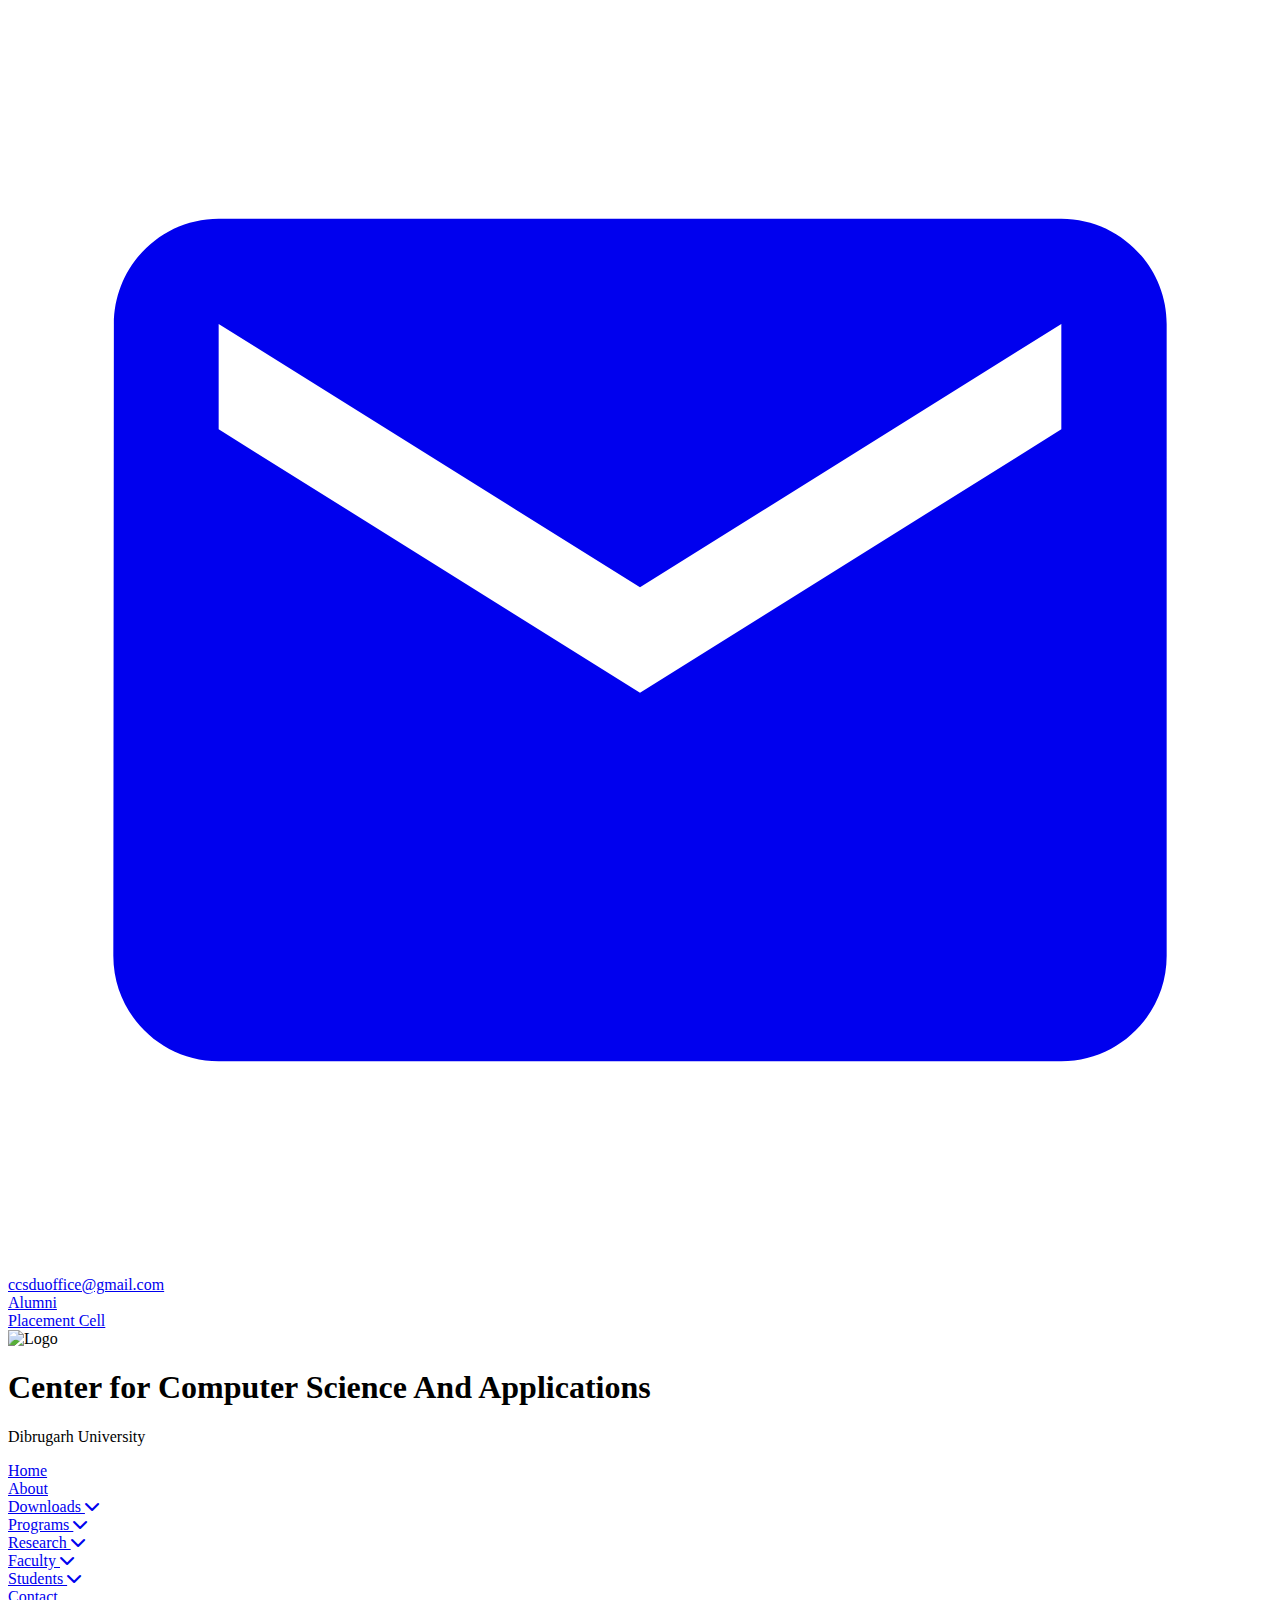
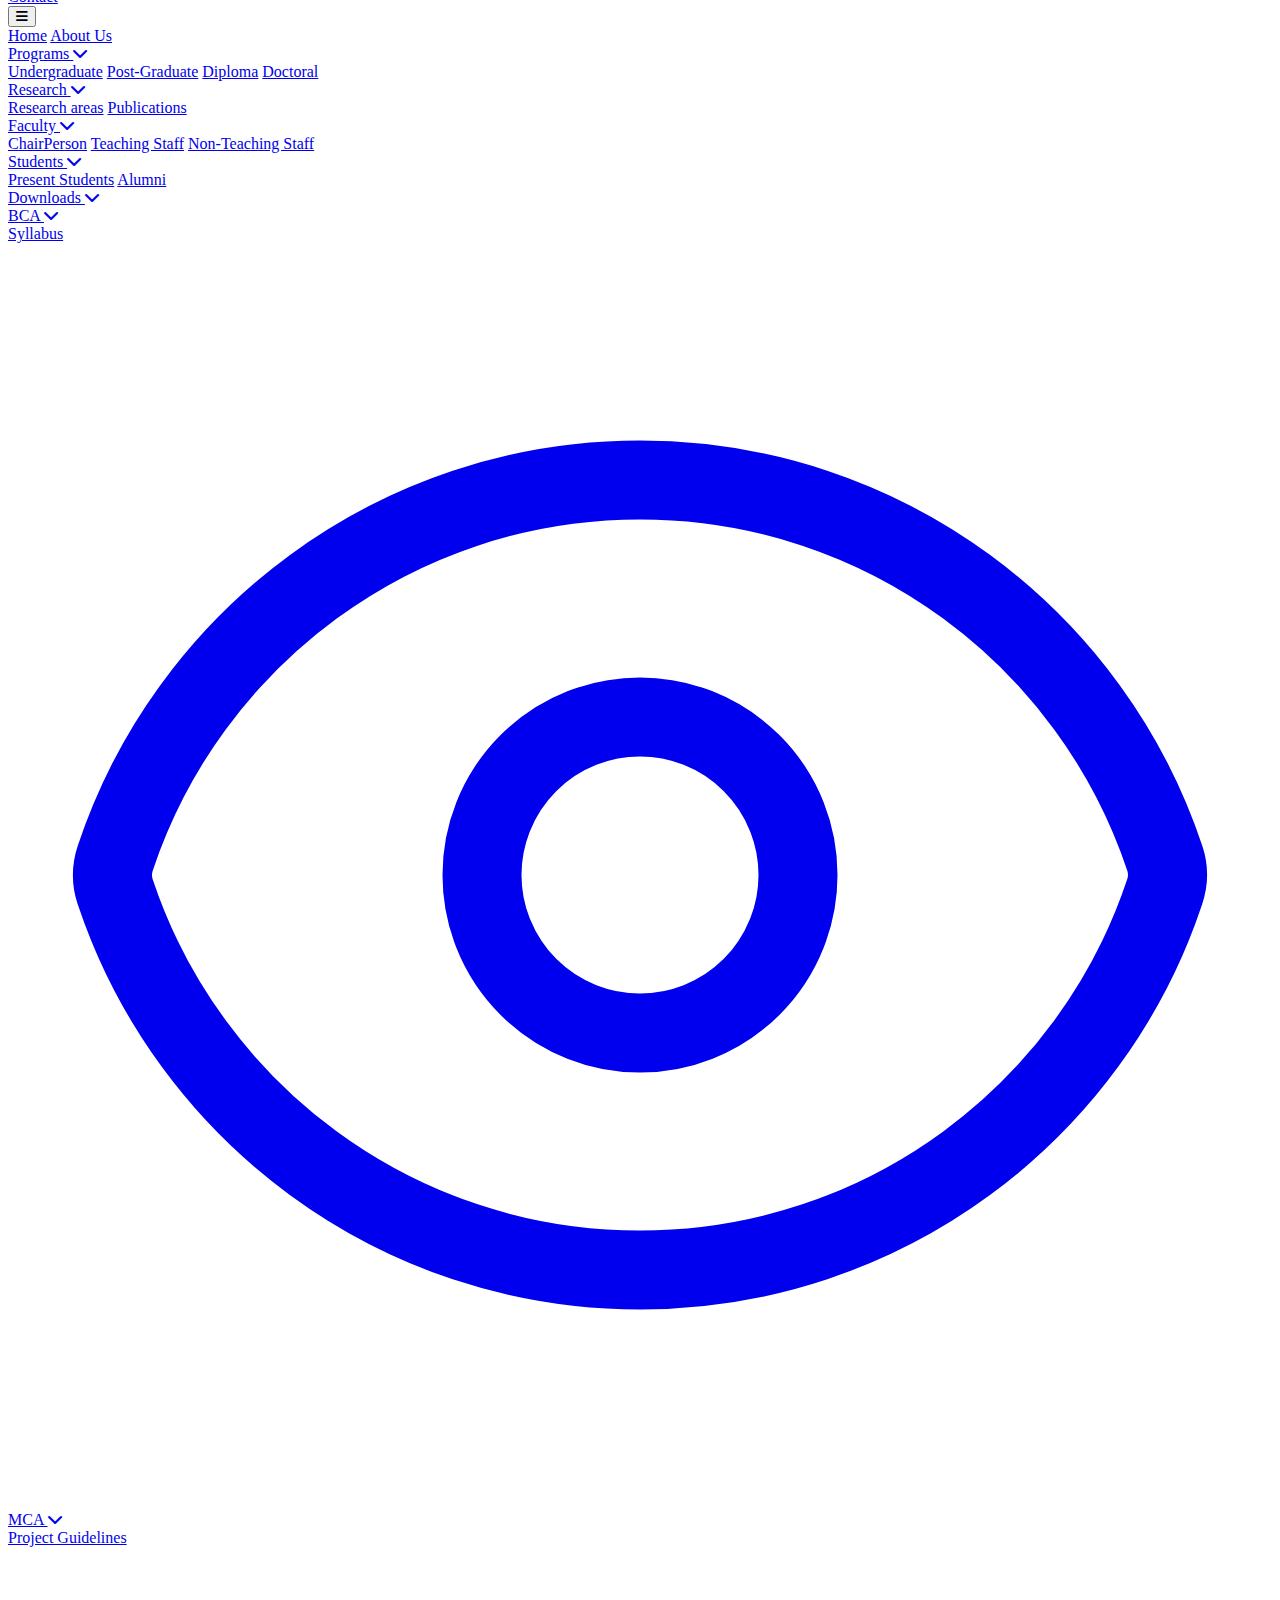
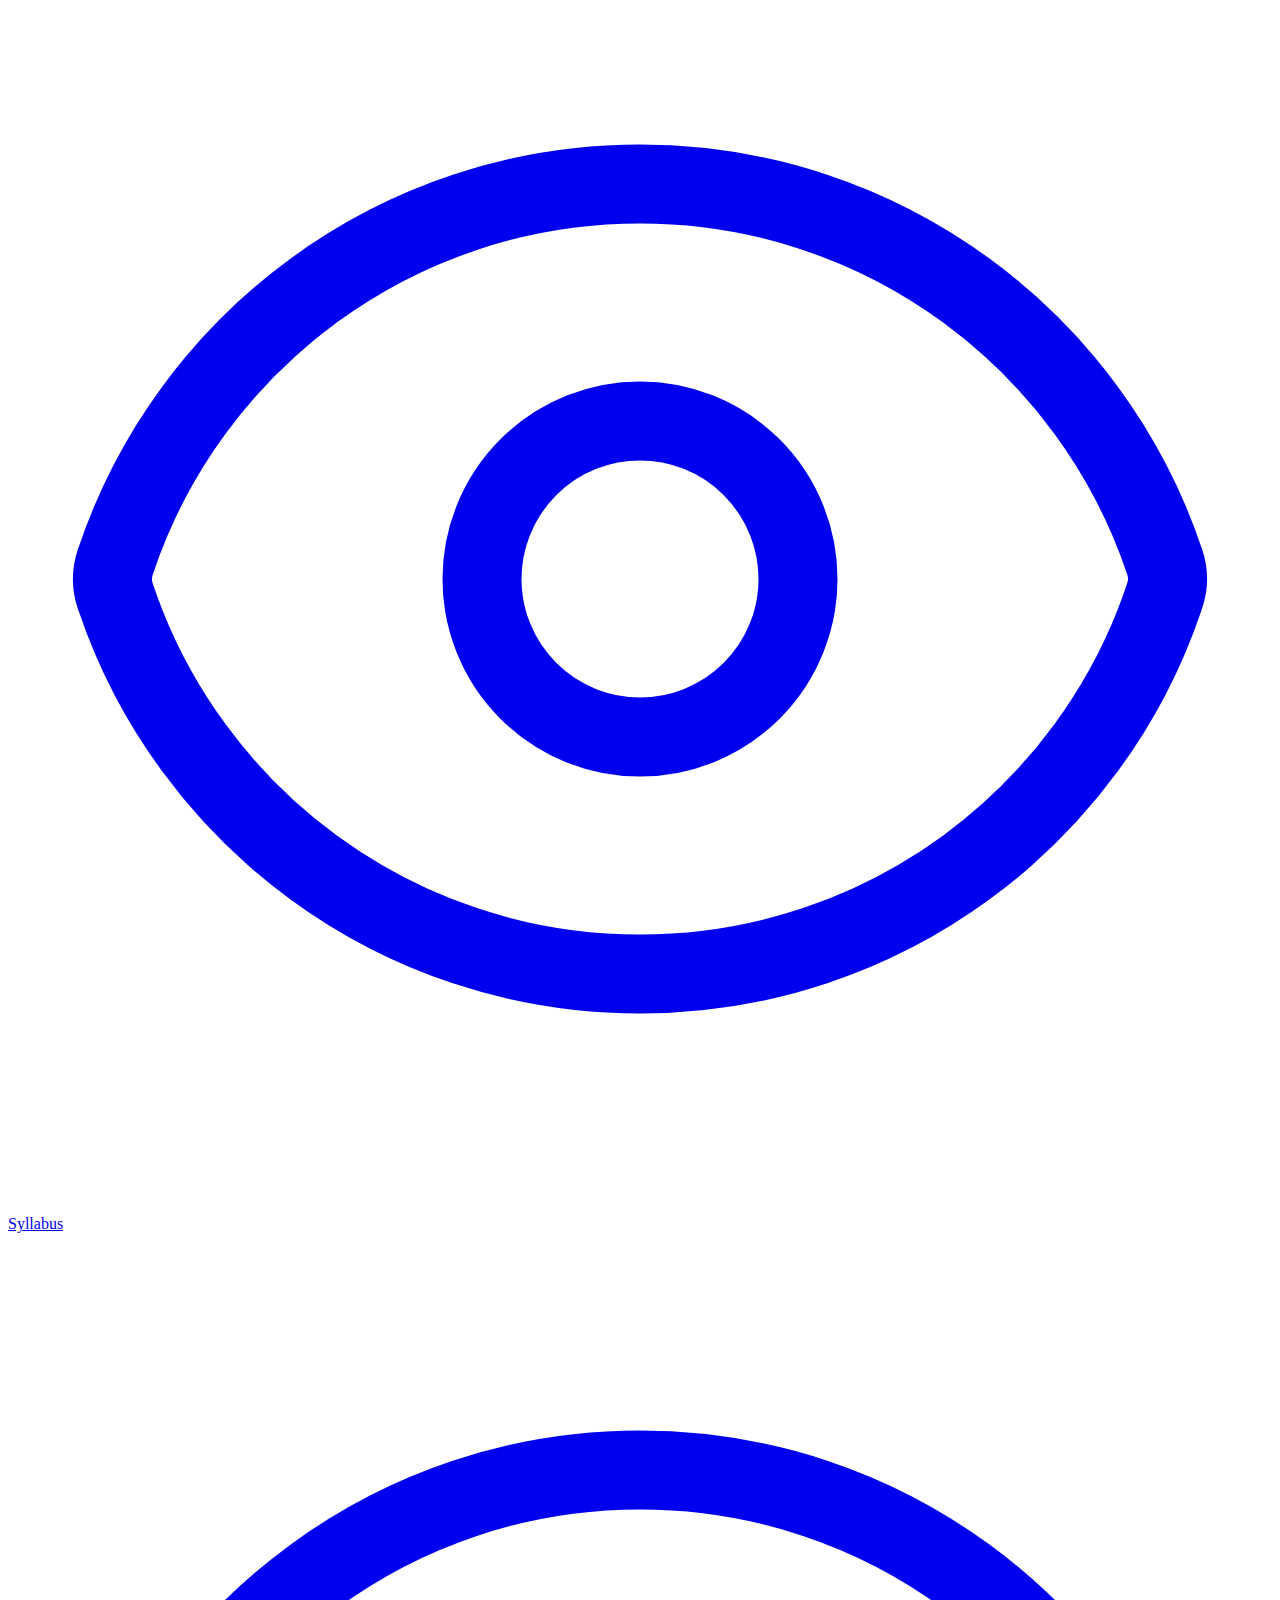
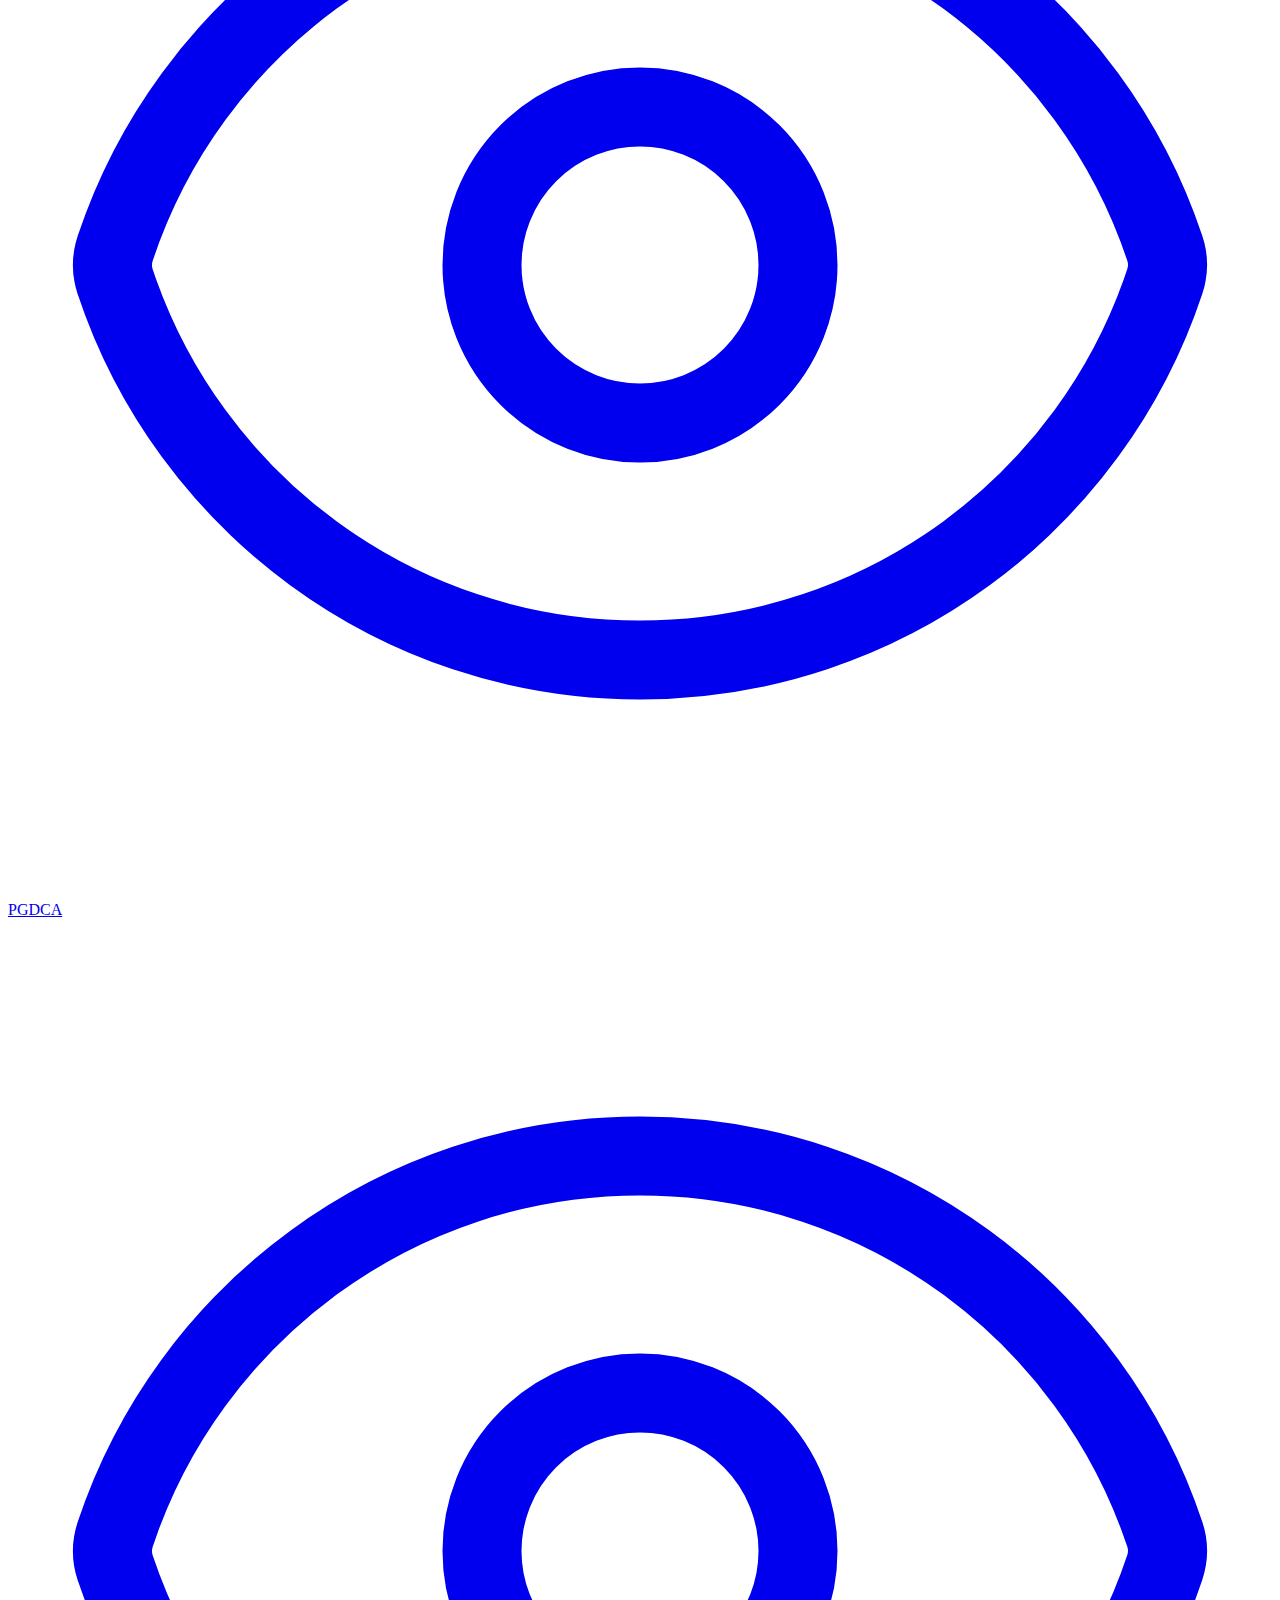
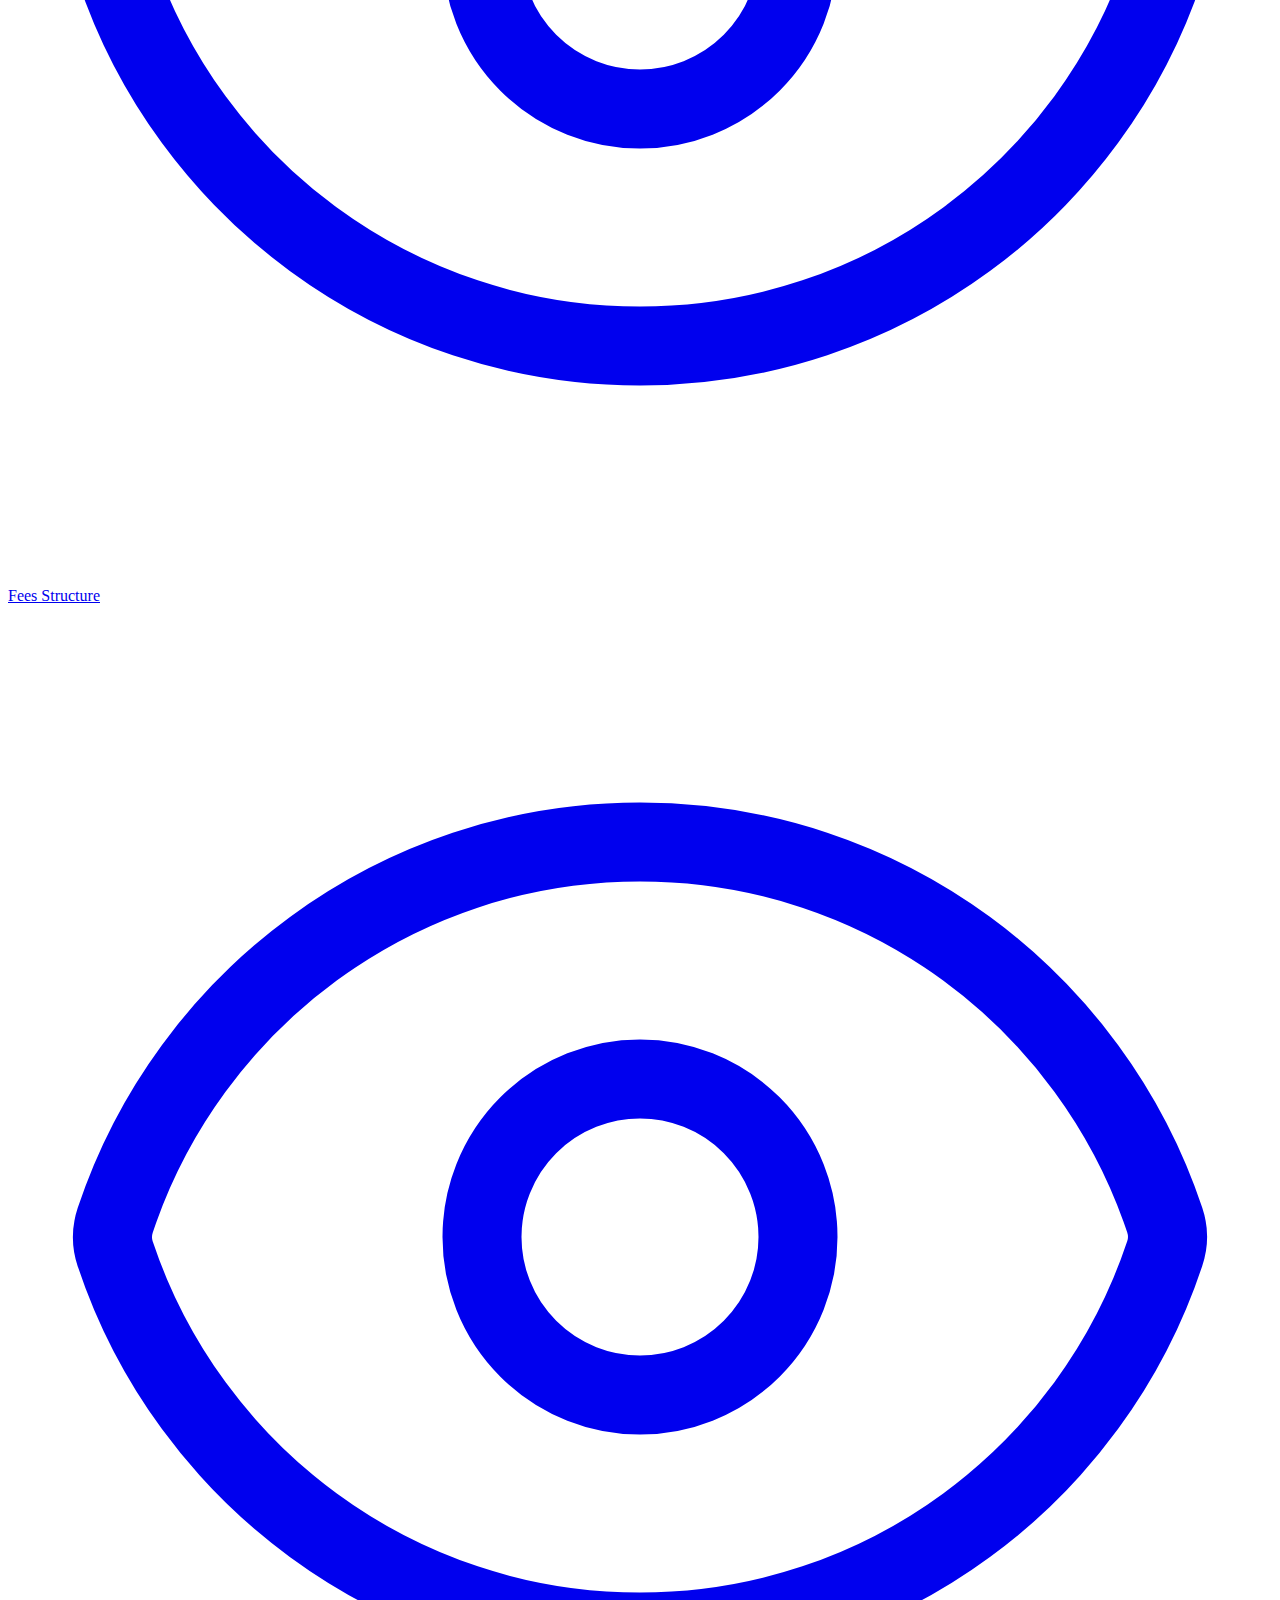
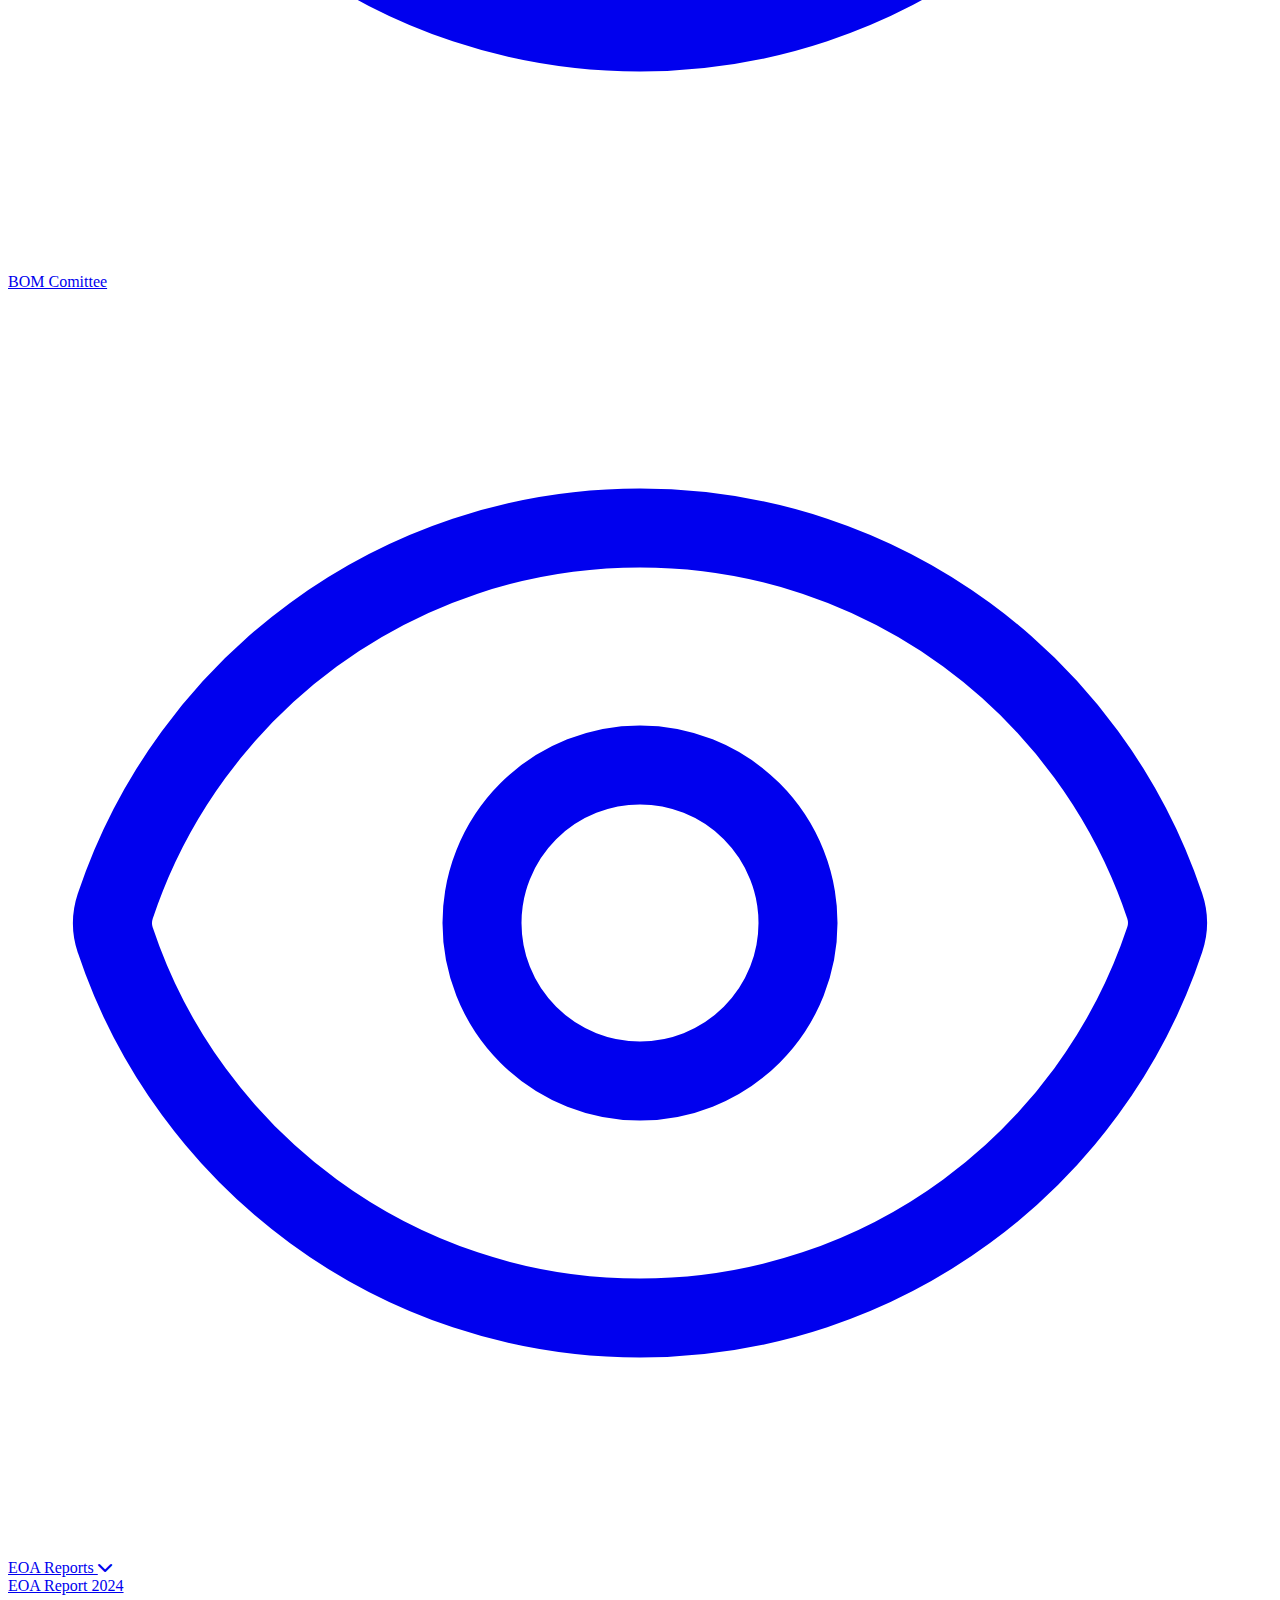
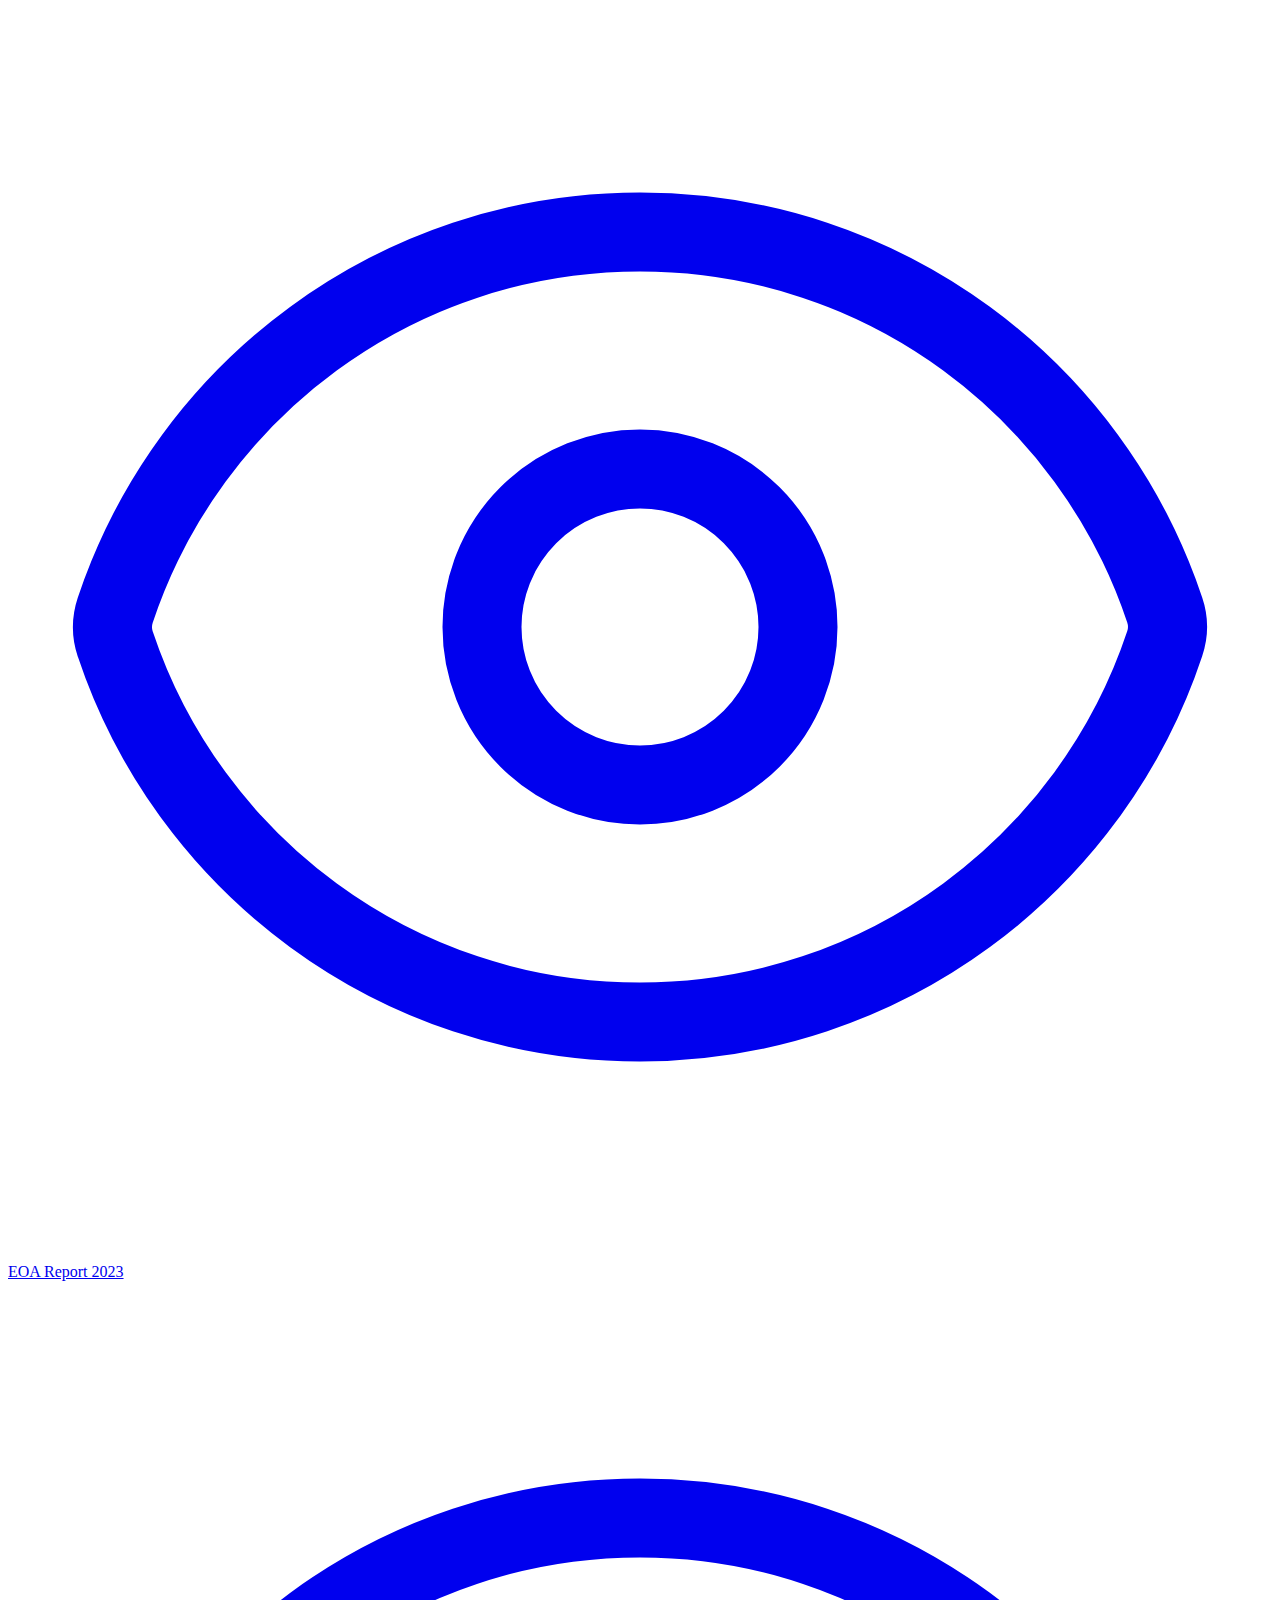
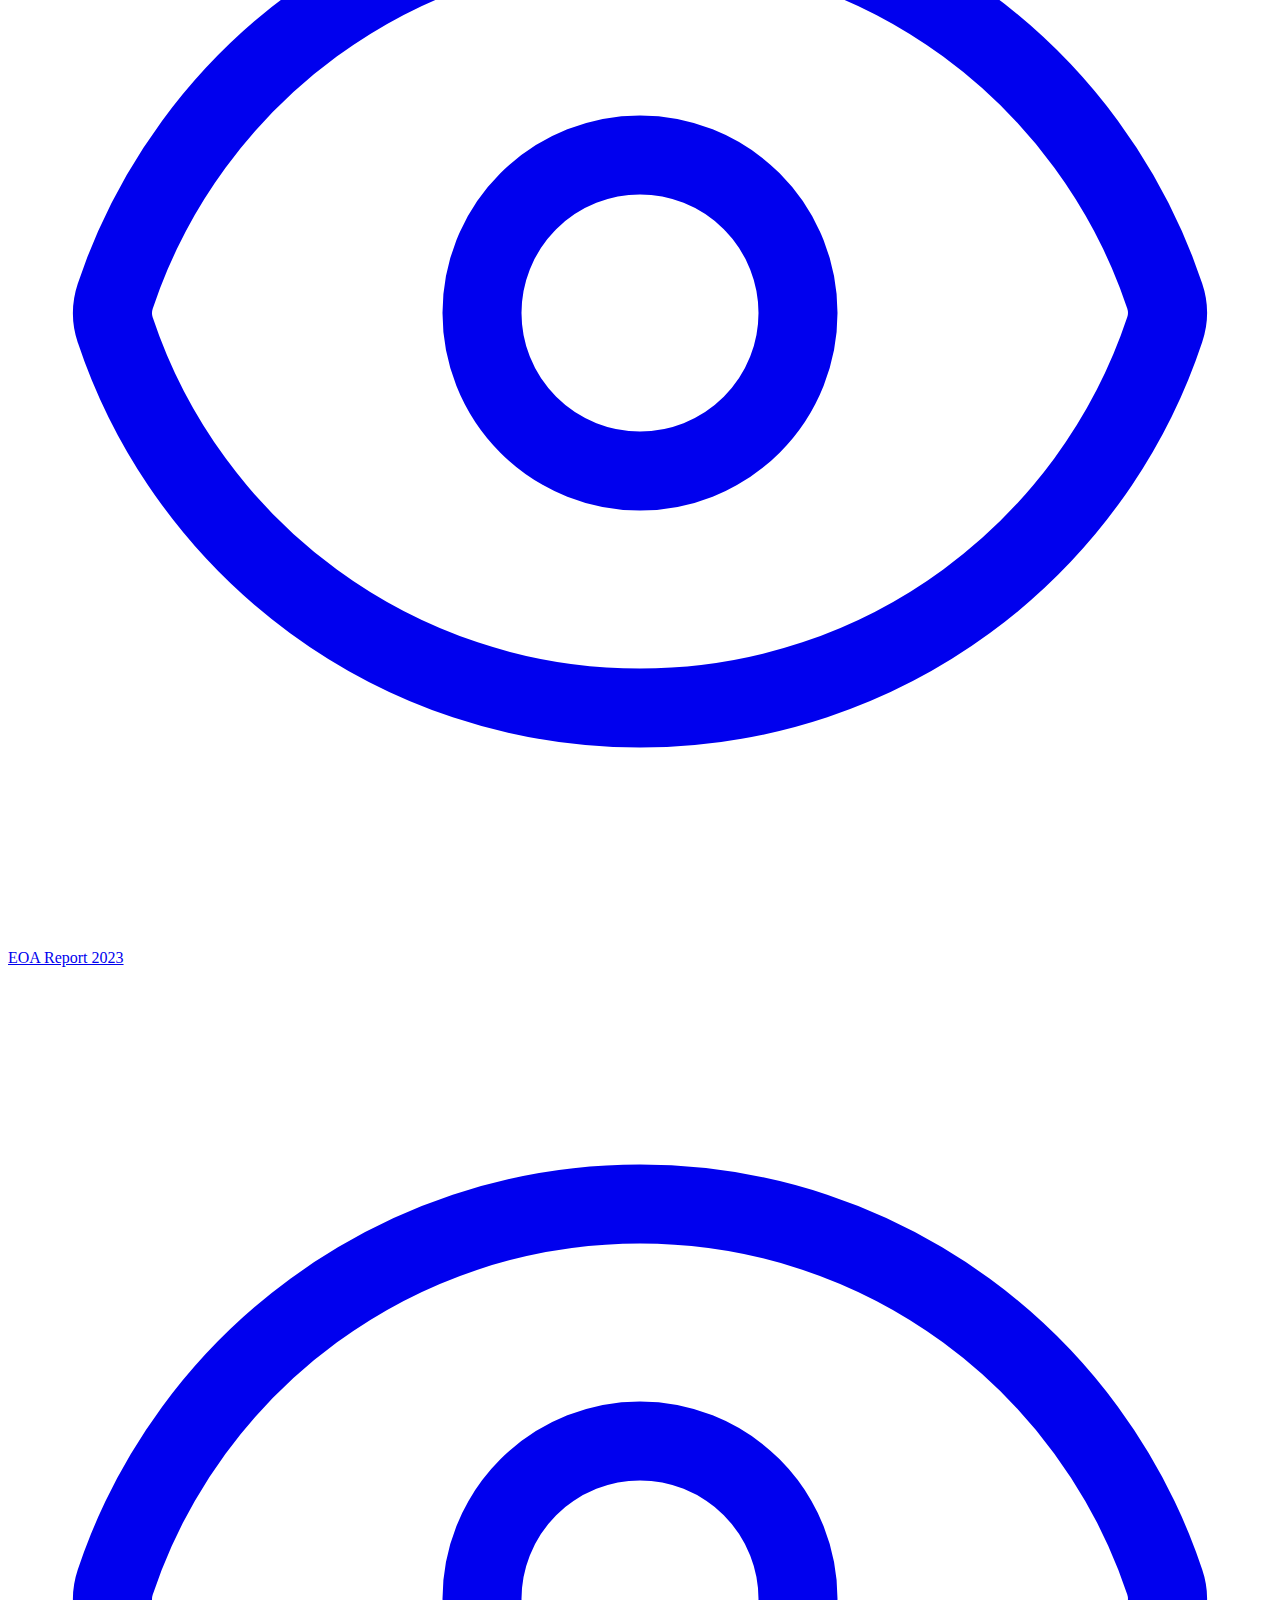
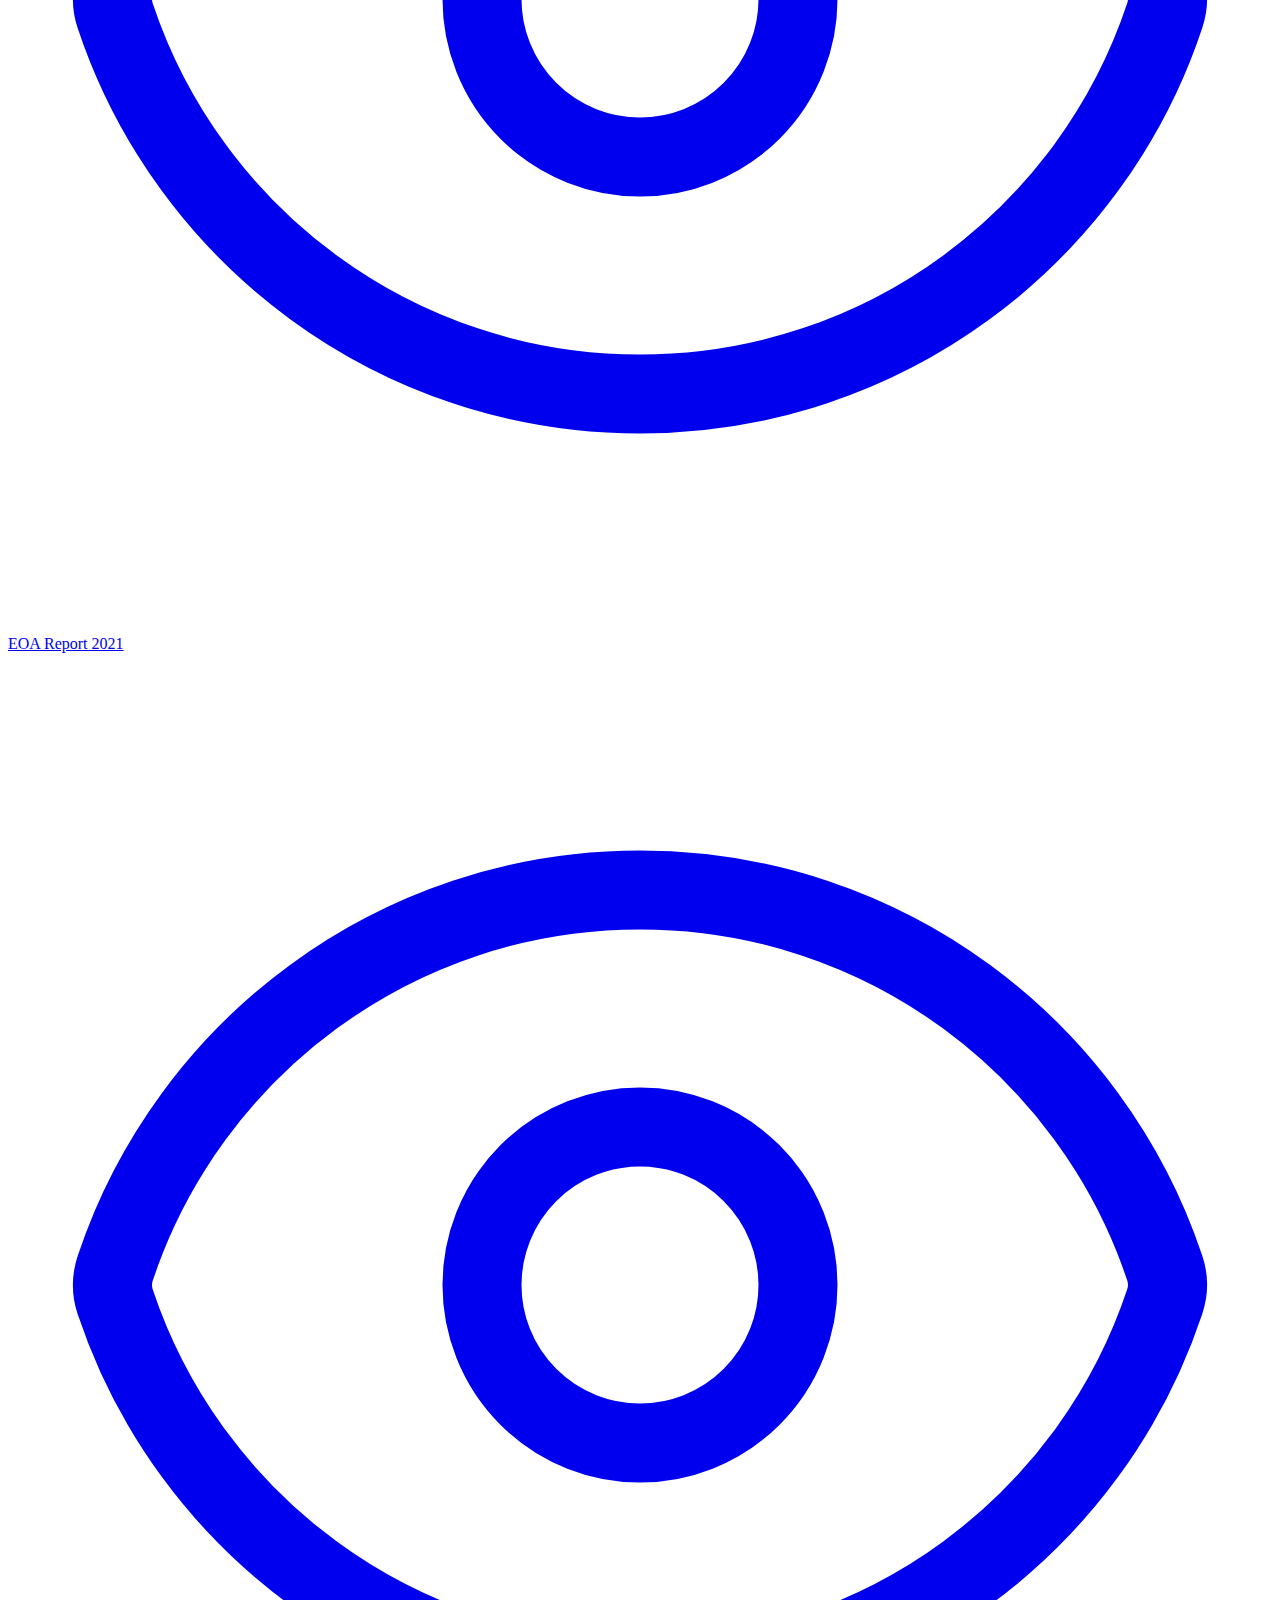
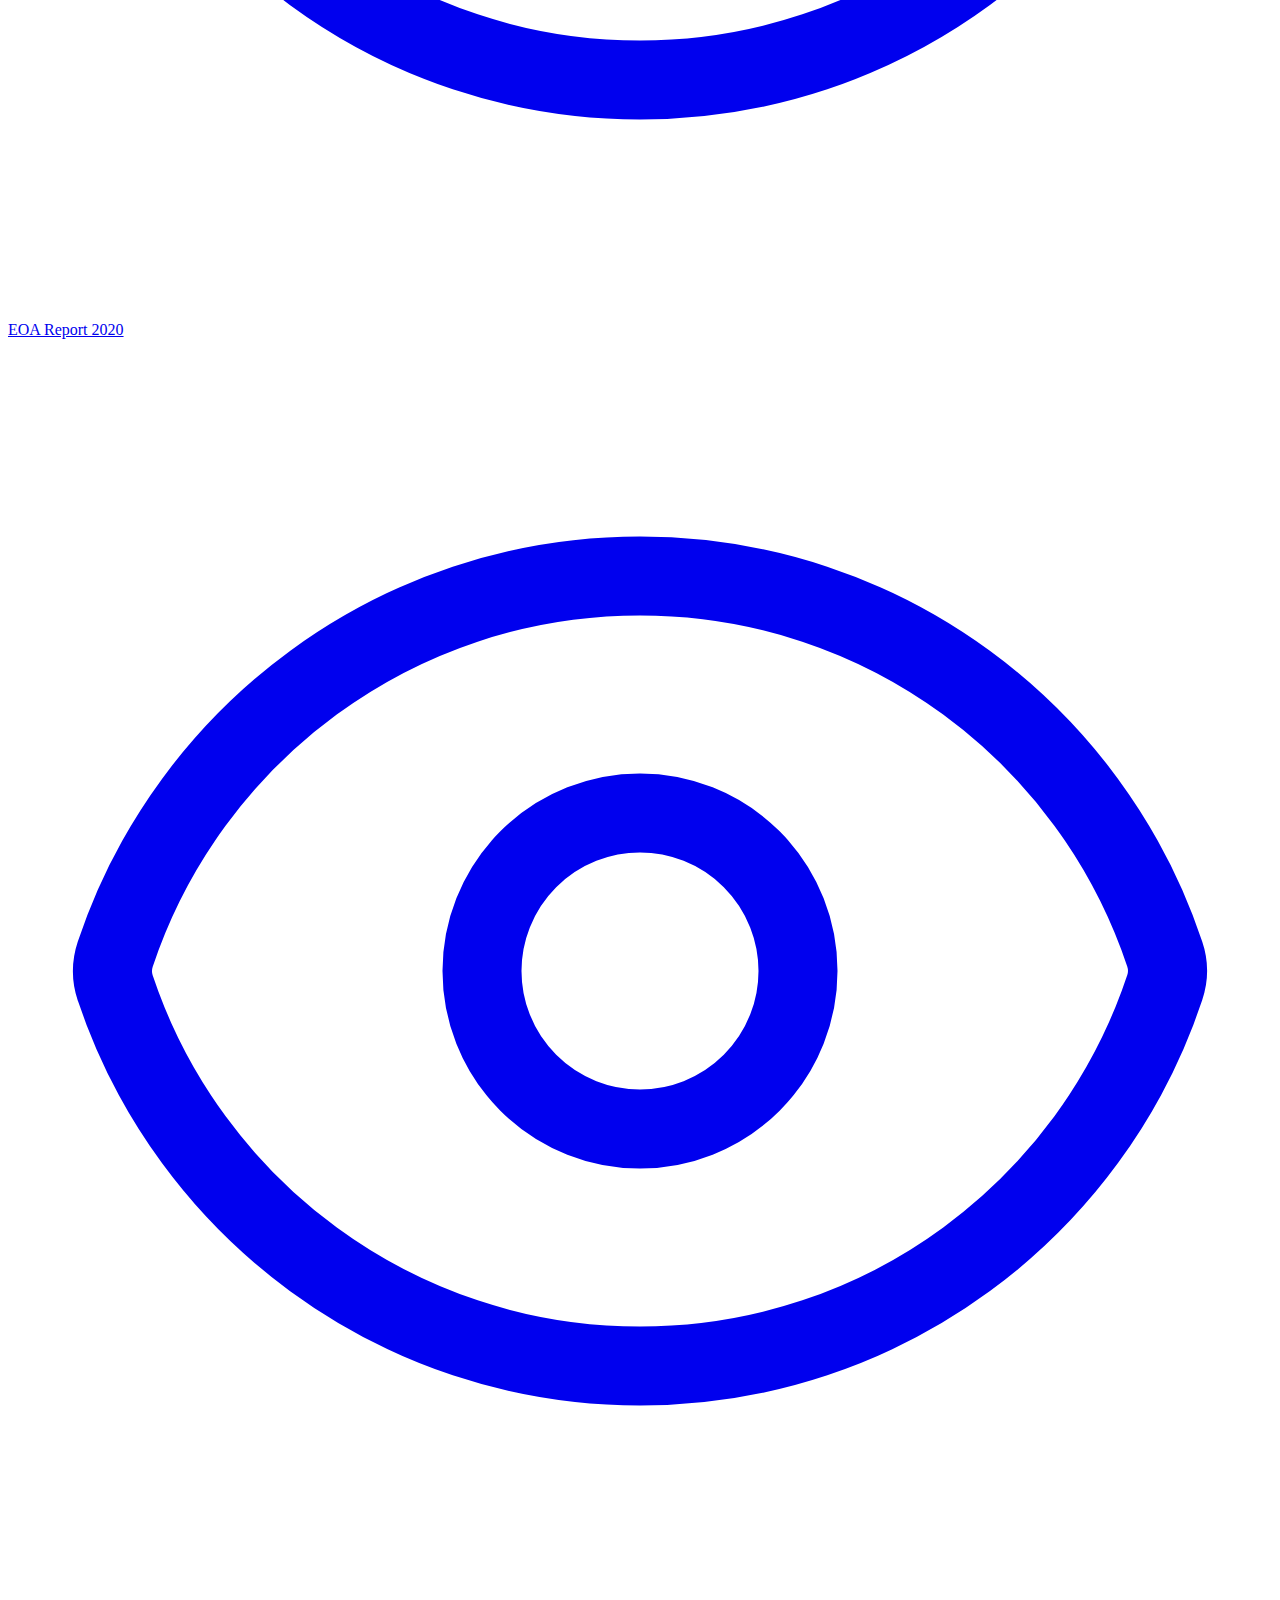
==== src/faculty.html @ a9ecc463 "fix" ====
<!DOCTYPE html>
<html lang="en">

<head>
    <meta charset="UTF-8">
    <meta name="viewport" content="width=device-width, initial-scale=1.0">
    <title>Document</title>
    <script src="tail.js"></script>
    <link rel="stylesheet" href="https://cdnjs.cloudflare.com/ajax/libs/font-awesome/6.0.0/css/all.min.css">
    <script src="https://unpkg.com/swiper/swiper-bundle.min.js"></script>
    <style>
        html {
            scroll-behavior: smooth;
        }

        .dropdown-menu {
            display: none;
            position: absolute;
            background-color: white;
            min-width: 220px;
            box-shadow: 0 8px 16px rgba(0, 0, 0, 0.1);
            z-index: 50;
            border-radius: 0.5rem;
            border: 1px solid rgba(226, 232, 240, 0.8);
            top: 100%;
            left: 0;
        }

        .nav-item:hover .dropdown-menu {
            display: block;
        }

        /* Mobile Menu Enhancements */
        @media (max-width: 768px) {

            .dropdown-menu,
            .nested-menu {
                position: static;
                box-shadow: none;
                border: none;
                background-color: rgba(30, 58, 138, 0.05);
                margin: 0.25rem 0;
                padding: 0.5rem;
            }

            .nested-dropdown .nested-menu {
                margin-left: 1rem;
            }
        }

        .nested-dropdown {
            position: relative;
        }

        .nested-dropdown:hover>.dropdown-menu {
            display: block;
        }

        .nested-menu {
            display: none;
            position: absolute;
            left: 100%;
            top: 0;
            color: #4f46e5;
            background-color: white;
            min-width: 220px;
            box-shadow: 0 8px 16px rgba(0, 0, 0, 0.1);
            border-radius: 0.5rem;
            border: 1px solid rgba(226, 232, 240, 0.8);
        }

        /* Add arrow indication for items with submenus */
        .has-submenu {
            display: flex;
            justify-content: space-between;
            align-items: center;
            width: 100%;
        }

        .dropdown-item:hover {
            background-color: #f8fafc;
        }

        .dropdown-menu a {
            transition: all 0.2s ease;
            color: #1a365d;
        }

        .dropdown-item {
            padding: 0.75rem 1rem;
            display: block;
            width: 100%;
            display: flex;
            justify-content: space-between;
            text-align: left;
            white-space: nowrap;
        }

        .dropdown-item i {
            color: #4f46e5;
        }

        /* Download Item Styles */
        .download-item {
            display: flex;
            align-items: center;
            gap: 0.5rem;
            position: relative;
            padding: 0.75rem 1rem;
            transition: all 0.2s ease;
        }

        .download-item:hover {
            background-color: #f8fafc;
        }

        .download-item i {
            color: #4f46e5;
            font-size: 1.1rem;
            transition: transform 0.2s ease;
        }

        .download-item:hover i {
            transform: translateY(-2px);
        }

        .download-progress {
            position: absolute;
            bottom: 0;
            left: 0;
            height: 2px;
            background-color: #4f46e5;
            width: 0%;
            transition: width 0.3s ease;
        }

        /* Mobile Download Menu Enhancements */
        @media (max-width: 768px) {
            .mobile-download-menu {
                background-color: rgba(30, 58, 138, 0.95);
                backdrop-filter: blur(8px);
                border-radius: 0.5rem;
                margin: 0.5rem 0;
                padding: 0.75rem;
            }

            .mobile-download-item {
                border-radius: 0.375rem;
                margin: 0.25rem 0;
                padding: 0.75rem;
                background-color: rgba(255, 255, 255, 0.1);
            }
        }
    </style>
</head>

<body>
    <header class="bg-teal-700 text-white">
        <!-- Main Header Container -->
        <div class="container mx-auto lg:px-10">
            <div class="lg:flex justify-between items-center">

                <!-- Email Section -->
                <div class="hidden lg:flex items-center text-sm font-semibold">
                    <a href="mailto:ccsduoffice@gmail.com" class="flex items-center py-2 hover:text-[#fbbf24]">
                        <svg class="inline mr-2 text-sm w-4 h-4" viewBox="0 0 24 24" xmlns="http://www.w3.org/2000/svg">
                            <path fill="none" d="M0 0h24v24H0z" />
                            <path fill="currentColor"
                                d="M20 4H4c-1.1 0-1.99.9-1.99 2L2 18c0 1.1.9 2 2 2h16c1.1 0 2-.9 2-2V6c0-1.1-.9-2-2-2zm0 4-8 5-8-5V6l8 5 8-5v2z" />
                        </svg>
                        <span class="whitespace-nowrap">ccsduoffice@gmail.com</span>
                    </a>
                </div>

                <!-- Social Media Links -->
                <div class="hidden lg:flex items-center w-auto font-semibold relative">
                    <a href="https://ccsaalumni.in/"
                    class="hover:text-[#fbbf24] transition-colors duration-200 group relative">
                    <div class="whitespace-nowrap px-4">
                        Alumni
                    </div>
                </a>
                    <a href="https://placeccsa.wordpress.com/"
                        class="hover:text-[#fbbf24] transition-colors duration-200 group relative">
                        <div class="whitespace-nowrap px-4">
                            Placement Cell
                        </div>
                    </a>
                </div>

            </div>
        </div>
    </header>
</body>

</html>
<!-- Previous header and nav code remains unchanged -->
<nav class="bg-[#1a365d] text-white">
    <div class="container mx-auto px-4">
        <div class="flex justify-between items-center py-4">
            <div class="flex items-center space-x-4 lg:space-x-4">
                <img src="https://www.duedu.in/img/du.png" alt="Logo" class="h-16">
                <div>
                    <h1 class="xl:text-lg font-semibold">Center for Computer Science And Applications</h1>
                    <p class="text-sm text-slate-300"> Dibrugarh University </p>
                </div>
            </div>
            <div class="hidden lg:flex space-x-6">
                <div class="nav-item relative">
                    <a href="index.html" class="hover:text-[#fbbf24] py-2 flex items-center">Home</a>
                </div>
                <div class="nav-item relative">
                    <a href="index.html#aboutus" class=" hover:text-[#fbbf24] py-2 inline-block flex">About</a>
                </div>

                <div class="nav-item relative inline-block group">
                    <a href="#" class="hover:text-[#fbbf24] py-2 flex items-center">
                        <i class=" mr-2"></i>
                        Downloads
                        <i class="fas fa-chevron-down ml-1 text-xs transition-transform group-hover:rotate-180"></i>
                    </a>
                    <div class="dropdown-menu download-menu">
                        <!-- BCA Downloads -->
                        <div class="nested-dropdown">
                            <a href="#" class="dropdown-item has-submenu flex">
                                <span class="flex items-center">
                                    <i class="fas fa-graduation-cap mr-2"></i>
                                    BCA
                                </span>
                                <i class="fas fa-chevron-right ml-1 text-xs"></i>
                            </a>
                            <div class="dropdown-menu nested-menu">
                                <div class="dropdown-item">
                                    <a href="https://drive.google.com/uc?export=download&id=12zZd8JUyZUx1x1ZyyKLaVapcpU4C2K0z"
                                        download="BCASyllabus.pdf" class=" text-[#1a365d]">
                                        <i class="fas fa-book"></i>
                                        <span>Syllabus</span>
                                        <div class="download-progress"></div>
                                    </a>
                                    <a href="https://drive.google.com/file/d/12zZd8JUyZUx1x1ZyyKLaVapcpU4C2K0z/view?usp=sharing"
                                        target="_blank" class="ml-2">
                                        <svg xmlns="http://www.w3.org/2000/svg" fill="none" viewBox="0 0 24 24"
                                            stroke-width="1.5" stroke="currentColor" class="size-6">
                                            <path stroke-linecap="round" stroke-linejoin="round"
                                                d="M2.036 12.322a1.012 1.012 0 0 1 0-.639C3.423 7.51 7.36 4.5 12 4.5c4.638 0 8.573 3.007 9.963 7.178.07.207.07.431 0 .639C20.577 16.49 16.64 19.5 12 19.5c-4.638 0-8.573-3.007-9.963-7.178Z" />
                                            <path stroke-linecap="round" stroke-linejoin="round"
                                                d="M15 12a3 3 0 1 1-6 0 3 3 0 0 1 6 0Z" />
                                        </svg>
                                    </a>
                                </div>
                            </div>
                        </div>
                        <div class="nested-dropdown">
                            <a href="#" class="dropdown-item has-submenu flex">
                                <span class="flex items-center">
                                    <i class="fas fa-user-graduate mr-2"></i>
                                    MCA
                                </span>
                                <i class="fas fa-chevron-right ml-1 text-xs"></i>
                            </a>
                            <div class="dropdown-menu nested-menu">
                                <div class="dropdown-item flex items-center">
                                    <a href="https://drive.google.com/uc?export=download&id=1rpFhPAGv7VeBuwh8uKyU4_-jqQIlKPZw"
                                        download="PROJECT GUIDELINES.pdf" class="text-[#1a365d]">
                                        <i class="fas fa-file-pdf"></i>
                                        <span>Project Guide</span>
                                        <div class="download-progress"></div>
                                    </a>
                                    <a href="https://drive.google.com/file/d/1r1CJNeZ5rAfd0exy2unSQaKPnq40g57w/view?usp=sharing"
                                        target="_blank" class="ml-2">
                                        <svg xmlns="http://www.w3.org/2000/svg" fill="none" viewBox="0 0 24 24"
                                            stroke-width="1.5" stroke="currentColor" class="size-6">
                                            <path stroke-linecap="round" stroke-linejoin="round"
                                                d="M2.036 12.322a1.012 1.012 0 0 1 0-.639C3.423 7.51 7.36 4.5 12 4.5c4.638 0 8.573 3.007 9.963 7.178.07.207.07.431 0 .639C20.577 16.49 16.64 19.5 12 19.5c-4.638 0-8.573-3.007-9.963-7.178Z" />
                                            <path stroke-linecap="round" stroke-linejoin="round"
                                                d="M15 12a3 3 0 1 1-6 0 3 3 0 0 1 6 0Z" />
                                        </svg>

                                    </a>
                                </div>
                                <div class="dropdown-item flex items-center">
                                    <a href="https://drive.google.com/uc?export=download&id=1r1CJNeZ5rAfd0exy2unSQaKPnq40g57w"
                                        download="MCA.pdf" class=" text-[#1a365d]">
                                        <i class="fas fa-file-pdf"></i>
                                        <span>Syllabus</span>
                                        <div class="download-progress"></div>
                                    </a>
                                    <a href="https://drive.google.com/file/d/1h0HE1eFbI4UhzJ_ctUjOrPS93QddpkZ7/view?usp=sharing"
                                        target="_blank" class="ml-2">
                                        <svg xmlns="http://www.w3.org/2000/svg" fill="none" viewBox="0 0 24 24"
                                            stroke-width="1.5" stroke="currentColor" class="size-6">
                                            <path stroke-linecap="round" stroke-linejoin="round"
                                                d="M2.036 12.322a1.012 1.012 0 0 1 0-.639C3.423 7.51 7.36 4.5 12 4.5c4.638 0 8.573 3.007 9.963 7.178.07.207.07.431 0 .639C20.577 16.49 16.64 19.5 12 19.5c-4.638 0-8.573-3.007-9.963-7.178Z" />
                                            <path stroke-linecap="round" stroke-linejoin="round"
                                                d="M15 12a3 3 0 1 1-6 0 3 3 0 0 1 6 0Z" />
                                        </svg>

                                    </a>
                                </div>
                            </div>
                        </div>
                        <div class="flex dropdown-item">
                            <a href="https://drive.google.com/uc?export=download&id=1iQa96osBOWTw6oBQ2h2UvCEQ2N2Dg4xe"
                                download="BOM committee.pdf" class=" text-[#1a365d]">
                                <i class="fas fa-file-pdf"></i>
                                <span>BOM</span>
                            </a>
                            <a href="https://drive.google.com/file/d/1iQa96osBOWTw6oBQ2h2UvCEQ2N2Dg4xe/view?usp=sharing"
                                target="_blank" class="ml-2">
                                <svg xmlns="http://www.w3.org/2000/svg" fill="none" viewBox="0 0 24 24"
                                    stroke-width="1.5" stroke="currentColor" class="size-6">
                                    <path stroke-linecap="round" stroke-linejoin="round"
                                        d="M2.036 12.322a1.012 1.012 0 0 1 0-.639C3.423 7.51 7.36 4.5 12 4.5c4.638 0 8.573 3.007 9.963 7.178.07.207.07.431 0 .639C20.577 16.49 16.64 19.5 12 19.5c-4.638 0-8.573-3.007-9.963-7.178Z" />
                                    <path stroke-linecap="round" stroke-linejoin="round"
                                        d="M15 12a3 3 0 1 1-6 0 3 3 0 0 1 6 0Z" />
                                </svg>

                            </a>
                        </div>
                        <div class="nested-dropdown dropdown-item">
                            <a href="#" class=" has-submenu flex">
                                <span class="flex items-center">
                                    <i class="fas fa-graduation-cap mr-2"></i>
                                    PGDCA
                                </span>
                                <i class="fas fa-chevron-right ml-1 text-xs"></i>
                            </a>
                            <div class="dropdown-menu nested-menu">
                                <div class="dropdown-item text-[#1a365d]">
                                    <a href="https://drive.google.com/uc?export=download&id=1xcfLYeXoXphBBE1FPHtt2hxXzmHxC6m0"
                                        download="PGDCASyllabus.pdf">
                                        <i class="fas fa-book"></i>
                                        <span>Syllabus</span>
                                        <div class="download-progress"></div>
                                    </a>
                                    <a href="https://drive.google.com/file/d/1xcfLYeXoXphBBE1FPHtt2hxXzmHxC6m0/view?usp=sharing"
                                        target="_blank" class="ml-2">
                                        <svg xmlns="http://www.w3.org/2000/svg" fill="none" viewBox="0 0 24 24"
                                            stroke-width="1.5" stroke="currentColor" class="size-6">
                                            <path stroke-linecap="round" stroke-linejoin="round"
                                                d="M2.036 12.322a1.012 1.012 0 0 1 0-.639C3.423 7.51 7.36 4.5 12 4.5c4.638 0 8.573 3.007 9.963 7.178.07.207.07.431 0 .639C20.577 16.49 16.64 19.5 12 19.5c-4.638 0-8.573-3.007-9.963-7.178Z" />
                                            <path stroke-linecap="round" stroke-linejoin="round"
                                                d="M15 12a3 3 0 1 1-6 0 3 3 0 0 1 6 0Z" />
                                        </svg>

                                    </a>
                                </div>
                            </div>
                        </div>
                        <div class="flex dropdown-item">
                            <a href="https://drive.google.com/uc?export=download&id=1h0HE1eFbI4UhzJ_ctUjOrPS93QddpkZ7"
                                download="FeeStructureCCSA.pdf" class=" text-[#1a365d]">
                                <i class="fas fa-file-pdf"></i>
                                <span>Fee Structure</span>
                            </a>
                            <a href="https://drive.google.com/file/d/1h0HE1eFbI4UhzJ_ctUjOrPS93QddpkZ7/view?usp=sharing"
                                target="_blank" class="ml-2">
                                <svg xmlns="http://www.w3.org/2000/svg" fill="none" viewBox="0 0 24 24"
                                    stroke-width="1.5" stroke="currentColor" class="size-6">
                                    <path stroke-linecap="round" stroke-linejoin="round"
                                        d="M2.036 12.322a1.012 1.012 0 0 1 0-.639C3.423 7.51 7.36 4.5 12 4.5c4.638 0 8.573 3.007 9.963 7.178.07.207.07.431 0 .639C20.577 16.49 16.64 19.5 12 19.5c-4.638 0-8.573-3.007-9.963-7.178Z" />
                                    <path stroke-linecap="round" stroke-linejoin="round"
                                        d="M15 12a3 3 0 1 1-6 0 3 3 0 0 1 6 0Z" />
                                </svg>

                            </a>
                        </div>
                        <div class="nested-dropdown">
                            <a href="#" class="dropdown-item has-submenu flex">
                                <span class="flex items-center">
                                    <i class="fas fa-chart-line mr-2"></i>
                                    EOA Reports
                                </span>
                                <i class="fas fa-chevron-right ml-1 text-xs"></i>
                            </a>
                            <div class="dropdown-menu nested-menu">
                                <div class="dropdown-item flex text-[#1a365d]">
                                    <a href="https://drive.google.com/uc?export=download&id=1F5LzMzhrfK240Ljy4sOluridoSl6fyN9"
                                        download="1735024829_EOA_Report_2024_2025.pdf">
                                        <i class="fas fa-file-pdf"></i>
                                        EOA Report 2018
                                    </a>
                                    <a href="https://drive.google.com/file/d/1F5LzMzhrfK240Ljy4sOluridoSl6fyN9/view?usp=sharing"
                                        target="_blank" class="ml-2">
                                        <svg xmlns="http://www.w3.org/2000/svg" fill="none" viewBox="0 0 24 24"
                                            stroke-width="1.5" stroke="currentColor" class="size-6">
                                            <path stroke-linecap="round" stroke-linejoin="round"
                                                d="M2.036 12.322a1.012 1.012 0 0 1 0-.639C3.423 7.51 7.36 4.5 12 4.5c4.638 0 8.573 3.007 9.963 7.178.07.207.07.431 0 .639C20.577 16.49 16.64 19.5 12 19.5c-4.638 0-8.573-3.007-9.963-7.178Z" />
                                            <path stroke-linecap="round" stroke-linejoin="round"
                                                d="M15 12a3 3 0 1 1-6 0 3 3 0 0 1 6 0Z" />
                                        </svg>

                                    </a>
                                </div>
                                <div class="dropdown-item text-[#1a365d] flex items-center">
                                    <a href="https://drive.google.com/uc?export=download&id=1oZTklVQcryJUwp7q5HCOlnD8O9TA1k9V"
                                        download="1735024819_EOA_Report__2023_24.pdf"><i class="fas fa-file-pdf"></i>
                                        EOA Report 2019
                                    </a>
                                    <a href="https://drive.google.com/file/d/1oZTklVQcryJUwp7q5HCOlnD8O9TA1k9V/view?usp=sharing"
                                        target="_blank" class="ml-2">
                                        <svg xmlns="http://www.w3.org/2000/svg" fill="none" viewBox="0 0 24 24"
                                            stroke-width="1.5" stroke="currentColor" class="size-6">
                                            <path stroke-linecap="round" stroke-linejoin="round"
                                                d="M2.036 12.322a1.012 1.012 0 0 1 0-.639C3.423 7.51 7.36 4.5 12 4.5c4.638 0 8.573 3.007 9.963 7.178.07.207.07.431 0 .639C20.577 16.49 16.64 19.5 12 19.5c-4.638 0-8.573-3.007-9.963-7.178Z" />
                                            <path stroke-linecap="round" stroke-linejoin="round"
                                                d="M15 12a3 3 0 1 1-6 0 3 3 0 0 1 6 0Z" />
                                        </svg>

                                    </a>
                                </div>
                                <div class="dropdown-item text-[#1a365d] flex items-center">
                                    <a href="https://drive.google.com/file/d/1oZTklVQcryJUwp7q5HCOlnD8O9TA1k9V/view?usp=sharing"
                                        download="1735024796_EOA_Report_2022_23.pdf">
                                        <i class="fas fa-file-pdf"></i>
                                        EOA Report 2020
                                    </a>
                                    <a href="https://drive.google.com/file/d/1TX3LviQqaLXInf3QdNw0E1-2hYiAj_5q/view?usp=sharing"
                                        target="_blank" class="ml-2">
                                        <svg xmlns="http://www.w3.org/2000/svg" fill="none" viewBox="0 0 24 24"
                                            stroke-width="1.5" stroke="currentColor" class="size-6">
                                            <path stroke-linecap="round" stroke-linejoin="round"
                                                d="M2.036 12.322a1.012 1.012 0 0 1 0-.639C3.423 7.51 7.36 4.5 12 4.5c4.638 0 8.573 3.007 9.963 7.178.07.207.07.431 0 .639C20.577 16.49 16.64 19.5 12 19.5c-4.638 0-8.573-3.007-9.963-7.178Z" />
                                            <path stroke-linecap="round" stroke-linejoin="round"
                                                d="M15 12a3 3 0 1 1-6 0 3 3 0 0 1 6 0Z" />
                                        </svg>

                                    </a>
                                </div>
                                <div class="dropdown-item text-[#1a365d] flex items-center">
                                    <a href="https://drive.google.com/uc?export=download&id=1ZaYFU8gyK5E73x9BLH8ifeZTbq6clvG8"
                                        download="1735024721_EOA_Report_2018_19.pdf"><i class="fas fa-file-pdf"></i>
                                        EOA Report 2021
                                    </a>
                                    <a href="https://drive.google.com/file/d/1ZaYFU8gyK5E73x9BLH8ifeZTbq6clvG8/view?usp=sharing"
                                        target="_blank" class="ml-2">
                                        <svg xmlns="http://www.w3.org/2000/svg" fill="none" viewBox="0 0 24 24"
                                            stroke-width="1.5" stroke="currentColor" class="size-6">
                                            <path stroke-linecap="round" stroke-linejoin="round"
                                                d="M2.036 12.322a1.012 1.012 0 0 1 0-.639C3.423 7.51 7.36 4.5 12 4.5c4.638 0 8.573 3.007 9.963 7.178.07.207.07.431 0 .639C20.577 16.49 16.64 19.5 12 19.5c-4.638 0-8.573-3.007-9.963-7.178Z" />
                                            <path stroke-linecap="round" stroke-linejoin="round"
                                                d="M15 12a3 3 0 1 1-6 0 3 3 0 0 1 6 0Z" />
                                        </svg>

                                    </a>
                                </div>

                                <div class="dropdown-item text-[#1a365d] flex items-center">
                                    <a href="https://drive.google.com/file/d/1hosWQIaCq69hWhByj0HqLAdJIBZuOZdt/view?usp=sharing"
                                        download="1735024782_EOA_Report_21_22.pdf">
                                        <i class="fas fa-file-pdf"></i>
                                        EOA Report 2022
                                    </a>
                                    <a href="https://drive.google.com/file/d/1TX3LviQqaLXInf3QdNw0E1-2hYiAj_5q/view?usp=sharing"
                                        target="_blank" class="ml-2">
                                        <svg xmlns="http://www.w3.org/2000/svg" fill="none" viewBox="0 0 24 24"
                                            stroke-width="1.5" stroke="currentColor" class="size-6">
                                            <path stroke-linecap="round" stroke-linejoin="round"
                                                d="M2.036 12.322a1.012 1.012 0 0 1 0-.639C3.423 7.51 7.36 4.5 12 4.5c4.638 0 8.573 3.007 9.963 7.178.07.207.07.431 0 .639C20.577 16.49 16.64 19.5 12 19.5c-4.638 0-8.573-3.007-9.963-7.178Z" />
                                            <path stroke-linecap="round" stroke-linejoin="round"
                                                d="M15 12a3 3 0 1 1-6 0 3 3 0 0 1 6 0Z" />
                                        </svg>

                                    </a>
                                </div>

                                <div class="dropdown-item text-[#1a365d] flex items-center">
                                    <a href="https://drive.google.com/uc?export=download&id=1WCHodZ6y_gmK7BIpSGtnLiUt0CKJP2Gz"
                                        download="1735024766_EOA_Report_2020_21.pdf"><i class="fas fa-file-pdf"></i>
                                        EOA Report 2023
                                    </a>
                                    <a href="https://drive.google.com/file/d/1WCHodZ6y_gmK7BIpSGtnLiUt0CKJP2Gz/view?usp=sharing"
                                        target="_blank" class="ml-2">
                                        <svg xmlns="http://www.w3.org/2000/svg" fill="none" viewBox="0 0 24 24"
                                            stroke-width="1.5" stroke="currentColor" class="size-6">
                                            <path stroke-linecap="round" stroke-linejoin="round"
                                                d="M2.036 12.322a1.012 1.012 0 0 1 0-.639C3.423 7.51 7.36 4.5 12 4.5c4.638 0 8.573 3.007 9.963 7.178.07.207.07.431 0 .639C20.577 16.49 16.64 19.5 12 19.5c-4.638 0-8.573-3.007-9.963-7.178Z" />
                                            <path stroke-linecap="round" stroke-linejoin="round"
                                                d="M15 12a3 3 0 1 1-6 0 3 3 0 0 1 6 0Z" />
                                        </svg>

                                    </a>
                                </div>

                                <div class="dropdown-item text-[#1a365d] flex items-center">
                                    <a href="https://drive.google.com/uc?export=download&id=1OeBRQP3McBuIUedc82uSQya9wrmN-Yey"
                                        download="1735024754_EOA_Report_2019_20.pdf"><i class="fas fa-file-pdf"></i>
                                        EOA Report 2024
                                    </a>
                                    <a href="https://drive.google.com/file/d/1OeBRQP3McBuIUedc82uSQya9wrmN-Yey/view?usp=sharing"
                                        target="_blank" class="ml-2">
                                        <svg xmlns="http://www.w3.org/2000/svg" fill="none" viewBox="0 0 24 24"
                                            stroke-width="1.5" stroke="currentColor" class="size-6">
                                            <path stroke-linecap="round" stroke-linejoin="round"
                                                d="M2.036 12.322a1.012 1.012 0 0 1 0-.639C3.423 7.51 7.36 4.5 12 4.5c4.638 0 8.573 3.007 9.963 7.178.07.207.07.431 0 .639C20.577 16.49 16.64 19.5 12 19.5c-4.638 0-8.573-3.007-9.963-7.178Z" />
                                            <path stroke-linecap="round" stroke-linejoin="round"
                                                d="M15 12a3 3 0 1 1-6 0 3 3 0 0 1 6 0Z" />
                                        </svg>

                                    </a>
                                </div>
                            </div>

                        </div>
                    </div>
                </div>
                <div class="nav-item relative inline-block flex items-center">
                    <a href="#" class="hover:text-[#fbbf24] flex items-center ">
                        Programs <i
                            class="fas fa-chevron-down ml-1 text-xs transition-transform group-hover:rotate-180"></i>
                    </a>
                    <div class="dropdown-menu">
                        <div class="nested-dropdown">
                            <a href="#" class="dropdown-item has-submenu text-[#1a365d]">
                                Under & Post-Graduate
                                <i class="fas fa-chevron-right ml-1 text-xs"></i>
                            </a>
                            <div class="dropdown-menu nested-menu">
                                <a href="undergraduate.html" class="dropdown-item text-[#1a365d]">BCA</a>
                                <a href="postgraduate.html" class="dropdown-item text-[#1a365d]">MCA</a>
                            </div>
                        </div>
                        <a href="pgdca.html" class="dropdown-item text-[#1a365d]">Diploma</a>
                        <a href="#" class="block px-4 py-2 text-[#1a365d] hover:bg-slate-100">Doctoral</a>
                    </div>
                </div>
                <div class="nav-item relative inline-block group">
                    <a href="#" class="hover:text-[#fbbf24] py-2 flex items-center">Research
                        <i class="fas fa-chevron-down ml-1 text-xs transition-transform group-hover:rotate-180"></i></a>
                    <div class="dropdown-menu">
                        <a href="#" class="block px-4 py-2 text-[#1a365d] hover:bg-slate-100">Research Areas</a>
                        <a href="#" class="block px-4 py-2 text-[#1a365d] hover:bg-slate-100">Publications</a>
                    </div>
                </div>
                <div class="nav-item relative">
                    <a href="#" class="hover:text-[#fbbf24] py-2 flex items-center">Faculty <i
                            class="fas fa-chevron-down ml-1 text-xs transition-transform group-hover:rotate-180"></i></a>
                    <div class="dropdown-menu">
                        <a href="https://dibru.ac.in/user-profile/tazid-ali"
                            class="block px-4 py-2 text-[#1a365d] hover:bg-slate-100">ChairPerson</a>
                        <a href="faculty.html" class="block px-4 py-2 text-[#1a365d] hover:bg-slate-100">Teaching
                            Staff</a>
                        <a href="#" class="block px-4 py-2 text-[#1a365d] hover:bg-slate-100">Non-Teaching Staff</a>
                    </div>
                </div>
                <div class="nav-item relative">
                    <a href="#" class="hover:text-[#fbbf24] py-2 flex items-center">Students <i
                            class="fas fa-chevron-down ml-1 text-xs transition-transform group-hover:rotate-180"></i></a>
                    <div class="dropdown-menu">
                        <a href="Present_Stu.html" class="block px-4 py-2 text-[#1a365d] hover:bg-slate-100">Present Students</a>
                        <a href="https://ccsaalumni.in/" class="block px-4 py-2 text-[#1a365d] hover:bg-slate-100">Alumni</a>
                    </div>
                </div>

                <div class="nav-item relative">
                    <a href="index.html#contact" class="hover:text-[#fbbf24] py-2 flex items-center">Contact</a>
                </div>
            </div>
            <button class="lg:hidden text-2xl" id="mobileMenuButton">
                <i class="fas fa-bars"></i>
            </button>
        </div>
        <!-- Mobile Menu -->
        <div class="lg:hidden hidden" id="mobileMenu">
            <div class="py-4 space-y-2">
                <a href="index.html" class="block py-2 hover:text-[#fbbf24]">Home</a>
                <a href="index.html#aboutus" class="block py-2 hover:text-[#fbbf24]">About Us</a>
                <div class="mobile-dropdown">
                    <a href="#" class="block py-2 hover:text-[#fbbf24] flex justify-between items-center">
                        Programs
                        <i class="fas fa-chevron-down text-xs"></i>
                    </a>
                    <div class="hidden pl-4 space-y-2 mt-2">
                        <a href="undergraduate.html"
                            class="block py-2 text-slate-300 hover:text-[#fbbf24]">Undergraduate</a>
                        <a href="postgraduate.html"
                            class="block py-2 text-slate-300 hover:text-[#fbbf24]">Post-Graduate</a>
                        <a href="pgdca.html" class="block py-2 text-slate-300 hover:text-[#fbbf24]">Diploma</a>
                        <a href="#" class="block py-2 text-slate-300 hover:text-[#fbbf24]">Doctoral</a>
                    </div>
                </div>
                <div class="mobile-dropdown">
                    <a href="#" class="block py-2 hover:text-[#fbbf24] flex justify-between items-center">
                        Research
                        <i class="fas fa-chevron-down text-xs"></i>
                    </a>
                    <div class="hidden pl-4 space-y-2 mt-2">
                        <a href="#" class="block py-2 text-slate-300 hover:text-[#fbbf24]">Research areas</a>
                        <a href="#" class="block py-2 text-slate-300 hover:text-[#fbbf24]">Publications</a>
                    </div>
                </div>
                <div class="mobile-dropdown">
                    <a href="#" class="block py-2 hover:text-[#fbbf24] flex justify-between items-center">
                        Faculty
                        <i class="fas fa-chevron-down text-xs"></i>
                    </a>
                    <div class="hidden pl-4 space-y-2 mt-2">
                        <a href="https://dibru.ac.in/user-profile/tazid-ali"
                            class="block py-2 text-slate-300 hover:text-[#fbbf24]">ChairPerson</a>
                        <a href="faculty.html" class="block py-2 text-slate-300 hover:text-[#fbbf24]">Teaching
                            Staff</a>
                        <a href="#" class="block py-2 text-slate-300 hover:text-[#fbbf24]">Non-Teaching Staff</a>
                    </div>
                </div>
                <div class="mobile-dropdown">
                    <a href="#" class="block py-2 hover:text-[#fbbf24] flex justify-between items-center">
                        Students
                        <i class="fas fa-chevron-down text-xs"></i>
                    </a>
                    <div class="hidden pl-4 space-y-2 mt-2">
                        <a href="Present_Stu.html" class="block py-2 text-slate-300 hover:text-[#fbbf24]">Present Students</a>
                        <a href="https://ccsaalumni.in/" class="block py-2 text-slate-300 hover:text-[#fbbf24]">Alumni</a>
                    </div>
                </div>
                <div class="mobile-dropdown">
                    <a href="#" class="block py-2 hover:text-[#fbbf24] flex justify-between items-center">
                        Downloads
                        <i class="fas fa-chevron-down text-xs"></i>
                    </a>
                    <div class="hidden pl-4 space-y-2 mt-2">
                        <div class="mobile-dropdown">
                            <a href="#" class="block py-2 hover:text-[#fbbf24] flex justify-between items-center">
                                BCA
                                <i class="fas fa-chevron-down text-xs"></i>
                            </a>
                            <div class="hidden pl-4 flex justify-between space-y-2 mt-2">
                                <a href="https://drive.google.com/uc?export=download&id=12zZd8JUyZUx1x1ZyyKLaVapcpU4C2K0z"
                                    download="BCASyllabus.pdf"
                                    class="block py-2 text-slate-300 hover:text-[#fbbf24]">Syllabus
                                    <a href="https://drive.google.com/file/d/12zZd8JUyZUx1x1ZyyKLaVapcpU4C2K0z/view?usp=sharing"
                                        target="_blank" class="ml-2">
                                        <svg xmlns="http://www.w3.org/2000/svg" fill="none" viewBox="0 0 24 24"
                                            stroke-width="1.5" stroke="currentColor" class="size-6">
                                            <path stroke-linecap="round" stroke-linejoin="round"
                                                d="M2.036 12.322a1.012 1.012 0 0 1 0-.639C3.423 7.51 7.36 4.5 12 4.5c4.638 0 8.573 3.007 9.963 7.178.07.207.07.431 0 .639C20.577 16.49 16.64 19.5 12 19.5c-4.638 0-8.573-3.007-9.963-7.178Z" />
                                            <path stroke-linecap="round" stroke-linejoin="round"
                                                d="M15 12a3 3 0 1 1-6 0 3 3 0 0 1 6 0Z" />
                                        </svg>
                                    </a></a>
                            </div>
                        </div>
                        <div class="mobile-dropdown">
                            <a href="#" class="block py-2 hover:text-[#fbbf24] flex justify-between items-center">
                                MCA
                                <i class="fas fa-chevron-down text-xs"></i>
                            </a>
                            <div class="hidden pl-4  space-y-2 mt-2">
                                <div class="flex justify-between">
                                    <a href="https://drive.google.com/uc?export=download&id=1rpFhPAGv7VeBuwh8uKyU4_-jqQIlKPZw"
                                        download="PROJECT GUIDELINES.pdf"
                                        class="block py-2 text-slate-300 hover:text-[#fbbf24]">Project Guidelines
                                    </a>
                                    <a href="https://drive.google.com/file/d/1r1CJNeZ5rAfd0exy2unSQaKPnq40g57w/view?usp=sharing"
                                        target="_blank" class="ml-2">
                                        <svg xmlns="http://www.w3.org/2000/svg" fill="none" viewBox="0 0 24 24"
                                            stroke-width="1.5" stroke="currentColor" class="size-6">
                                            <path stroke-linecap="round" stroke-linejoin="round"
                                                d="M2.036 12.322a1.012 1.012 0 0 1 0-.639C3.423 7.51 7.36 4.5 12 4.5c4.638 0 8.573 3.007 9.963 7.178.07.207.07.431 0 .639C20.577 16.49 16.64 19.5 12 19.5c-4.638 0-8.573-3.007-9.963-7.178Z" />
                                            <path stroke-linecap="round" stroke-linejoin="round"
                                                d="M15 12a3 3 0 1 1-6 0 3 3 0 0 1 6 0Z" />
                                        </svg>

                                    </a>
                                </div>
                                <div class="flex justify-between">
                                    <a href="https://drive.google.com/uc?export=download&id=1r1CJNeZ5rAfd0exy2unSQaKPnq40g57w"
                                        download="MCA.pdf"
                                        class="block py-2 text-slate-300 hover:text-[#fbbf24]">Syllabus
                                    </a>
                                    <a href="https://drive.google.com/file/d/1h0HE1eFbI4UhzJ_ctUjOrPS93QddpkZ7/view?usp=sharing"
                                        target="_blank" class="ml-2">
                                        <svg xmlns="http://www.w3.org/2000/svg" fill="none" viewBox="0 0 24 24"
                                            stroke-width="1.5" stroke="currentColor" class="size-6">
                                            <path stroke-linecap="round" stroke-linejoin="round"
                                                d="M2.036 12.322a1.012 1.012 0 0 1 0-.639C3.423 7.51 7.36 4.5 12 4.5c4.638 0 8.573 3.007 9.963 7.178.07.207.07.431 0 .639C20.577 16.49 16.64 19.5 12 19.5c-4.638 0-8.573-3.007-9.963-7.178Z" />
                                            <path stroke-linecap="round" stroke-linejoin="round"
                                                d="M15 12a3 3 0 1 1-6 0 3 3 0 0 1 6 0Z" />
                                        </svg>
                                    </a>
                                </div>
                            </div>
                        </div>
                        <div class="flex justify-between">
                            <a href="https://drive.google.com/uc?export=download&id=1xcfLYeXoXphBBE1FPHtt2hxXzmHxC6m0"
                                download="PGDCASyllabus.pdf"
                                class="block py-2 text-slate-300 hover:text-[#fbbf24]">PGDCA
                                <a href="https://drive.google.com/file/d/1xcfLYeXoXphBBE1FPHtt2hxXzmHxC6m0/view?usp=sharing"
                                    target="_blank" class="ml-2">
                                    <svg xmlns="http://www.w3.org/2000/svg" fill="none" viewBox="0 0 24 24"
                                        stroke-width="1.5" stroke="currentColor" class="size-6">
                                        <path stroke-linecap="round" stroke-linejoin="round"
                                            d="M2.036 12.322a1.012 1.012 0 0 1 0-.639C3.423 7.51 7.36 4.5 12 4.5c4.638 0 8.573 3.007 9.963 7.178.07.207.07.431 0 .639C20.577 16.49 16.64 19.5 12 19.5c-4.638 0-8.573-3.007-9.963-7.178Z" />
                                        <path stroke-linecap="round" stroke-linejoin="round"
                                            d="M15 12a3 3 0 1 1-6 0 3 3 0 0 1 6 0Z" />
                                    </svg>

                                </a></a>
                        </div>
                        <div class="flex justify-between">
                            <a href="https://drive.google.com/uc?export=download&id=1h0HE1eFbI4UhzJ_ctUjOrPS93QddpkZ7"
                                download="FeeStructureCCSA.pdf"
                                class="block py-2 text-slate-300 hover:text-[#fbbf24]">Fees Structure</a>
                            <a href="https://drive.google.com/file/d/1h0HE1eFbI4UhzJ_ctUjOrPS93QddpkZ7/view?usp=sharing"
                                target="_blank" class="ml-2">
                                <svg xmlns="http://www.w3.org/2000/svg" fill="none" viewBox="0 0 24 24"
                                    stroke-width="1.5" stroke="currentColor" class="size-6">
                                    <path stroke-linecap="round" stroke-linejoin="round"
                                        d="M2.036 12.322a1.012 1.012 0 0 1 0-.639C3.423 7.51 7.36 4.5 12 4.5c4.638 0 8.573 3.007 9.963 7.178.07.207.07.431 0 .639C20.577 16.49 16.64 19.5 12 19.5c-4.638 0-8.573-3.007-9.963-7.178Z" />
                                    <path stroke-linecap="round" stroke-linejoin="round"
                                        d="M15 12a3 3 0 1 1-6 0 3 3 0 0 1 6 0Z" />
                                </svg>

                            </a>
                        </div>
                        <div class="flex justify-between">
                            <a href="https://drive.google.com/uc?export=download&id=1iQa96osBOWTw6oBQ2h2UvCEQ2N2Dg4xe"
                                download="BOM committee.pdf" class="block py-2 text-slate-300 hover:text-[#fbbf24]">BOM
                                Comittee</a>
                            <a href="https://drive.google.com/file/d/1iQa96osBOWTw6oBQ2h2UvCEQ2N2Dg4xe/view?usp=sharing"
                                target="_blank" class="ml-2">
                                <svg xmlns="http://www.w3.org/2000/svg" fill="none" viewBox="0 0 24 24"
                                    stroke-width="1.5" stroke="currentColor" class="size-6">
                                    <path stroke-linecap="round" stroke-linejoin="round"
                                        d="M2.036 12.322a1.012 1.012 0 0 1 0-.639C3.423 7.51 7.36 4.5 12 4.5c4.638 0 8.573 3.007 9.963 7.178.07.207.07.431 0 .639C20.577 16.49 16.64 19.5 12 19.5c-4.638 0-8.573-3.007-9.963-7.178Z" />
                                    <path stroke-linecap="round" stroke-linejoin="round"
                                        d="M15 12a3 3 0 1 1-6 0 3 3 0 0 1 6 0Z" />
                                </svg>

                            </a>
                        </div>
                        <div class="mobile-dropdown">
                            <a href="#" class="block py-2 hover:text-[#fbbf24] flex justify-between items-center">
                                EOA Reports
                                <i class="fas fa-chevron-down text-xs"></i>
                            </a>
                            <div class="hidden pl-4 space-y-2 mt-2">
                                <div class="flex justify-between">
                                    <a href="https://drive.google.com/uc?export=download&id=1OeBRQP3McBuIUedc82uSQya9wrmN-Yey"
                                        download="1735024829_EOA_Report_2024_2025.pdf"
                                        class="block py-2 text-slate-300 hover:text-[#fbbf24]">
                                        EOA Report 2024
                                    </a>
                                    <a href="https://drive.google.com/file/d/1OeBRQP3McBuIUedc82uSQya9wrmN-Yey/view?usp=sharing"
                                        target="_blank" class="ml-2">
                                        <svg xmlns="http://www.w3.org/2000/svg" fill="none" viewBox="0 0 24 24"
                                            stroke-width="1.5" stroke="currentColor" class="size-6">
                                            <path stroke-linecap="round" stroke-linejoin="round"
                                                d="M2.036 12.322a1.012 1.012 0 0 1 0-.639C3.423 7.51 7.36 4.5 12 4.5c4.638 0 8.573 3.007 9.963 7.178.07.207.07.431 0 .639C20.577 16.49 16.64 19.5 12 19.5c-4.638 0-8.573-3.007-9.963-7.178Z" />
                                            <path stroke-linecap="round" stroke-linejoin="round"
                                                d="M15 12a3 3 0 1 1-6 0 3 3 0 0 1 6 0Z" />
                                        </svg>

                                    </a>
                                </div>
                                <div class="flex justify-between">
                                    <a href="https://drive.google.com/uc?export=download&id=1WCHodZ6y_gmK7BIpSGtnLiUt0CKJP2Gz"
                                        download="1735024819_EOA_Report__2023_24.pdf"
                                        class="block py-2 text-slate-300 hover:text-[#fbbf24]">
                                        EOA Report 2023
                                    </a>
                                    <a href="https://drive.google.com/file/d/1WCHodZ6y_gmK7BIpSGtnLiUt0CKJP2Gz/view?usp=sharing"
                                        target="_blank" class="ml-2">
                                        <svg xmlns="http://www.w3.org/2000/svg" fill="none" viewBox="0 0 24 24"
                                            stroke-width="1.5" stroke="currentColor" class="size-6">
                                            <path stroke-linecap="round" stroke-linejoin="round"
                                                d="M2.036 12.322a1.012 1.012 0 0 1 0-.639C3.423 7.51 7.36 4.5 12 4.5c4.638 0 8.573 3.007 9.963 7.178.07.207.07.431 0 .639C20.577 16.49 16.64 19.5 12 19.5c-4.638 0-8.573-3.007-9.963-7.178Z" />
                                            <path stroke-linecap="round" stroke-linejoin="round"
                                                d="M15 12a3 3 0 1 1-6 0 3 3 0 0 1 6 0Z" />
                                        </svg>

                                    </a>
                                </div>
                                <div class="flex justify-between">
                                    <a href="https://drive.google.com/uc?export=download&id=1WCHodZ6y_gmK7BIpSGtnLiUt0CKJP2Gz"
                                        download="1735024819_EOA_Report__2023_24.pdf"
                                        class="block py-2 text-slate-300 hover:text-[#fbbf24]">
                                        EOA Report 2023
                                    </a>
                                    <a href="https://drive.google.com/file/d/1WCHodZ6y_gmK7BIpSGtnLiUt0CKJP2Gz/view?usp=sharing"
                                        target="_blank" class="ml-2">
                                        <svg xmlns="http://www.w3.org/2000/svg" fill="none" viewBox="0 0 24 24"
                                            stroke-width="1.5" stroke="currentColor" class="size-6">
                                            <path stroke-linecap="round" stroke-linejoin="round"
                                                d="M2.036 12.322a1.012 1.012 0 0 1 0-.639C3.423 7.51 7.36 4.5 12 4.5c4.638 0 8.573 3.007 9.963 7.178.07.207.07.431 0 .639C20.577 16.49 16.64 19.5 12 19.5c-4.638 0-8.573-3.007-9.963-7.178Z" />
                                            <path stroke-linecap="round" stroke-linejoin="round"
                                                d="M15 12a3 3 0 1 1-6 0 3 3 0 0 1 6 0Z" />
                                        </svg>

                                    </a>
                                </div>
                                <div class="flex justify-between">
                                    <a href="https://drive.google.com/uc?export=download&id=1ZaYFU8gyK5E73x9BLH8ifeZTbq6clvG8"
                                        download="1735024782_EOA_Report_21_22.pdf"
                                        class="block py-2 text-slate-300 hover:text-[#fbbf24]">
                                        EOA Report 2021
                                    </a>
                                    <a href="https://drive.google.com/file/d/1ZaYFU8gyK5E73x9BLH8ifeZTbq6clvG8/view?usp=sharing"
                                        target="_blank" class="ml-2">
                                        <svg xmlns="http://www.w3.org/2000/svg" fill="none" viewBox="0 0 24 24"
                                            stroke-width="1.5" stroke="currentColor" class="size-6">
                                            <path stroke-linecap="round" stroke-linejoin="round"
                                                d="M2.036 12.322a1.012 1.012 0 0 1 0-.639C3.423 7.51 7.36 4.5 12 4.5c4.638 0 8.573 3.007 9.963 7.178.07.207.07.431 0 .639C20.577 16.49 16.64 19.5 12 19.5c-4.638 0-8.573-3.007-9.963-7.178Z" />
                                            <path stroke-linecap="round" stroke-linejoin="round"
                                                d="M15 12a3 3 0 1 1-6 0 3 3 0 0 1 6 0Z" />
                                        </svg>

                                    </a>
                                </div>
                                <div class="flex justify-between">
                                    <a href="https://drive.google.com/uc?export=download&id=1TX3LviQqaLXInf3QdNw0E1-2hYiAj_5q"
                                        download="1735024766_EOA_Report_2020_21.pdf"
                                        class="block py-2 text-slate-300 hover:text-[#fbbf24]">
                                        EOA Report 2020
                                    </a>
                                    <a href="https://drive.google.com/file/d/1TX3LviQqaLXInf3QdNw0E1-2hYiAj_5q/view?usp=sharing"
                                        target="_blank" class="ml-2">
                                        <svg xmlns="http://www.w3.org/2000/svg" fill="none" viewBox="0 0 24 24"
                                            stroke-width="1.5" stroke="currentColor" class="size-6">
                                            <path stroke-linecap="round" stroke-linejoin="round"
                                                d="M2.036 12.322a1.012 1.012 0 0 1 0-.639C3.423 7.51 7.36 4.5 12 4.5c4.638 0 8.573 3.007 9.963 7.178.07.207.07.431 0 .639C20.577 16.49 16.64 19.5 12 19.5c-4.638 0-8.573-3.007-9.963-7.178Z" />
                                            <path stroke-linecap="round" stroke-linejoin="round"
                                                d="M15 12a3 3 0 1 1-6 0 3 3 0 0 1 6 0Z" />
                                        </svg>

                                    </a>
                                </div>
                                <div class="flex justify-between">
                                    <a href="https://drive.google.com/uc?export=download&id=1oZTklVQcryJUwp7q5HCOlnD8O9TA1k9V"
                                        download="1735024754_EOA_Report_2019_20.pdf"
                                        class="block py-2 text-slate-300 hover:text-[#fbbf24]">
                                        EOA Report 2019
                                    </a>
                                    <a href="https://drive.google.com/file/d/1oZTklVQcryJUwp7q5HCOlnD8O9TA1k9V/view?usp=sharing"
                                        target="_blank" class="ml-2">
                                        <svg xmlns="http://www.w3.org/2000/svg" fill="none" viewBox="0 0 24 24"
                                            stroke-width="1.5" stroke="currentColor" class="size-6">
                                            <path stroke-linecap="round" stroke-linejoin="round"
                                                d="M2.036 12.322a1.012 1.012 0 0 1 0-.639C3.423 7.51 7.36 4.5 12 4.5c4.638 0 8.573 3.007 9.963 7.178.07.207.07.431 0 .639C20.577 16.49 16.64 19.5 12 19.5c-4.638 0-8.573-3.007-9.963-7.178Z" />
                                            <path stroke-linecap="round" stroke-linejoin="round"
                                                d="M15 12a3 3 0 1 1-6 0 3 3 0 0 1 6 0Z" />
                                        </svg>

                                    </a>
                                </div>
                                <div class="flex justify-between">
                                    <a href="https://drive.google.com/uc?export=download&id=1F5LzMzhrfK240Ljy4sOluridoSl6fyN9"
                                        download="1735024721_EOA_Report_2018_19.pdf"
                                        class="block py-2 text-slate-300 hover:text-[#fbbf24]">
                                        EOA Report 2018
                                    </a>
                                    <a href="https://drive.google.com/file/d/1F5LzMzhrfK240Ljy4sOluridoSl6fyN9/view?usp=sharing"
                                        target="_blank" class="ml-2">
                                        <svg xmlns="http://www.w3.org/2000/svg" fill="none" viewBox="0 0 24 24"
                                            stroke-width="1.5" stroke="currentColor" class="size-6">
                                            <path stroke-linecap="round" stroke-linejoin="round"
                                                d="M2.036 12.322a1.012 1.012 0 0 1 0-.639C3.423 7.51 7.36 4.5 12 4.5c4.638 0 8.573 3.007 9.963 7.178.07.207.07.431 0 .639C20.577 16.49 16.64 19.5 12 19.5c-4.638 0-8.573-3.007-9.963-7.178Z" />
                                            <path stroke-linecap="round" stroke-linejoin="round"
                                                d="M15 12a3 3 0 1 1-6 0 3 3 0 0 1 6 0Z" />
                                        </svg>

                                    </a>
                                </div>

                            </div>
                        </div>
                    </div>
                </div>
                <a href=" index.html#contact" class="block py-2 hover:text-[#fbbf24]">Contact</a>
                <!-- ... Similar structure for other mobile menu items ... -->
            </div>
        </div>
    </div>
    </div>
</nav>
<div class="flex flex-col justify-center items-center md:flex-row min-h-[100vh] bg-pattern">
    <!-- Sidebar -->

    <!-- Main content -->
    <div class="w-full md:w-3/4 px-4 py-8">
        <div class="grid grid-cols-1 md:grid-cols-2 lg:grid-cols-2 gap-6">
            <!-- Card 1 -->
            <div class="relative h-64 md:h-64 group">
                <div class="absolute bottom-0 left-0 w-24 h-12 pb-1 bg-green-400 rounded-b-xl
                         flex items-end justify-center text-sm text-white font-medium
                         transition-all duration-300 transform -translate-y-5 group-hover:translate-y-4">
                    <a href="https://dibru.ac.in/user-profile/utpala-borgohain" target="_blank" rel="noopener noreferrer">View details</a>
                </div>
                <div class="absolute flex items-center p-2 top-5 w-full h-56 bg-gray-200 rounded-xl 
                         transition-all duration-300 hover:shadow-lg cursor-pointer">
                    <div class="w-2/5 px-2 border-r border-slate-400 flex justify-center items-center h-full">
                        <div class="h-36 w-36 bg-indigo-400 rounded-full p-1">
                            <img src="https://erp.dibru.work/media-library/staff/sj2Z0O1slmkpyxCR7FdzBDs5U9GjeWjKuM7IBssn.png"
                                class="w-full h-full rounded-full object-cover"></img>
                        </div>
                    </div>
                    <div class="w-full flex pl-2 flex-col gap-2">
                        <div class="text-md lg:text-xl font-semibold">Dr. Utpala Borgohain</div>
                        <div class=" lg:text-lg bg-green-100 font-medium p-2">Assistant Professor</div>
                        <div class="text-indigo-400 text-xs lg:text-sm">Wireless communication network and Artificial
                            Intelligence, Cognitive Radio Network, Cooperative Game Theory</div>
                    </div>
                </div>
            </div>

            <!-- Card 2 -->
            <div class="relative h-64 group">
                <div class="absolute bottom-0 left-0 w-24 h-12 pb-1 bg-green-400 rounded-b-xl
                         flex items-end justify-center text-sm text-white font-medium
                         transition-all duration-300 transform -translate-y-5 group-hover:translate-y-4">
                    <a href="https://dibru.ac.in/user-profile/rizwan-rehman" target="_blank" rel="noopener noreferrer">View details</a>
                </div>
                <div class="absolute flex items-center p-2 top-5 w-full h-56 bg-gray-200 rounded-xl 
                         transition-all duration-300 hover:shadow-lg cursor-pointer">
                    <div class="w-2/5 px-2 border-r border-slate-400 flex justify-center items-center h-full">
                        <div class="h-36 w-36 bg-indigo-400 rounded-full p-1">
                            <img src="https://erp.dibru.work/media-library/staff/uhdGgGL9gh5LwhUW4QV0o6K04UDDWsIGEJcBH0oU.png"
                                class="w-full rounded-full h-full object-cover"></image>
                        </div>
                    </div>
                    <div class="w-full flex pl-2 flex-col gap-2">
                        <div class="text-md lg:text-xl font-semibold">Dr. Rizwan Rehman</div>
                        <div class=" lg:text-lg bg-green-100 font-medium p-2">Assistant Professor</div>
                        <div id="dynamicText" class="text-indigo-400 text-xs md:text-sm">
                            Deep Learning (NLP, Computer Vision and Computational Biology), Programming
                            (C/C++/Java/Python/R/MERN/PHP), Data Structures
                        </div>
                    </div>
                </div>
            </div>

            <div class="relative h-64 group">
                <div class="absolute bottom-0 left-0 w-24 h-12 pb-1 bg-green-400 rounded-b-xl
                         flex items-end justify-center text-sm text-white font-medium
                         transition-all duration-300 transform -translate-y-5 group-hover:translate-y-4">
                    <a href="https://dibru.ac.in/user-profile/toralima-bora" target="_blank" rel="noopener noreferrer">View details</a>
                </div>
                <div class="absolute flex items-center p-2 top-5 w-full h-56 bg-gray-200 rounded-xl 
                         transition-all duration-300 hover:shadow-lg cursor-pointer">
                    <div class="w-2/5 px-2 border-r border-slate-400 flex justify-center items-center h-full">
                        <div class="h-36 w-36 bg-indigo-400 rounded-full p-1">
                            <img src="https://erp.dibru.work/media-library/staff/Wyh0od9HyPZ1inzyv8dFS8UHCmwPCHzVj40viQZd.png"
                                class="w-full h-full rounded-full object-cover"></img>
                        </div>
                    </div>
                    <div class="w-full flex pl-2 flex-col gap-2">
                        <div class="text-md lg:text-xl font-semibold">Dr. Toralima Bora</div>
                        <div class="lg:text-lg bg-green-100 font-medium p-2">Assistant Professor</div>
                        <div class="text-indigo-400 text-xs md:text-sm">Fuzzy Mathematics, Numerical Methods, C
                            Programming, Matlab</div>
                    </div>
                </div>
            </div>
            <div class="relative h-64 group">
                <div class="absolute bottom-0 left-0 w-24 h-12 pb-1 bg-green-400 rounded-b-xl
                         flex items-end justify-center text-sm text-white font-medium
                         transition-all duration-300 transform -translate-y-5 group-hover:translate-y-4">
                    <a href="https://dibru.ac.in/user-profile/ujjal-saikia" target="_blank" rel="noopener noreferrer">View details</a>
                </div>
                <div class="absolute flex items-center p-2 top-5 w-full h-56 bg-gray-200 rounded-xl 
                         transition-all duration-300 hover:shadow-lg cursor-pointer">
                    <div class="w-2/5 px-2 border-r border-slate-400 flex justify-center items-center h-full">
                        <div class="h-36 w-36 bg-indigo-400 rounded-full p-1">
                            <img src="https://erp.dibru.work/media-library/staff/9inBJ2Udzt0YCp9DY92xcXFdHL7PLeQ6WJLY2QKg.png"
                                class="w-full h-full rounded-full object-cover"></img>
                        </div>
                    </div>
                    <div class="w-full flex pl-2 flex-col gap-2">
                        <div class="text-md lg:text-xl font-semibold">Dr. Ujjal Saikia</div>
                        <div class="lg:text-lg bg-green-100 font-medium p-2">Assistant Professor</div>
                        <div class="text-indigo-400 text-xs lg:text-sm">Data Analytics, Statistical Methods, Web
                            Technologies, RDBMS, Mobile Technologies, R Programming</div>
                    </div>
                </div>
            </div>
            <div class="relative h-64 group">
                <div class="absolute bottom-0 left-0 w-24 h-12 pb-1 bg-green-400 rounded-b-xl
                         flex items-end justify-center text-sm text-white font-medium
                         transition-all duration-300 transform -translate-y-5 group-hover:translate-y-4">
                    <a href="https://dibru.ac.in/user-profile/kimasha-borah" target="_blank" rel="noopener noreferrer">View details</a>
                </div>
                <div class="absolute flex items-center p-2 top-5 w-full h-56 bg-gray-200 rounded-xl 
                         transition-all duration-300 hover:shadow-lg cursor-pointer">
                    <div class="w-2/5 px-2 border-r border-slate-400 flex justify-center items-center h-full">
                        <div class="h-36 w-36 bg-indigo-400 rounded-full p-1">
                            <img src="https://erp.dibru.work/media-library/staff/U4mquF8hTiPkfIGsay0ygDE2FwcyxhEkKePf3mAB.png"
                                class="w-full h-full rounded-full object-cover"></img>
                        </div>
                    </div>
                    <div class="w-full flex pl-2 flex-col gap-2">
                        <div class="lg:text-xl font-semibold">Ms. Kimasha Borah</div>
                        <div class="text-md lg:text-lg bg-green-100 font-medium p-2">Assistant Professor</div>
                        <div class="text-indigo-400 text-xs lg:text-sm">Network Analysis , Social Network Analysis ,
                            Microprocessor , Digital System and Design</div>
                    </div>
                </div>
            </div>
            <div class="relative h-64 group">
                <div class="absolute bottom-0 left-0 w-24 h-12 pb-1 bg-green-400 rounded-b-xl
                         flex items-end justify-center text-sm text-white font-medium
                         transition-all duration-300 transform -translate-y-5 group-hover:translate-y-4">
                    <a href="https://dibru.ac.in/user-profile/pranjal-kumar-bora" target="_blank" rel="noopener noreferrer">View details</a>
                </div>
                <div class="absolute flex items-center p-2 top-5 w-full h-56 bg-gray-200 rounded-xl 
                         transition-all duration-300 hover:shadow-lg cursor-pointer">
                    <div class="w-2/5 px-2 border-r border-slate-400 flex justify-center items-center h-full">
                        <div class="h-36 w-36 bg-indigo-400 rounded-full p-1">
                            <img src="	https://erp.dibru.work/media-library/staff/vVoEEIQjUFnC1MZQYEUTrtcwSg37cX7WYwKQvrbE.png"
                                class="w-full h-full rounded-full object-cover"></img>
                        </div>
                    </div>
                    <div class="w-full flex pl-2 flex-col gap-2">
                        <div class="text-md lg:text-xl font-semibold">Dr. Pranjal Kumar Bora</div>
                        <div class="lg:text-lg bg-green-100 font-medium p-2">Assistant Professor</div>
                        <div class="text-indigo-400 text-xs lg:text-sm">Machnie Learning, Computational Biology, Graph
                            theory, Complex Network</div>
                    </div>
                </div>
            </div>
            <div class="relative h-64 group">
                <div class="absolute bottom-0 left-0 w-24 h-12 pb-1 bg-green-400 rounded-b-xl
                         flex items-end justify-center text-sm text-white font-medium
                         transition-all duration-300 transform -translate-y-5 group-hover:translate-y-4">
                    <a href="https://dibru.ac.in/user-profile/ankumon-sarmah" target="_blank" rel="noopener noreferrer">View details</a>
                </div>
                <div class="absolute flex items-center p-2 top-5 w-full h-56 bg-gray-200 rounded-xl 
                         transition-all duration-300 hover:shadow-lg cursor-pointer">
                    <div class="w-2/5 px-2 border-r border-slate-400 flex justify-center items-center h-full">
                        <div class="h-36 w-36 bg-indigo-400 rounded-full p-1">
                            <img src="https://erp.dibru.work/media-library/staff/6TNcXOg6UuHghb0NCpeWYffwugk6Px8N83QiHtHp.png"
                                class="w-full h-full rounded-full object-cover"></img>
                        </div>
                    </div>
                    <div class="w-full flex pl-2 flex-col gap-2">
                        <div class="text-md lg:text-xl font-semibold">Mr. Ankumon Sarmah</div>
                        <div class=" lg:text-lg bg-green-100 font-medium p-2">Assistant Professor</div>
                        <div class="text-indigo-400 text-xs lg:text-sm">NLP, Speech Processing, Machine Learning</div>
                    </div>
                </div>
            </div>
            <div class="relative h-64 group">
                <div class="absolute bottom-0 left-0 w-24 h-12 pb-1 bg-green-400 rounded-b-xl
                         flex items-end justify-center text-sm text-white font-medium
                         transition-all duration-300 transform -translate-y-5 group-hover:translate-y-4">
                    <a href="https://dibru.ac.in/user-profile/kankana-dutta" target="_blank" rel="noopener noreferrer">View details</a>
                </div>
                <div class="absolute flex items-center p-2 top-5 w-full h-56 bg-gray-200 rounded-xl 
                         transition-all duration-300 hover:shadow-lg cursor-pointer">
                    <div class="w-2/5 px-2 border-r border-slate-400 flex justify-center items-center h-full">
                        <div class="h-36 w-36 bg-indigo-400 rounded-full p-1">
                            <img src="https://erp.dibru.work/media-library/staff/8kleNUe0ajfrxoY0MB4v1WSjHrtFApiwJfe1h0E1.png"
                                class="w-full h-full rounded-full object-cover"></img>
                        </div>
                    </div>
                    <div class="w-full flex pl-2 flex-col gap-2">
                        <div class="text-md lg:text-xl font-semibold">Ms. Kankana Dutta</div>
                        <div class=" lg:text-lg bg-green-100 font-medium p-2">Assistant Professor</div>
                        <div class="text-indigo-400 text-xs  text:text-sm">Machine Learning, Speech Processing</div>
                    </div>
                </div>
            </div>
            <div class="relative h-64 group">
                <div class="absolute bottom-0 left-0 w-24 h-12 pb-1 bg-green-400 rounded-b-xl
                         flex items-end justify-center text-sm text-white font-medium
                         transition-all duration-300 transform -translate-y-5 group-hover:translate-y-4">
                    <a href="https://dibru.ac.in/user-profile/sumpi-saikia" target="_blank" rel="noopener noreferrer">View details</a>
                </div>
                <div class="absolute flex items-center p-2 top-5 w-full h-56 bg-gray-200 rounded-xl 
                         transition-all duration-300 hover:shadow-lg cursor-pointer">
                    <div class="w-2/5 px-2 border-r border-slate-400 flex justify-center items-center h-full">
                        <div class="h-36 w-36 bg-indigo-400 rounded-full p-1">
                            <img src="https://erp.dibru.work/media-library/staff/1quSjPrHSlfJG6WnTaPC8fF3ZBI7SwKYEeaA3syd.png"
                                class="w-full h-full rounded-full object-cover"></img>
                        </div>
                    </div>
                    <div class="w-full flex pl-2 flex-col gap-2">
                        <div class="text-md lg:text-xl font-semibold">Dr. Sumpi Saikia</div>
                        <div class="lg:text-lg bg-green-100 font-medium p-2">Assistant Professor</div>
                        <div class="text-indigo-400 text-xs lg:text-sm">Machine learning, Image processing</div>
                    </div>
                </div>
            </div>
            <div class="relative h-64 group">
                <div class="absolute bottom-0 left-0 w-24 h-12 pb-1 bg-green-400 rounded-b-xl
                         flex items-end justify-center text-sm text-white font-medium
                         transition-all duration-300 transform -translate-y-5 group-hover:translate-y-4">
                    <a href="https://dibru.ac.in/user-profile/pinakshi-konwar" target="_blank" rel="noopener noreferrer">View details</a>
                </div>
                <div class="absolute flex items-center p-2 top-5 w-full h-56 bg-gray-200 rounded-xl 
                         transition-all duration-300 hover:shadow-lg cursor-pointer">
                    <div class="w-2/5 px-2 border-r border-slate-400 flex justify-center items-center h-full">
                        <div class="h-36 w-36 bg-indigo-400 rounded-full p-1">
                            <img src="https://erp.dibru.work/media-library/staff/hXmzeN86ASlYbfw24sPSOeA9qXMn6kLrtJtPMU74.png"
                                class="w-full h-full rounded-full object-cover"></img>
                        </div>
                    </div>
                    <div class="w-full flex pl-2 flex-col gap-2">
                        <div class="text-md lg:text-xl font-semibold">Ms. Pinakshi Konwar</div>
                        <div class="text-indigo-400 text-xs text-sm">Machine learning</div>
                    </div>
                </div>
            </div>
            <div class="relative h-64 group">
                <div class="absolute bottom-0 left-0 w-24 h-12 pb-1 bg-green-400 rounded-b-xl
                         flex items-end justify-center text-sm text-white font-medium
                         transition-all duration-300 transform -translate-y-5 group-hover:translate-y-4">
                    <a href="https://dibru.ac.in/user-profile/gunjan-malakar" target="_blank" rel="noopener noreferrer">View details</a>
                </div>
                <div class="absolute flex items-center p-2 top-5 w-full h-56 bg-gray-200 rounded-xl 
                         transition-all duration-300 hover:shadow-lg cursor-pointer">
                    <div class="w-2/5 px-2 border-r border-slate-400 flex justify-center items-center h-full">
                        <div class="h-36 w-36 bg-indigo-400 rounded-full p-1">
                            <img src="https://erp.dibru.work/media-library/staff/FG6Zr2S2sSbhzL5IALnxMkflrKcL4p0iYstXNemu.png"
                                class="w-full h-full rounded-full object-cover"></img>
                        </div>
                    </div>
                    <div class="w-full flex pl-2 flex-col gap-2">
                        <div class="text-md lg:text-xl font-semibold">Mr. Gunjan Malakar</div>
                        <div class="text-indigo-400 text-xs lg:text-sm">Computer Networking, Database Management
                            Systems, Object Oriented Programming Paradigmn, Datamining and Machine Learning,</div>
                    </div>
                </div>
            </div>
            <!-- Card 3 -->
        </div>
    </div>
</div>
<footer class="bg-slate-900 text-white py-12">
    <div class="container mx-auto px-4">
        <div class="grid md:grid-cols-4 gap-8">
            <div>
                <h3 class="text-lg font-semibold mb-4">Quick Links</h3>
                <ul class="space-y-2">
                    <li><a href="index.html#aboutus" class="hover:text-[#fbbf24]">About Us</a></li>
                    <li><a href="index.html#programs" class="hover:text-[#fbbf24]">Programs</a></li>
                    <li><a href="#" class="hover:text-[#fbbf24]">Research</a></li>
                    <li><a href="index.html#contact" class="hover:text-[#fbbf24]">Contact</a></li>
                </ul>
            </div>
            <div>
                <h3 class="text-lg font-semibold mb-4">Important Links</h3>
                <ul class="space-y-2">
                    <li><a href="https://erp.dibru.work/dibru/student/login" class="hover:text-[#fbbf24]">Student
                            Portal</a></li>
                    <li><a href="https://dibru.ac.in/library" class="hover:text-[#fbbf24]">Library</a></li>
                    <li><a href="https://dibru.ac.in/" class="hover:text-[#fbbf24]">Dibrugarh University</a></li>
                    <li><a href="https://ccsaalumni.in/" class="hover:text-[#fbbf24]">Alumni</a></li>
                    <li><a href="#" class="hover:text-[#fbbf24]">Anazori</a></li>
                </ul>
            </div>
            <div>
                <h3 class="text-lg font-semibold mb-4">Social</h3>
                <div class="flex space-x-4">
                    <a href="#" class="hover:text-[#fbbf24]"><i class="fab fa-facebook"></i></a>
                    <a href="#" class="hover:text-[#fbbf24]"><i class="fab fa-linkedin"></i></a>
                    <a href="#" class="hover:text-[#fbbf24]"><i class="fab fa-instagram"></i></a>
                </div>
            </div>
            <div>
                <h3 class="text-lg font-semibold mb-4">Weather Updates</h3>
                <div class="bg-slate-800 rounded-lg p-4 w-full h-[200px] flex flex-col justify-between weather-widget">
                    <!-- Current Weather - Fixed Height -->
                    <div class="flex items-center justify-between">
                        <div class="flex items-center">
                            <span id="current-icon" class="text-3xl mr-2 w-8">--</span>
                            <span id="current-temp" class="text-2xl min-w-[60px]">--°C</span>
                        </div>
                        <span id="current-time" class="text-sm text-slate-400 min-w-[60px]">--:--</span>
                    </div>

                    <!-- Weather Forecast - Fixed Height Container -->
                    <div class="h-24 overflow-hidden my-2">
                        <div id="hourly-forecast" class="grid grid-cols-4 gap-2 h-full">
                            <!-- Forecast slots will be populated by JS -->
                        </div>
                    </div>

                    <div class="flex items-center justify-between">
                        <p class="text-slate-300 text-sm">Dibrugarh, Assam</p>
                        <span class="text-xs text-slate-400">Live Updates</span>
                    </div>
                </div>
            </div>
        </div>
        <div class="border-t border-slate-700 mt-8 pt-8 text-center leading-loose">
            <p class="text-base">&copy; 2025 <b>Center for Computer Science and Applications</b>. All rights reserved.</p>
            <p class="text-base">Powered by <a href="https://dssdu.in/index.html" target="_blank"><span class="text-yellow-200 font-semibold">Digital Solution Cell, Dibrugarh University</span></a></p>
        </div>
    </div>
</footer>

<script src="https://cdnjs.cloudflare.com/ajax/libs/leaflet/1.9.4/leaflet.js"></script>
<script>
    const swiper = new Swiper('.mySwiper', {
        direction: 'vertical', // Makes the slider vertical
        slidesPerView: 1,
        spaceBetween: 20,
        loop: true,
        navigation: false,
        pagination: {
            el: '.swiper-pagination',
            clickable: true,
        },
        autoplay: {
            delay: 3000, // Time in milliseconds between slide transitions
            disableOnInteraction: false, // Continue autoplay even after user interaction
        },
        breakpoints: {
            640: {
                slidesPerView: 2,
                spaceBetween: 20,
            },
            768: {
                slidesPerView: 3,
                spaceBetween: 30,
            },
            1024: {
                slidesPerView: 4,
                spaceBetween: 40,
            },
        },
    });
</script>
<script>
    // Mobile menu toggle
    const mobileMenuButton = document.getElementById('mobileMenuButton');
    const mobileMenu = document.getElementById('mobileMenu');
    const mobileDropdowns = document.querySelectorAll('.mobile-dropdown');

    mobileMenuButton.addEventListener('click', () => {
        mobileMenu.classList.toggle('hidden');
    });

    mobileDropdowns.forEach(dropdown => {
        const link = dropdown.querySelector('a');
        const content = dropdown.querySelector('div');

        link.addEventListener('click', (e) => {
            e.preventDefault();
            content.classList.toggle('hidden');
            const icon = link.querySelector('i.fa-chevron-down');
            icon.style.transform = content.classList.contains('hidden') ? 'rotate(0deg)' : 'rotate(180deg)';
        });
    });

    // Enhanced download handling
    document.querySelectorAll('.download-item').forEach(item => {
        item.addEventListener('click', async (e) => {
            e.preventDefault();
            const progress = item.querySelector('.download-progress');
            const link = item.getAttribute('href');
            const filename = item.dataset.filename;

            try {
                const response = await fetch(link);
                const reader = response.body.getReader();
                const contentLength = +response.headers.get('Content-Length');

                let receivedLength = 0;
                const chunks = [];

                while (true) {
                    const { done, value } = await reader.read();

                    if (done) break;

                    chunks.push(value);
                    receivedLength += value.length;

                    const percentComplete = (receivedLength / contentLength) * 100;
                    progress.style.width = percentComplete + '%';
                }

                const blob = new Blob(chunks);
                const url = window.URL.createObjectURL(blob);
                const a = document.createElement('a');
                a.href = url;
                a.download = filename;
                document.body.appendChild(a);
                a.click();
                window.URL.revokeObjectURL(url);
                document.body.removeChild(a);

                // Reset progress after successful download
                setTimeout(() => {
                    progress.style.width = '0%';
                }, 1000);

            } catch (error) {
                console.error('Download failed:', error);
                progress.style.backgroundColor = '#ef4444';
            }
        });
    });


</script>
<script src="script.js"></script>
</body>

</html>
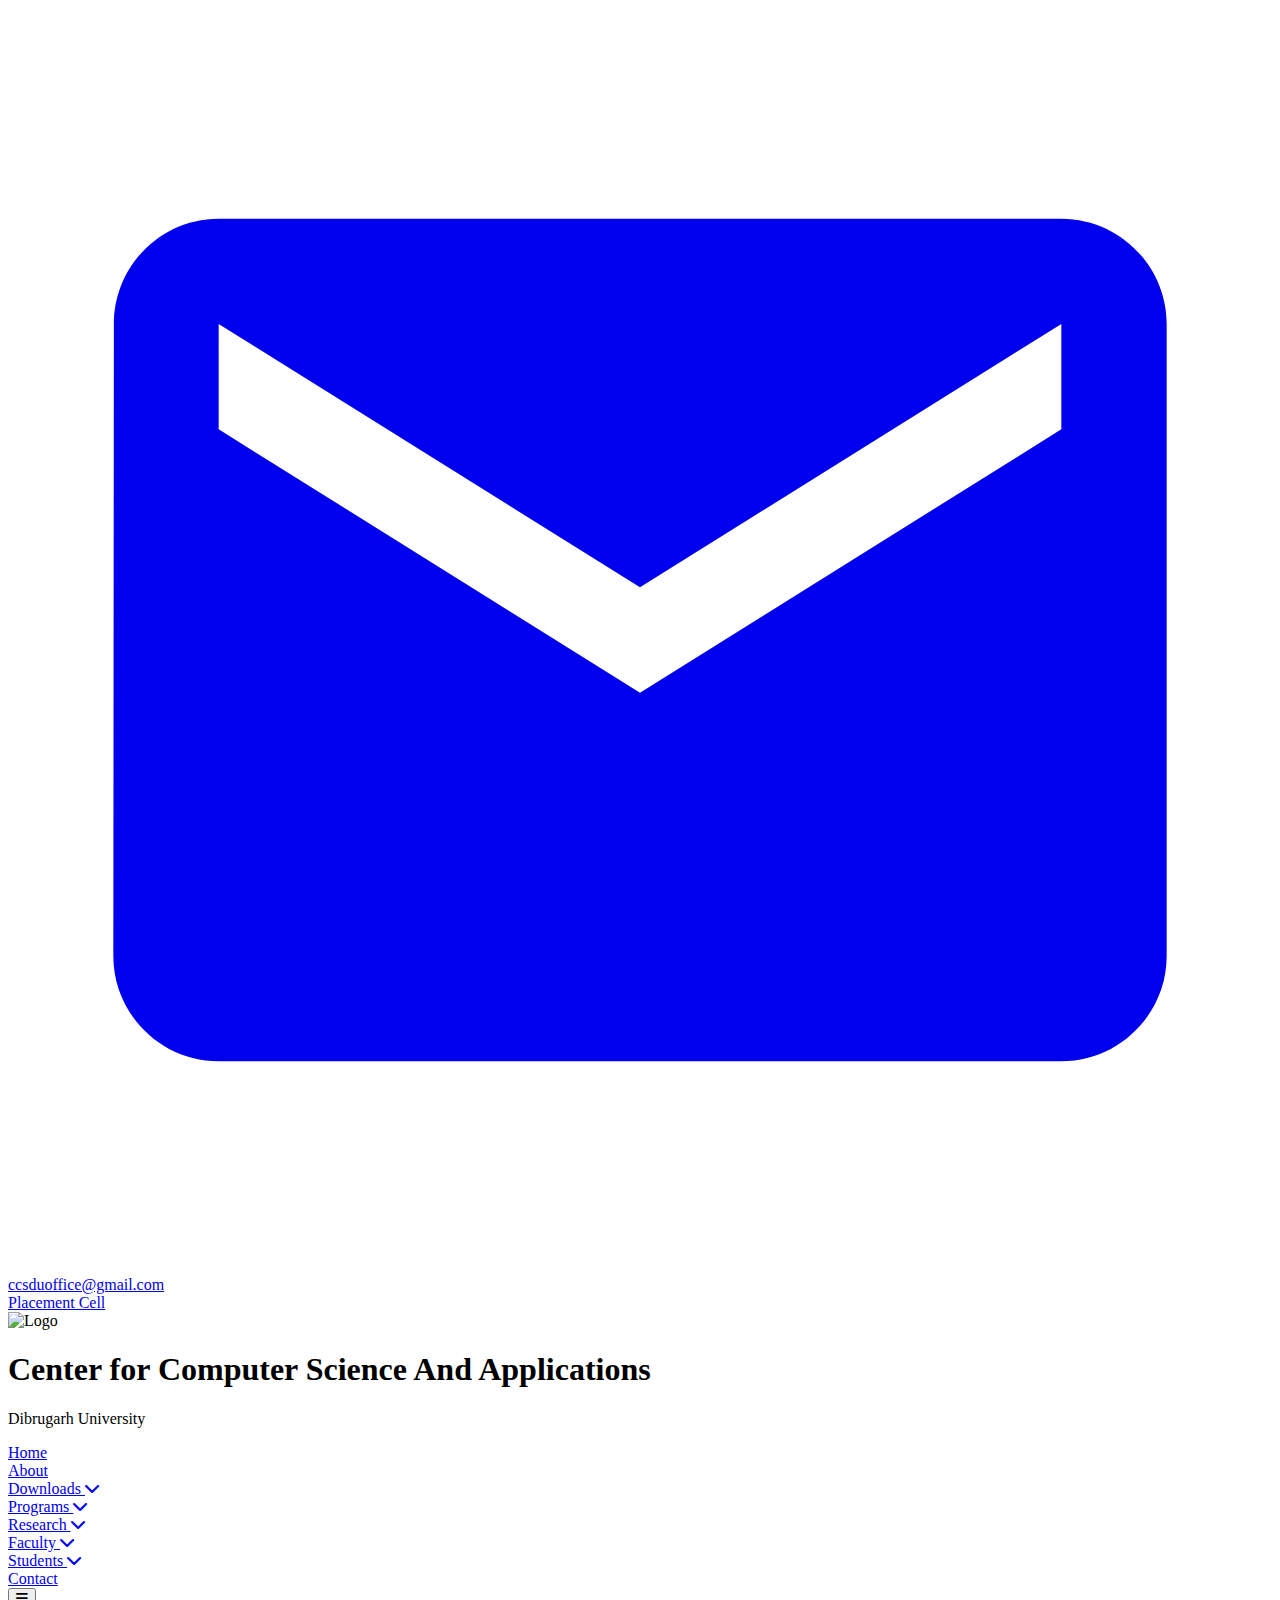
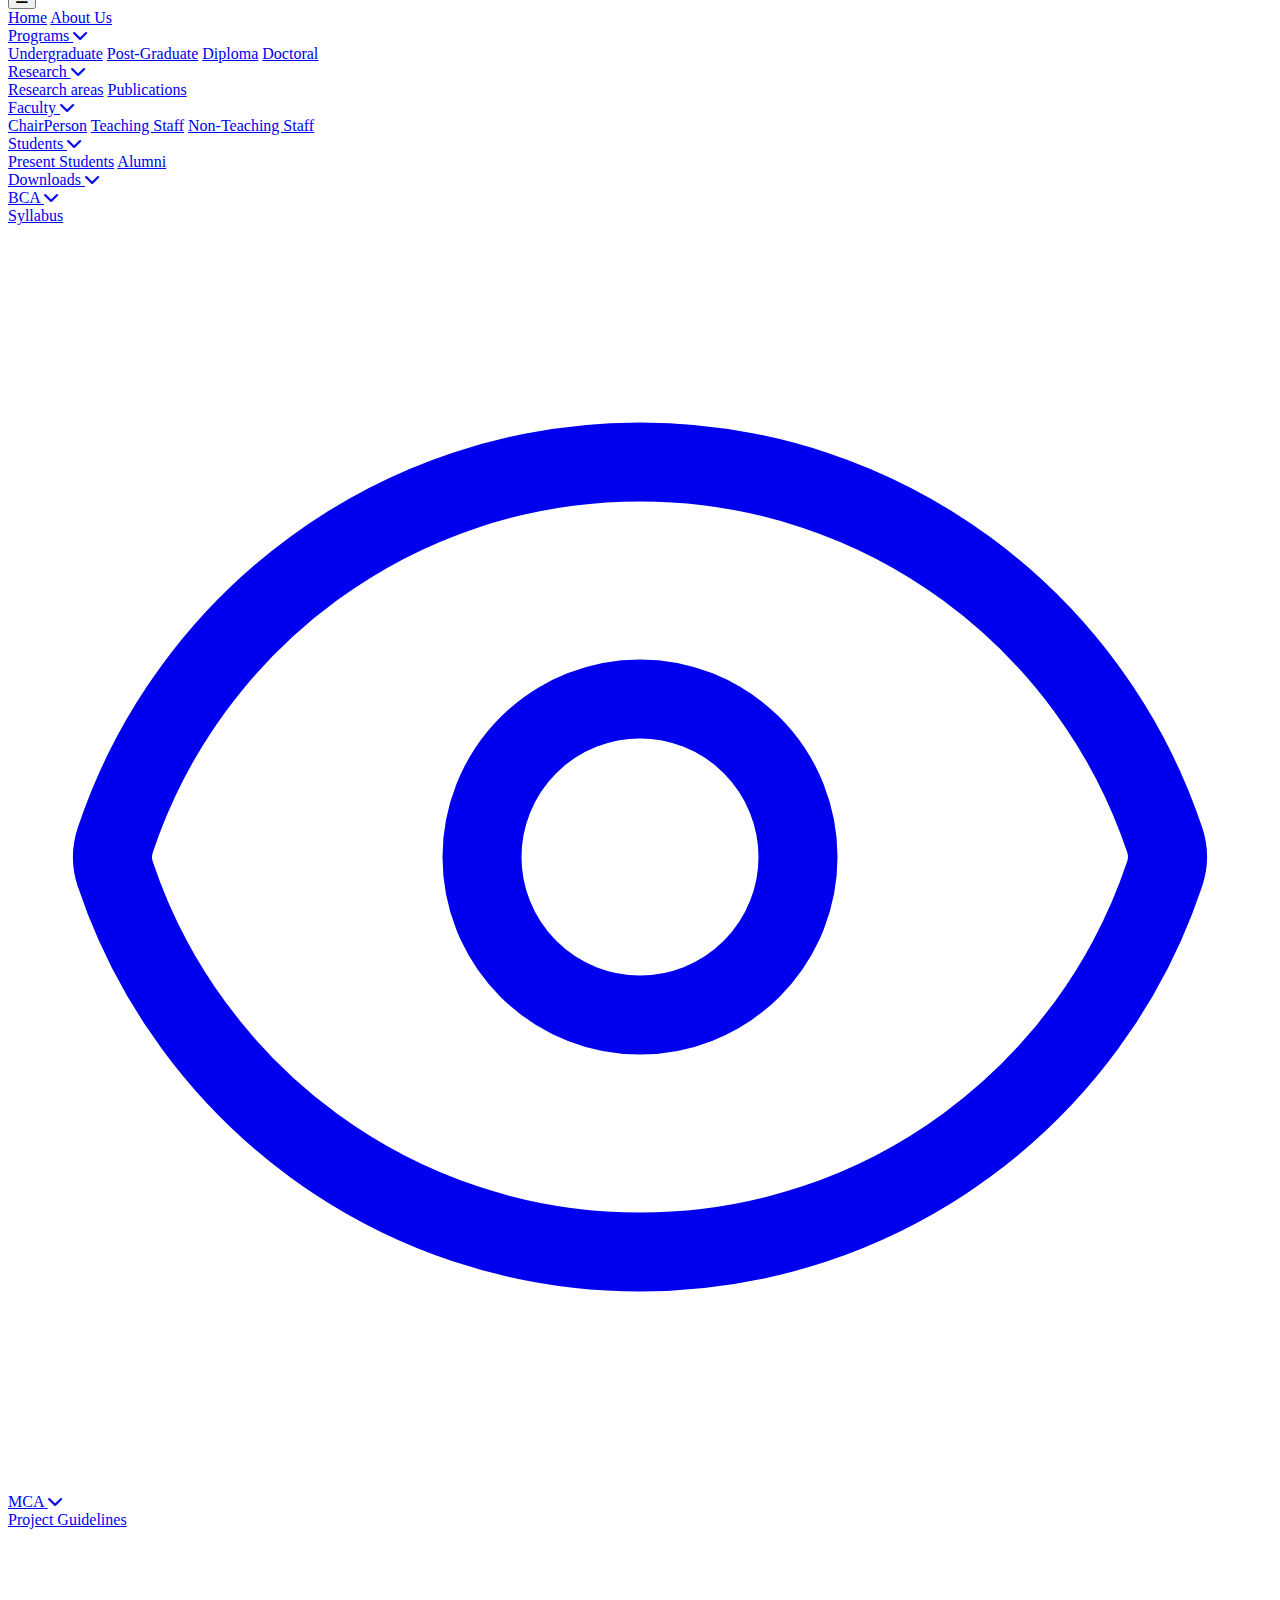
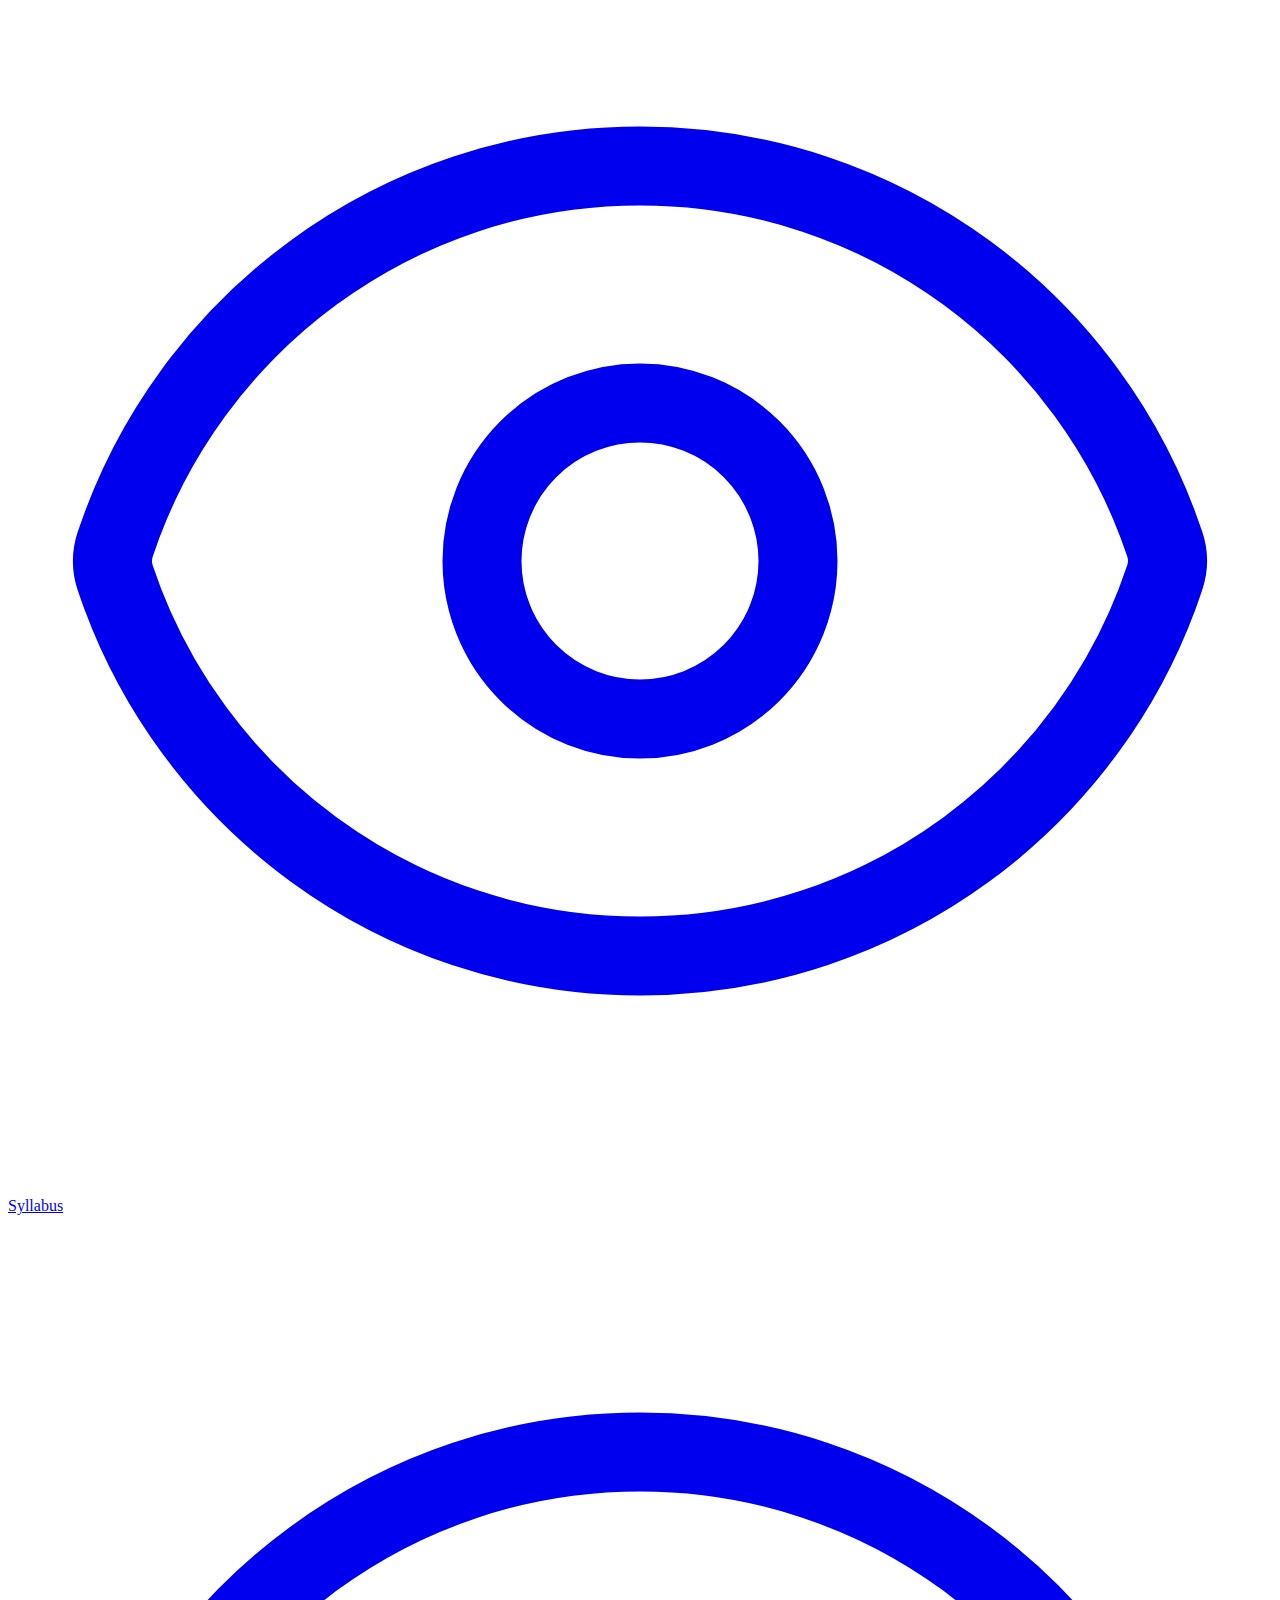
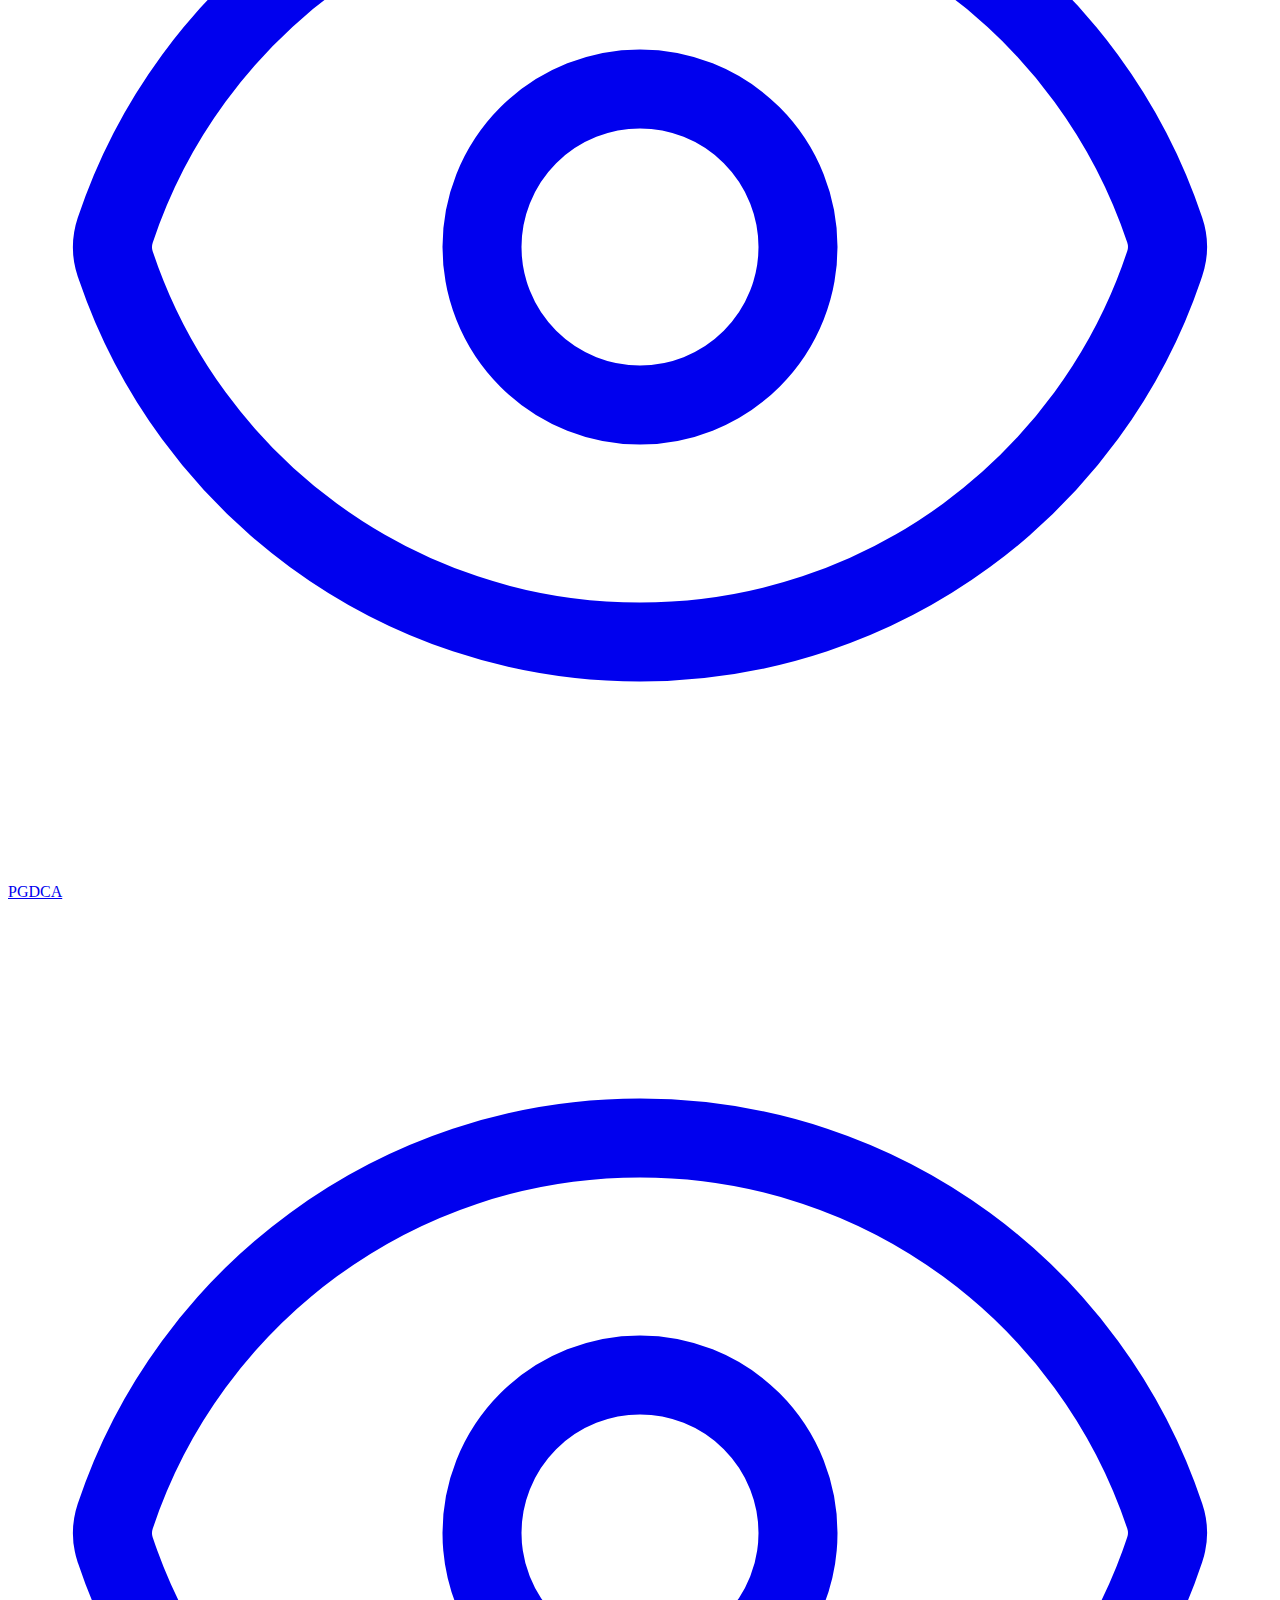
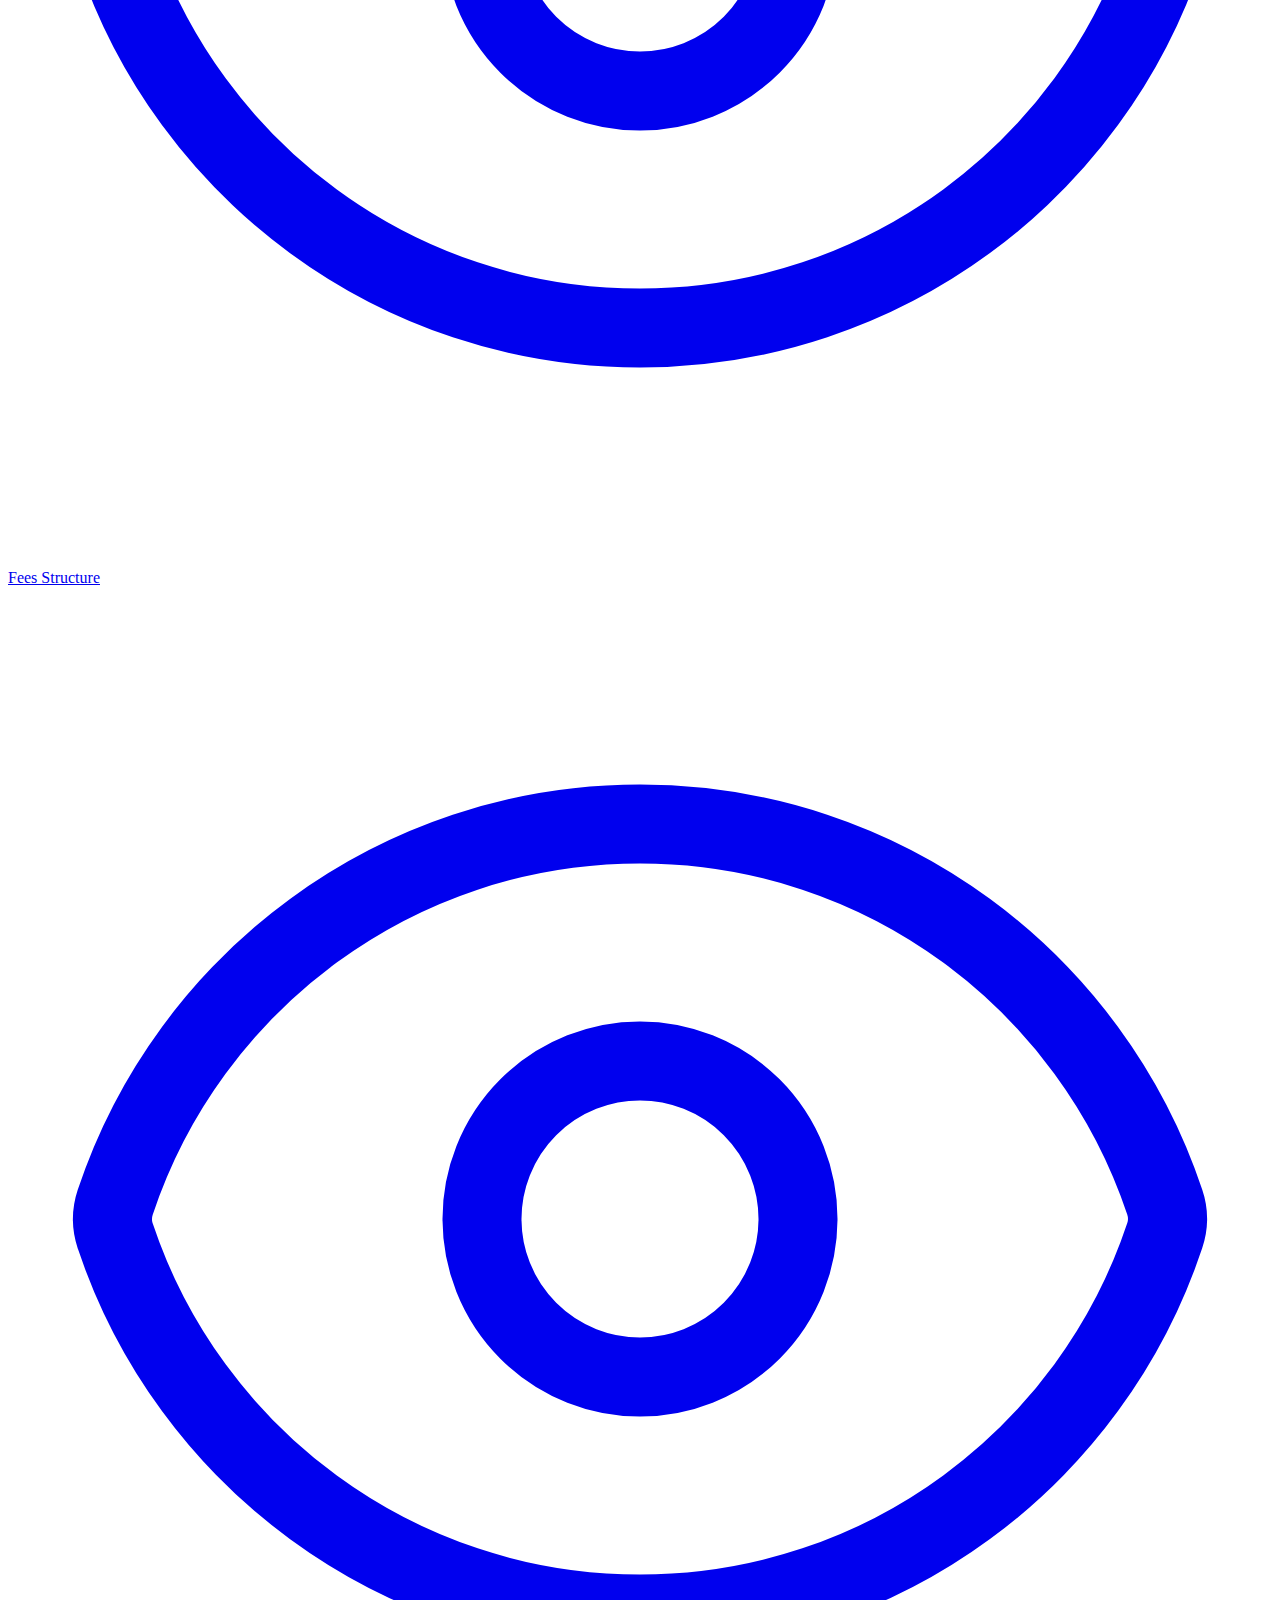
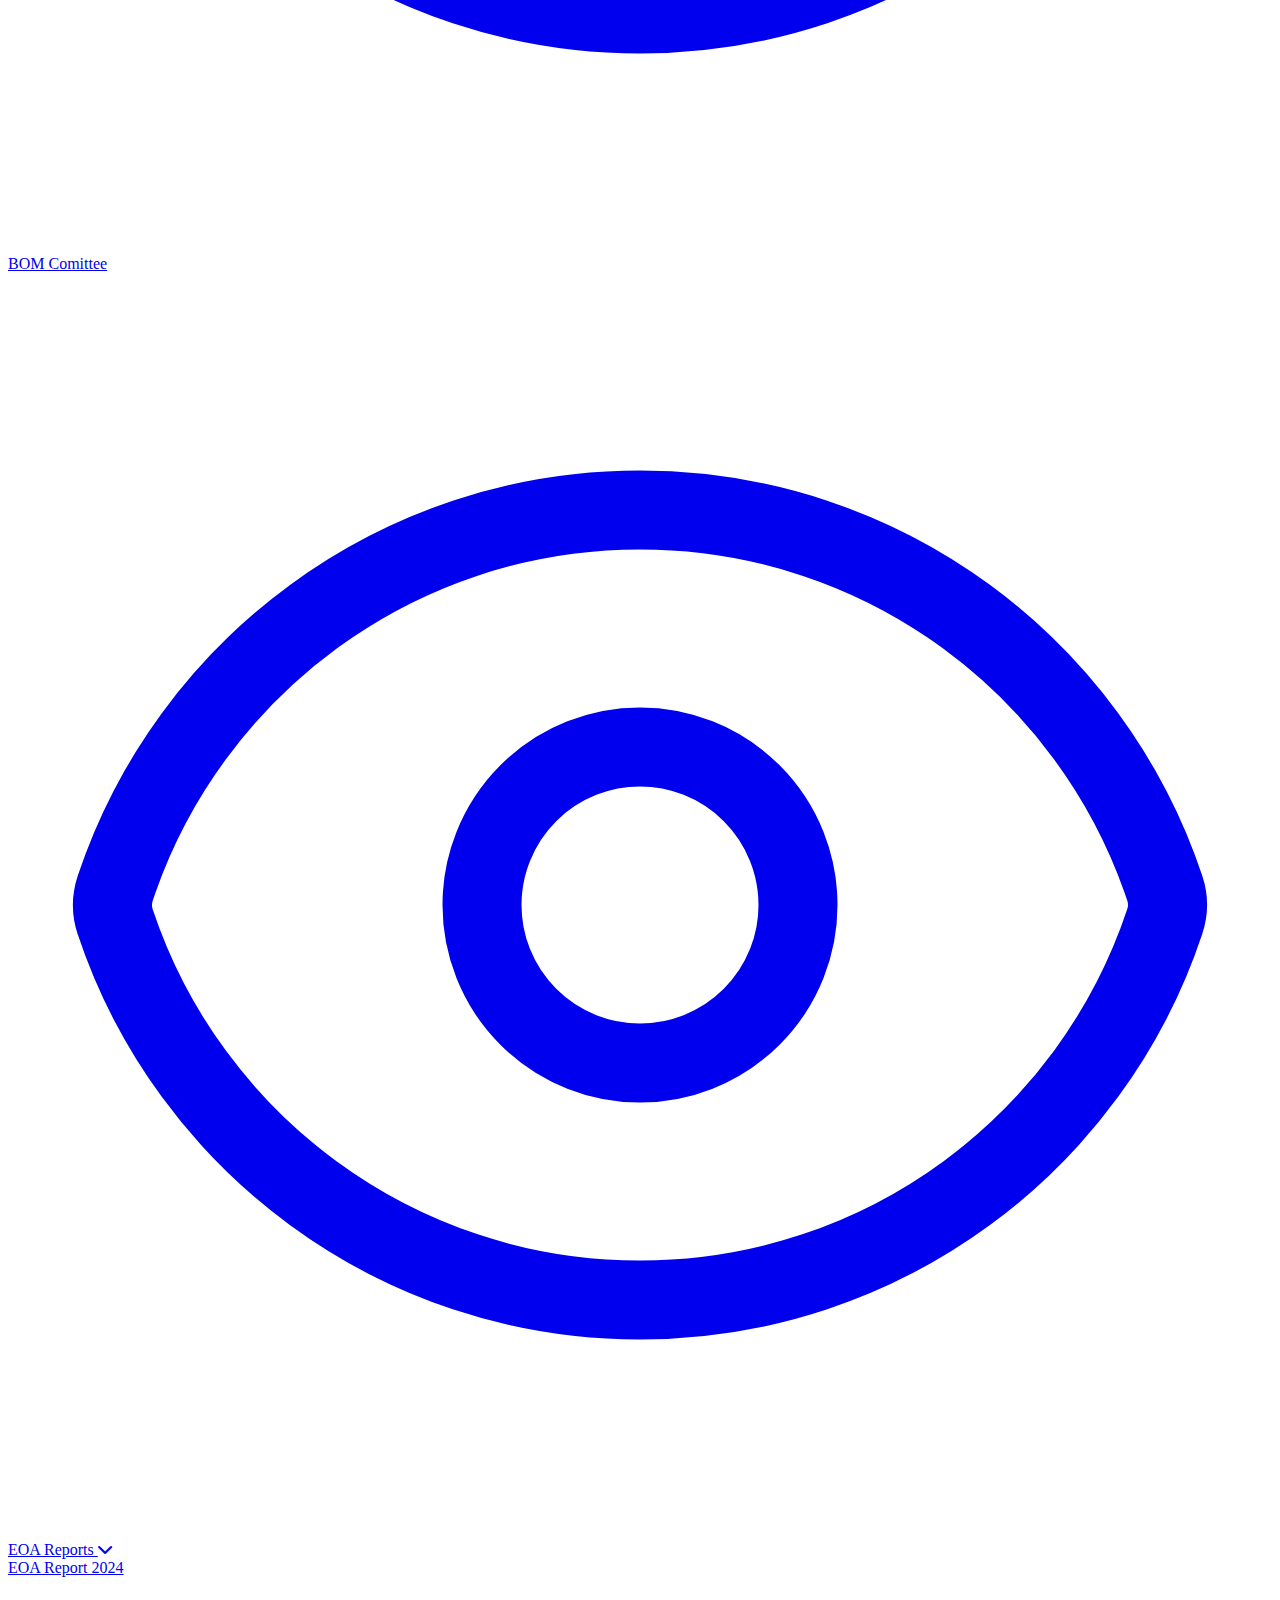
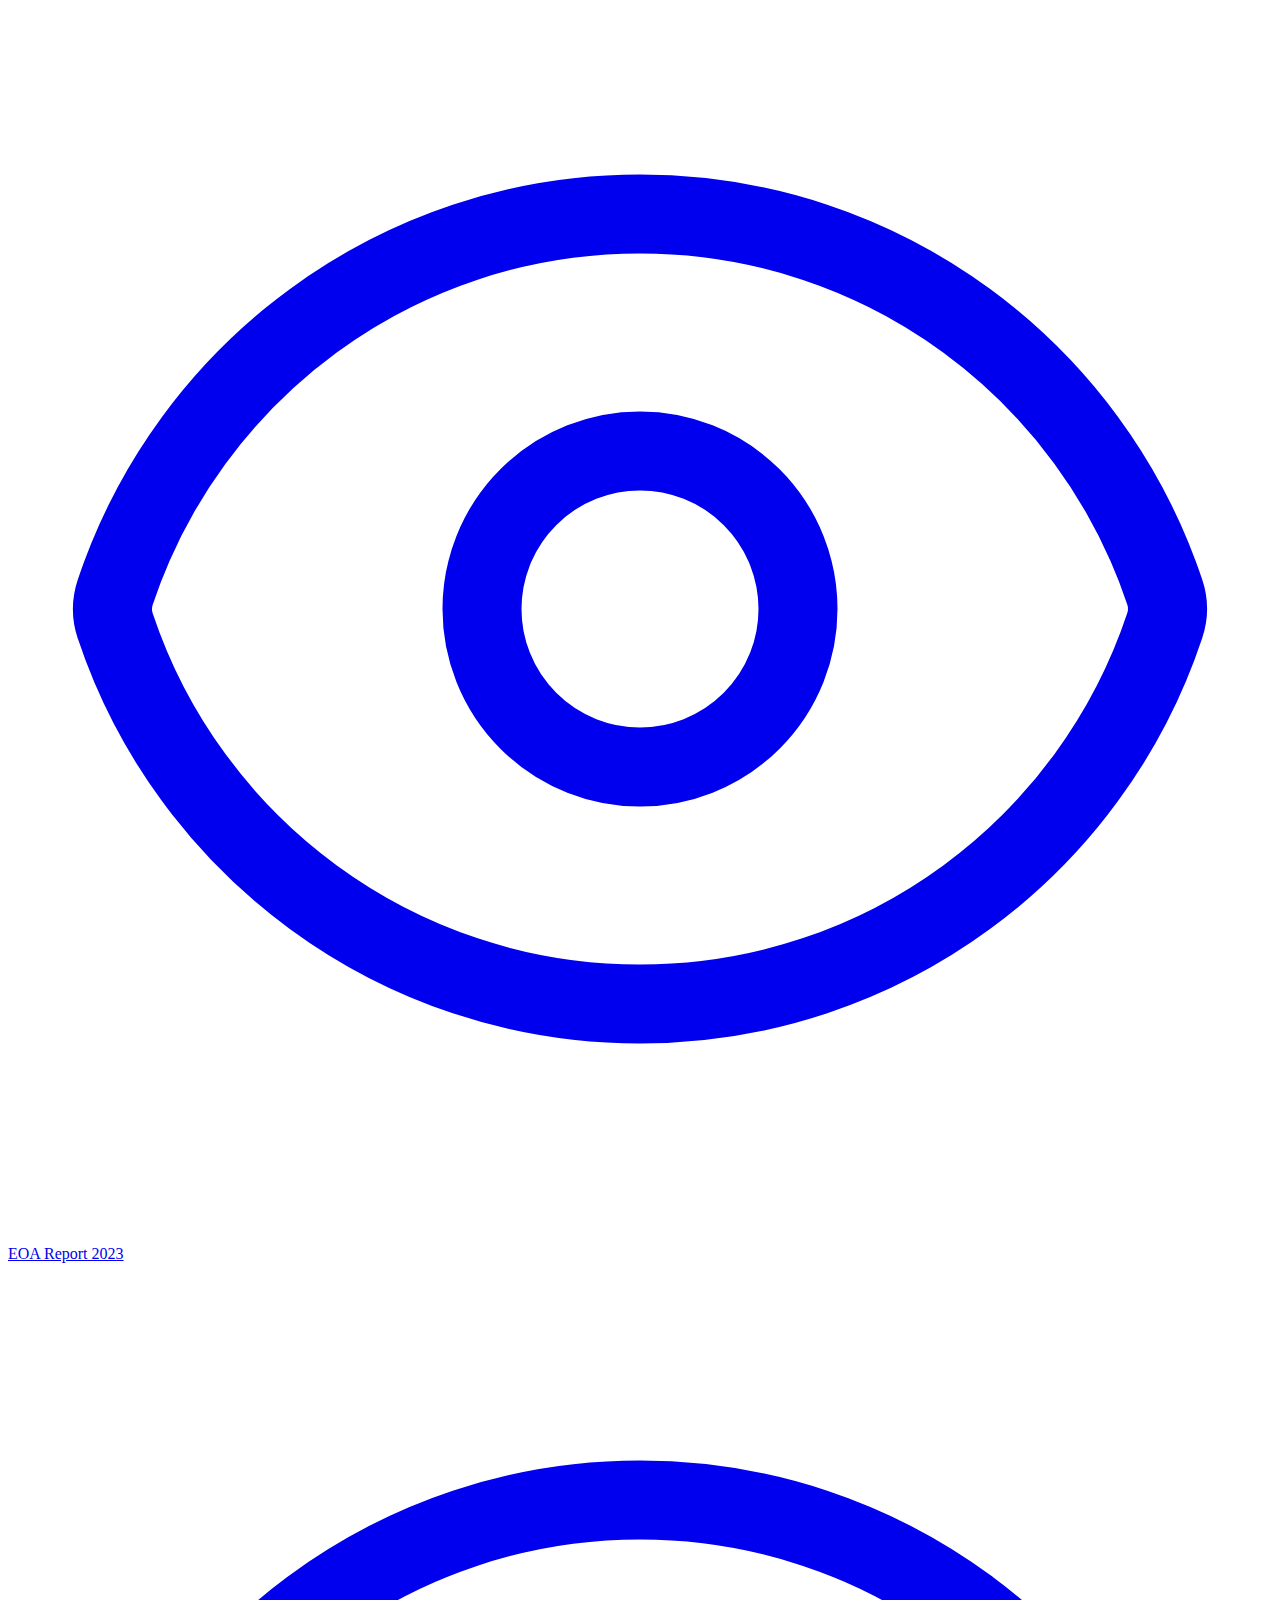
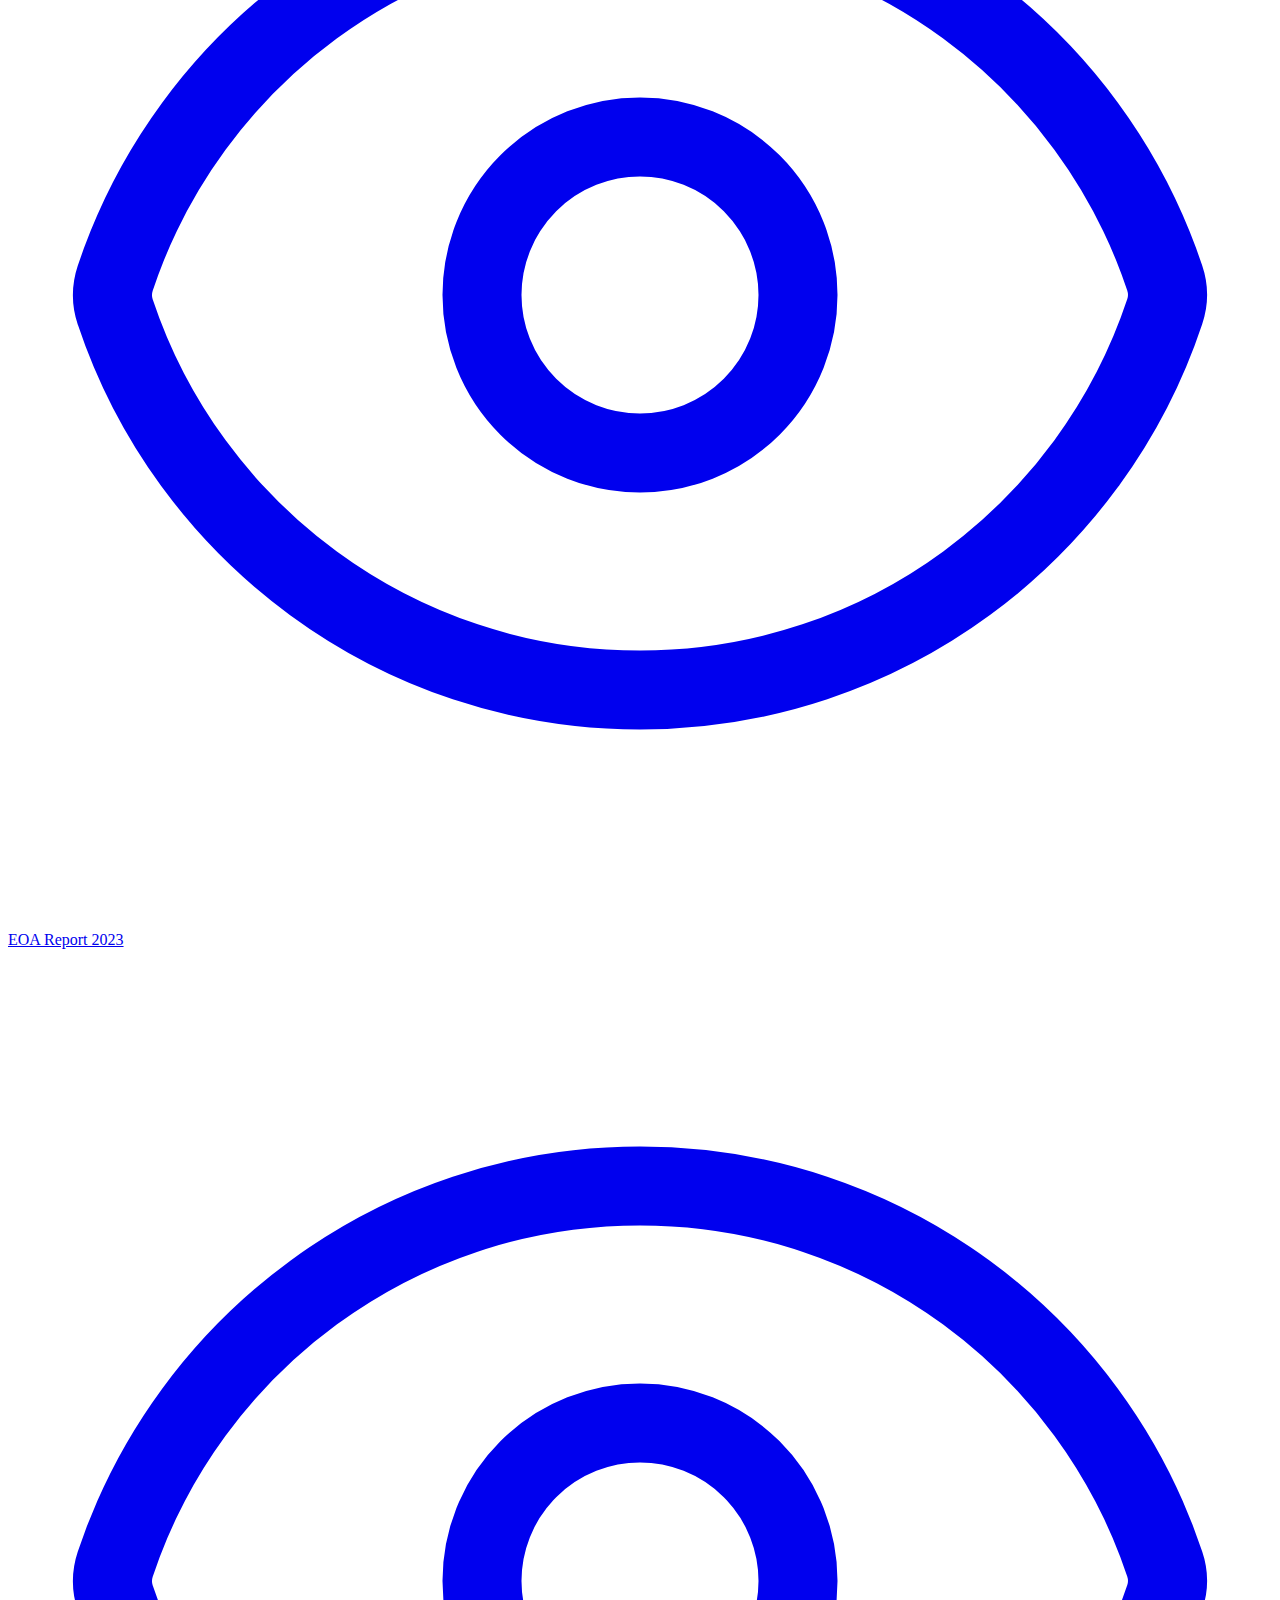
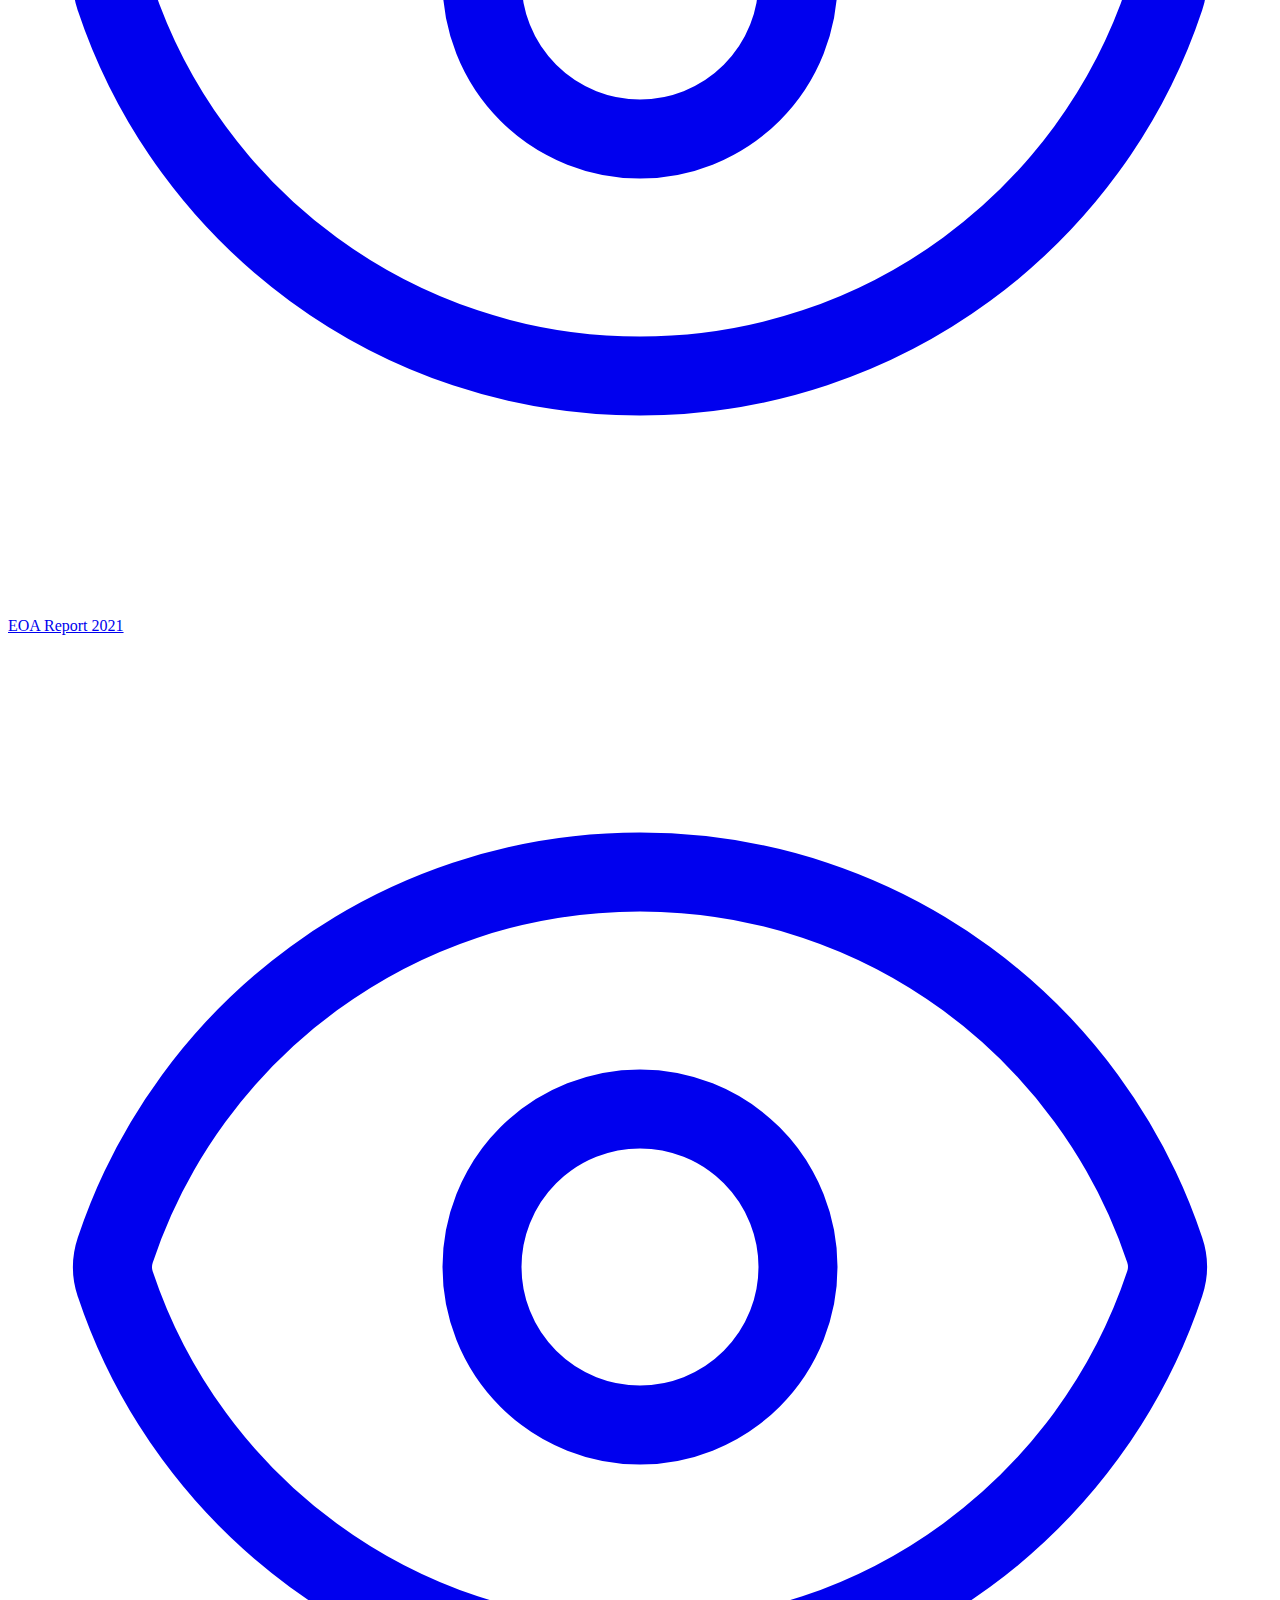
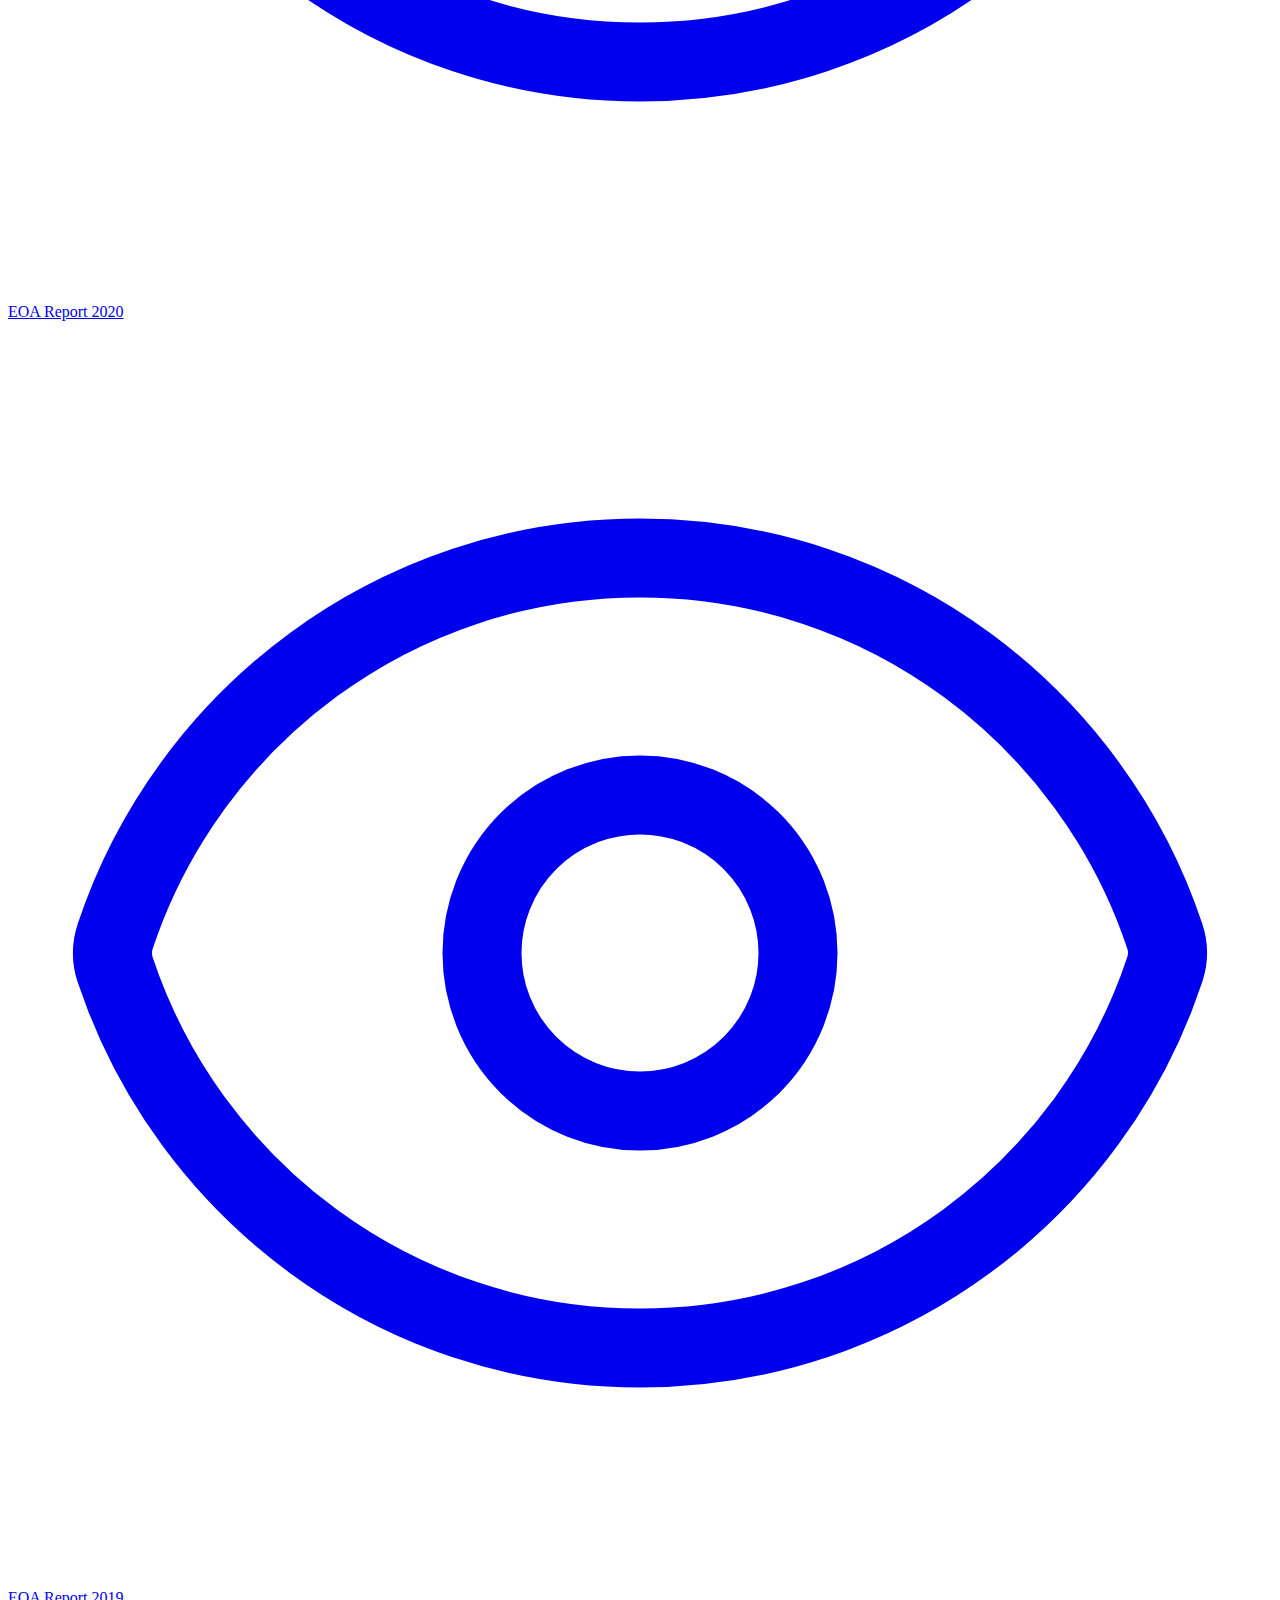
==== commit db2617e5: "almost finished" ====
--- a/src/faculty.html
+++ b/src/faculty.html
@@ -174,12 +174,6 @@
 
                 <!-- Social Media Links -->
                 <div class="hidden lg:flex items-center w-auto font-semibold relative">
-                    <a href="https://ccsaalumni.in/"
-                    class="hover:text-[#fbbf24] transition-colors duration-200 group relative">
-                    <div class="whitespace-nowrap px-4">
-                        Alumni
-                    </div>
-                </a>
                     <a href="https://placeccsa.wordpress.com/"
                         class="hover:text-[#fbbf24] transition-colors duration-200 group relative">
                         <div class="whitespace-nowrap px-4">
@@ -547,13 +541,13 @@
                     <a href="#" class="hover:text-[#fbbf24] py-2 flex items-center">Students <i
                             class="fas fa-chevron-down ml-1 text-xs transition-transform group-hover:rotate-180"></i></a>
                     <div class="dropdown-menu">
-                        <a href="Present_Stu.html" class="block px-4 py-2 text-[#1a365d] hover:bg-slate-100">Present Students</a>
+                        <a href="#" class="block px-4 py-2 text-[#1a365d] hover:bg-slate-100">Present Students</a>
                         <a href="https://ccsaalumni.in/" class="block px-4 py-2 text-[#1a365d] hover:bg-slate-100">Alumni</a>
                     </div>
                 </div>
 
                 <div class="nav-item relative">
-                    <a href="index.html#contact" class="hover:text-[#fbbf24] py-2 flex items-center">Contact</a>
+                    <a href="#contact" class="hover:text-[#fbbf24] py-2 flex items-center">Contact</a>
                 </div>
             </div>
             <button class="lg:hidden text-2xl" id="mobileMenuButton">
@@ -608,7 +602,7 @@
                         <i class="fas fa-chevron-down text-xs"></i>
                     </a>
                     <div class="hidden pl-4 space-y-2 mt-2">
-                        <a href="Present_Stu.html" class="block py-2 text-slate-300 hover:text-[#fbbf24]">Present Students</a>
+                        <a href="#" class="block py-2 text-slate-300 hover:text-[#fbbf24]">Present Students</a>
                         <a href="https://ccsaalumni.in/" class="block py-2 text-slate-300 hover:text-[#fbbf24]">Alumni</a>
                     </div>
                 </div>
@@ -883,7 +877,7 @@
                 <div class="absolute bottom-0 left-0 w-24 h-12 pb-1 bg-green-400 rounded-b-xl
                          flex items-end justify-center text-sm text-white font-medium
                          transition-all duration-300 transform -translate-y-5 group-hover:translate-y-4">
-                    <a href="https://dibru.ac.in/user-profile/utpala-borgohain" target="_blank" rel="noopener noreferrer">View details</a>
+                    <a href="https://dibru.ac.in/user-profile/utpala-borgohain">View details</a>
                 </div>
                 <div class="absolute flex items-center p-2 top-5 w-full h-56 bg-gray-200 rounded-xl 
                          transition-all duration-300 hover:shadow-lg cursor-pointer">
@@ -907,7 +901,7 @@
                 <div class="absolute bottom-0 left-0 w-24 h-12 pb-1 bg-green-400 rounded-b-xl
                          flex items-end justify-center text-sm text-white font-medium
                          transition-all duration-300 transform -translate-y-5 group-hover:translate-y-4">
-                    <a href="https://dibru.ac.in/user-profile/rizwan-rehman" target="_blank" rel="noopener noreferrer">View details</a>
+                    <a href="https://dibru.ac.in/user-profile/rizwan-rehman">View details</a>
                 </div>
                 <div class="absolute flex items-center p-2 top-5 w-full h-56 bg-gray-200 rounded-xl 
                          transition-all duration-300 hover:shadow-lg cursor-pointer">
@@ -932,7 +926,7 @@
                 <div class="absolute bottom-0 left-0 w-24 h-12 pb-1 bg-green-400 rounded-b-xl
                          flex items-end justify-center text-sm text-white font-medium
                          transition-all duration-300 transform -translate-y-5 group-hover:translate-y-4">
-                    <a href="https://dibru.ac.in/user-profile/toralima-bora" target="_blank" rel="noopener noreferrer">View details</a>
+                    <a href="https://dibru.ac.in/user-profile/toralima-bora">View details</a>
                 </div>
                 <div class="absolute flex items-center p-2 top-5 w-full h-56 bg-gray-200 rounded-xl 
                          transition-all duration-300 hover:shadow-lg cursor-pointer">
@@ -954,7 +948,7 @@
                 <div class="absolute bottom-0 left-0 w-24 h-12 pb-1 bg-green-400 rounded-b-xl
                          flex items-end justify-center text-sm text-white font-medium
                          transition-all duration-300 transform -translate-y-5 group-hover:translate-y-4">
-                    <a href="https://dibru.ac.in/user-profile/ujjal-saikia" target="_blank" rel="noopener noreferrer">View details</a>
+                    <a href="https://dibru.ac.in/user-profile/ujjal-saikia">View details</a>
                 </div>
                 <div class="absolute flex items-center p-2 top-5 w-full h-56 bg-gray-200 rounded-xl 
                          transition-all duration-300 hover:shadow-lg cursor-pointer">
@@ -976,7 +970,7 @@
                 <div class="absolute bottom-0 left-0 w-24 h-12 pb-1 bg-green-400 rounded-b-xl
                          flex items-end justify-center text-sm text-white font-medium
                          transition-all duration-300 transform -translate-y-5 group-hover:translate-y-4">
-                    <a href="https://dibru.ac.in/user-profile/kimasha-borah" target="_blank" rel="noopener noreferrer">View details</a>
+                    <a href="https://dibru.ac.in/user-profile/kimasha-borah">View details</a>
                 </div>
                 <div class="absolute flex items-center p-2 top-5 w-full h-56 bg-gray-200 rounded-xl 
                          transition-all duration-300 hover:shadow-lg cursor-pointer">
@@ -998,7 +992,7 @@
                 <div class="absolute bottom-0 left-0 w-24 h-12 pb-1 bg-green-400 rounded-b-xl
                          flex items-end justify-center text-sm text-white font-medium
                          transition-all duration-300 transform -translate-y-5 group-hover:translate-y-4">
-                    <a href="https://dibru.ac.in/user-profile/pranjal-kumar-bora" target="_blank" rel="noopener noreferrer">View details</a>
+                    <a href="https://dibru.ac.in/user-profile/pranjal-kumar-bora">View details</a>
                 </div>
                 <div class="absolute flex items-center p-2 top-5 w-full h-56 bg-gray-200 rounded-xl 
                          transition-all duration-300 hover:shadow-lg cursor-pointer">
@@ -1020,7 +1014,7 @@
                 <div class="absolute bottom-0 left-0 w-24 h-12 pb-1 bg-green-400 rounded-b-xl
                          flex items-end justify-center text-sm text-white font-medium
                          transition-all duration-300 transform -translate-y-5 group-hover:translate-y-4">
-                    <a href="https://dibru.ac.in/user-profile/ankumon-sarmah" target="_blank" rel="noopener noreferrer">View details</a>
+                    <a href="https://dibru.ac.in/user-profile/ankumon-sarmah">View details</a>
                 </div>
                 <div class="absolute flex items-center p-2 top-5 w-full h-56 bg-gray-200 rounded-xl 
                          transition-all duration-300 hover:shadow-lg cursor-pointer">
@@ -1041,7 +1035,7 @@
                 <div class="absolute bottom-0 left-0 w-24 h-12 pb-1 bg-green-400 rounded-b-xl
                          flex items-end justify-center text-sm text-white font-medium
                          transition-all duration-300 transform -translate-y-5 group-hover:translate-y-4">
-                    <a href="https://dibru.ac.in/user-profile/kankana-dutta" target="_blank" rel="noopener noreferrer">View details</a>
+                    <a href="https://dibru.ac.in/user-profile/kankana-dutta">View details</a>
                 </div>
                 <div class="absolute flex items-center p-2 top-5 w-full h-56 bg-gray-200 rounded-xl 
                          transition-all duration-300 hover:shadow-lg cursor-pointer">
@@ -1062,7 +1056,7 @@
                 <div class="absolute bottom-0 left-0 w-24 h-12 pb-1 bg-green-400 rounded-b-xl
                          flex items-end justify-center text-sm text-white font-medium
                          transition-all duration-300 transform -translate-y-5 group-hover:translate-y-4">
-                    <a href="https://dibru.ac.in/user-profile/sumpi-saikia" target="_blank" rel="noopener noreferrer">View details</a>
+                    <a href="https://dibru.ac.in/user-profile/sumpi-saikia">View details</a>
                 </div>
                 <div class="absolute flex items-center p-2 top-5 w-full h-56 bg-gray-200 rounded-xl 
                          transition-all duration-300 hover:shadow-lg cursor-pointer">
@@ -1083,7 +1077,7 @@
                 <div class="absolute bottom-0 left-0 w-24 h-12 pb-1 bg-green-400 rounded-b-xl
                          flex items-end justify-center text-sm text-white font-medium
                          transition-all duration-300 transform -translate-y-5 group-hover:translate-y-4">
-                    <a href="https://dibru.ac.in/user-profile/pinakshi-konwar" target="_blank" rel="noopener noreferrer">View details</a>
+                    <a href="https://dibru.ac.in/user-profile/pinakshi-konwar">View details</a>
                 </div>
                 <div class="absolute flex items-center p-2 top-5 w-full h-56 bg-gray-200 rounded-xl 
                          transition-all duration-300 hover:shadow-lg cursor-pointer">
@@ -1103,7 +1097,7 @@
                 <div class="absolute bottom-0 left-0 w-24 h-12 pb-1 bg-green-400 rounded-b-xl
                          flex items-end justify-center text-sm text-white font-medium
                          transition-all duration-300 transform -translate-y-5 group-hover:translate-y-4">
-                    <a href="https://dibru.ac.in/user-profile/gunjan-malakar" target="_blank" rel="noopener noreferrer">View details</a>
+                    <a href="https://dibru.ac.in/user-profile/gunjan-malakar">View details</a>
                 </div>
                 <div class="absolute flex items-center p-2 top-5 w-full h-56 bg-gray-200 rounded-xl 
                          transition-all duration-300 hover:shadow-lg cursor-pointer">
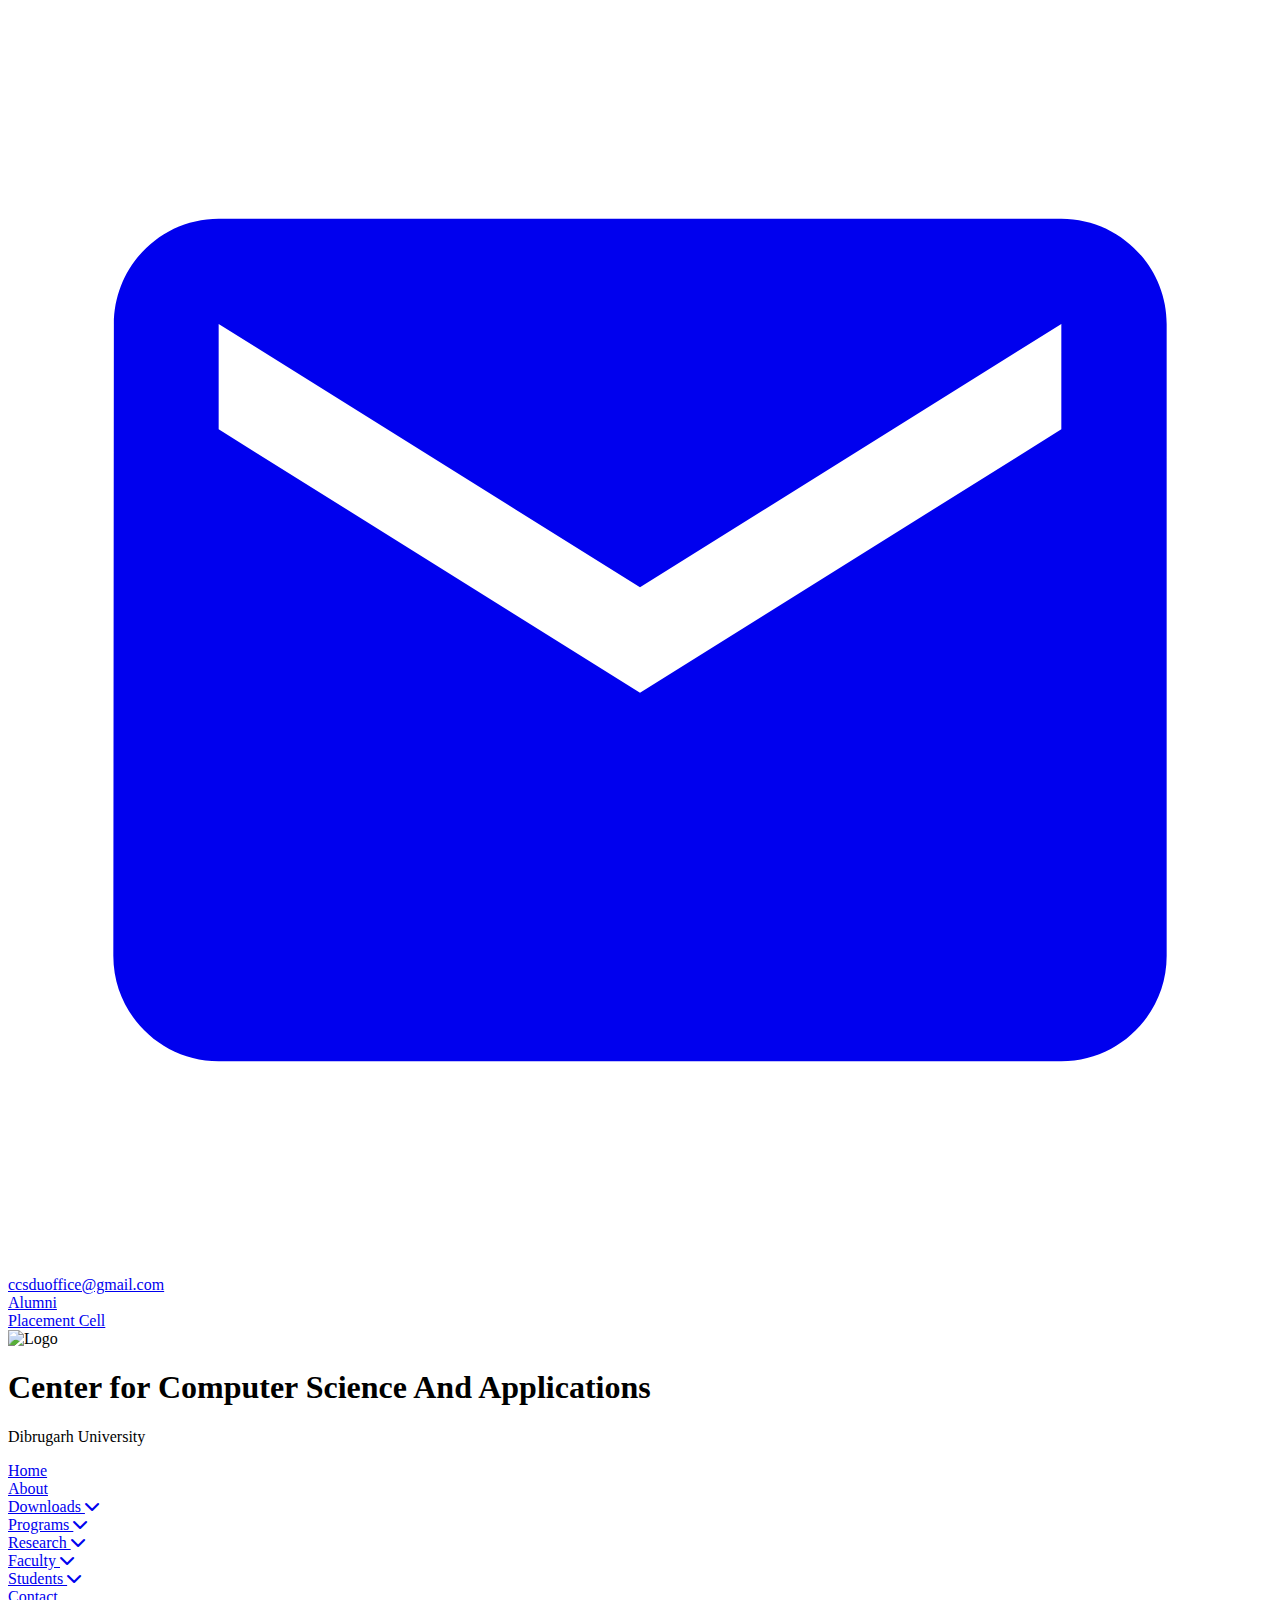
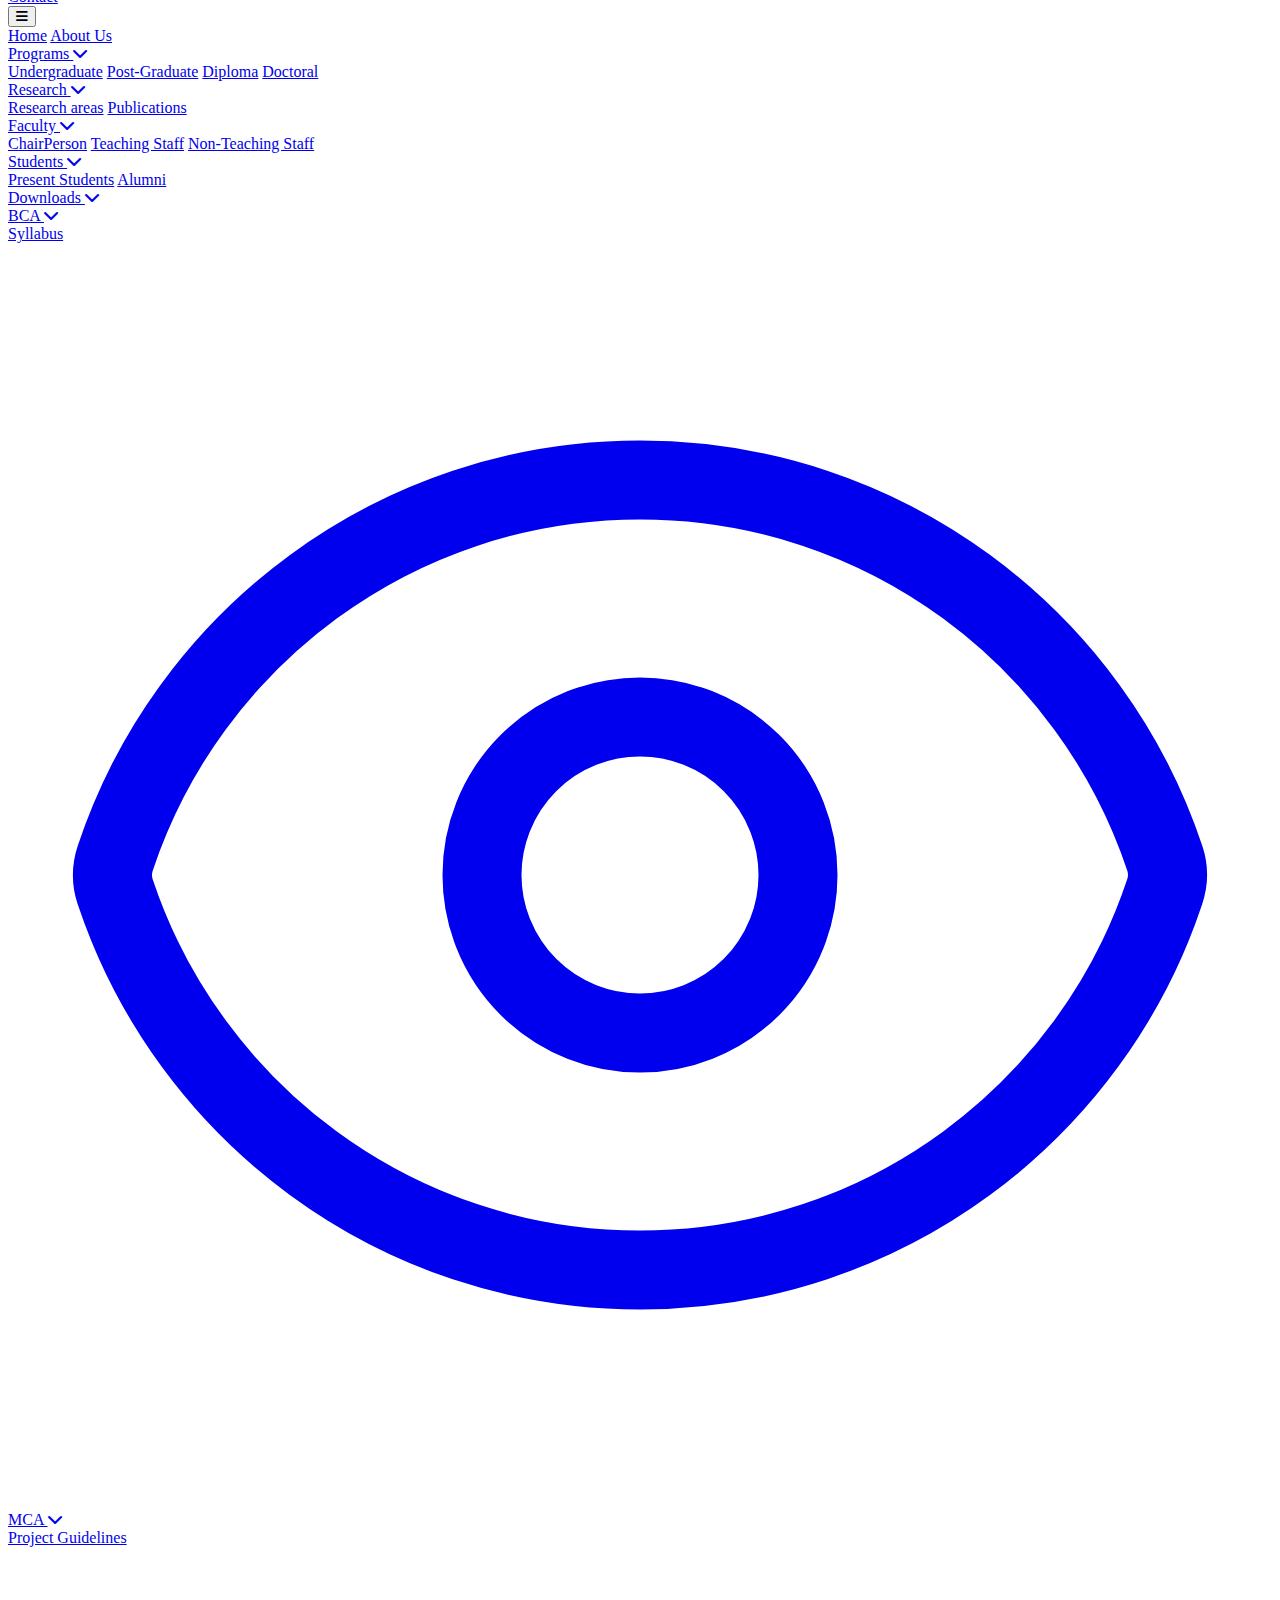
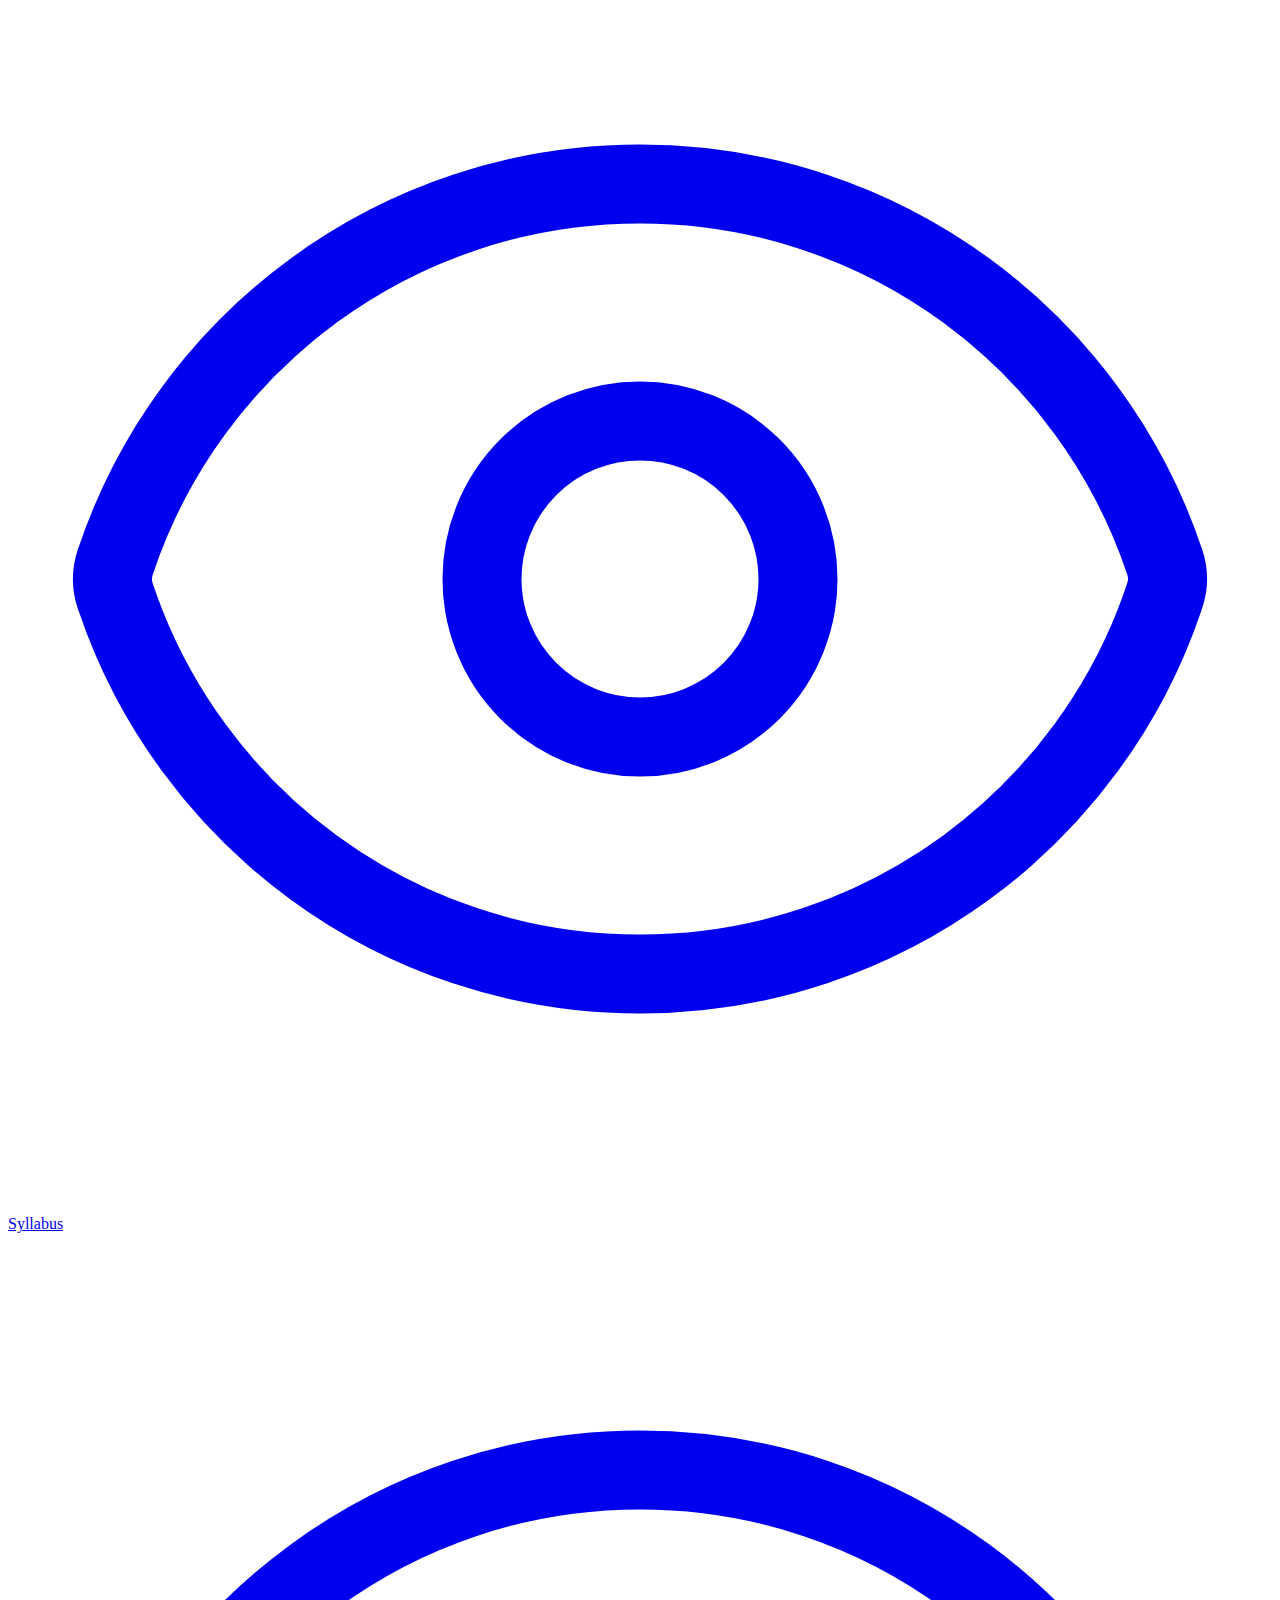
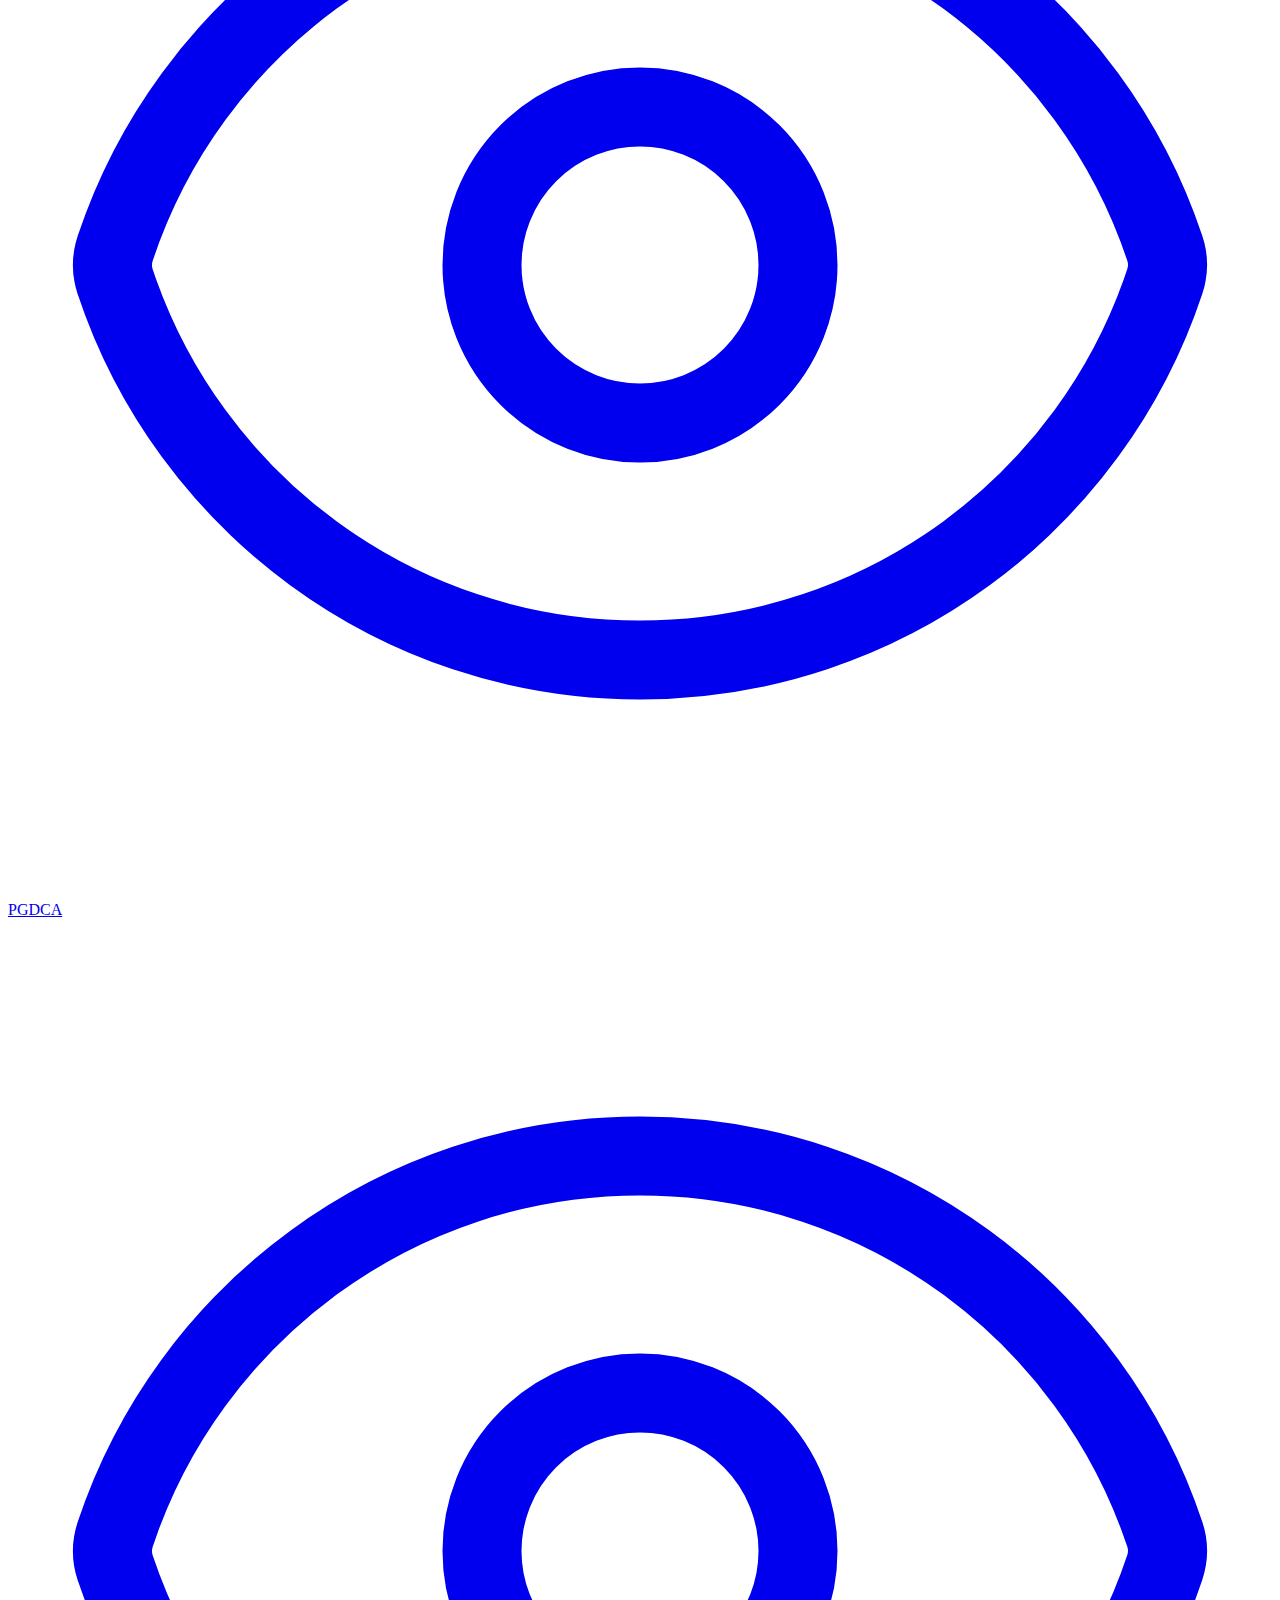
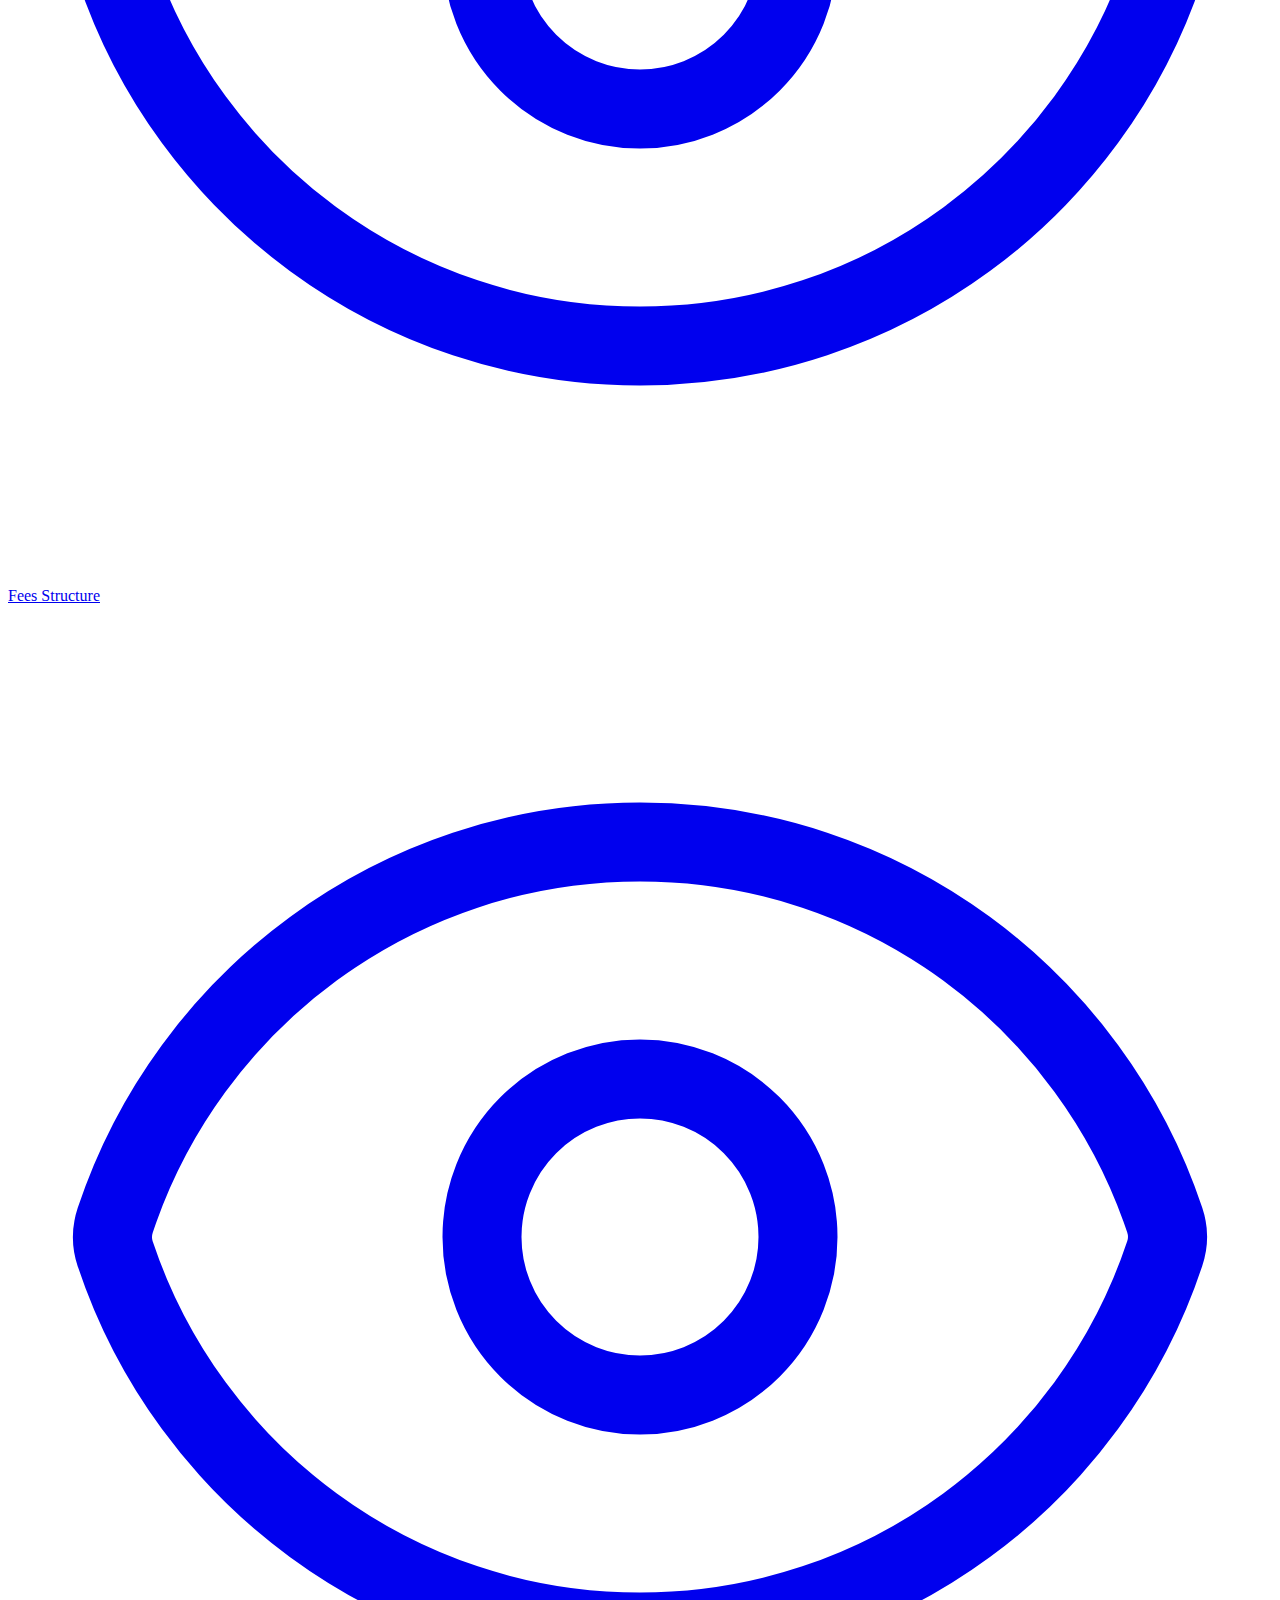
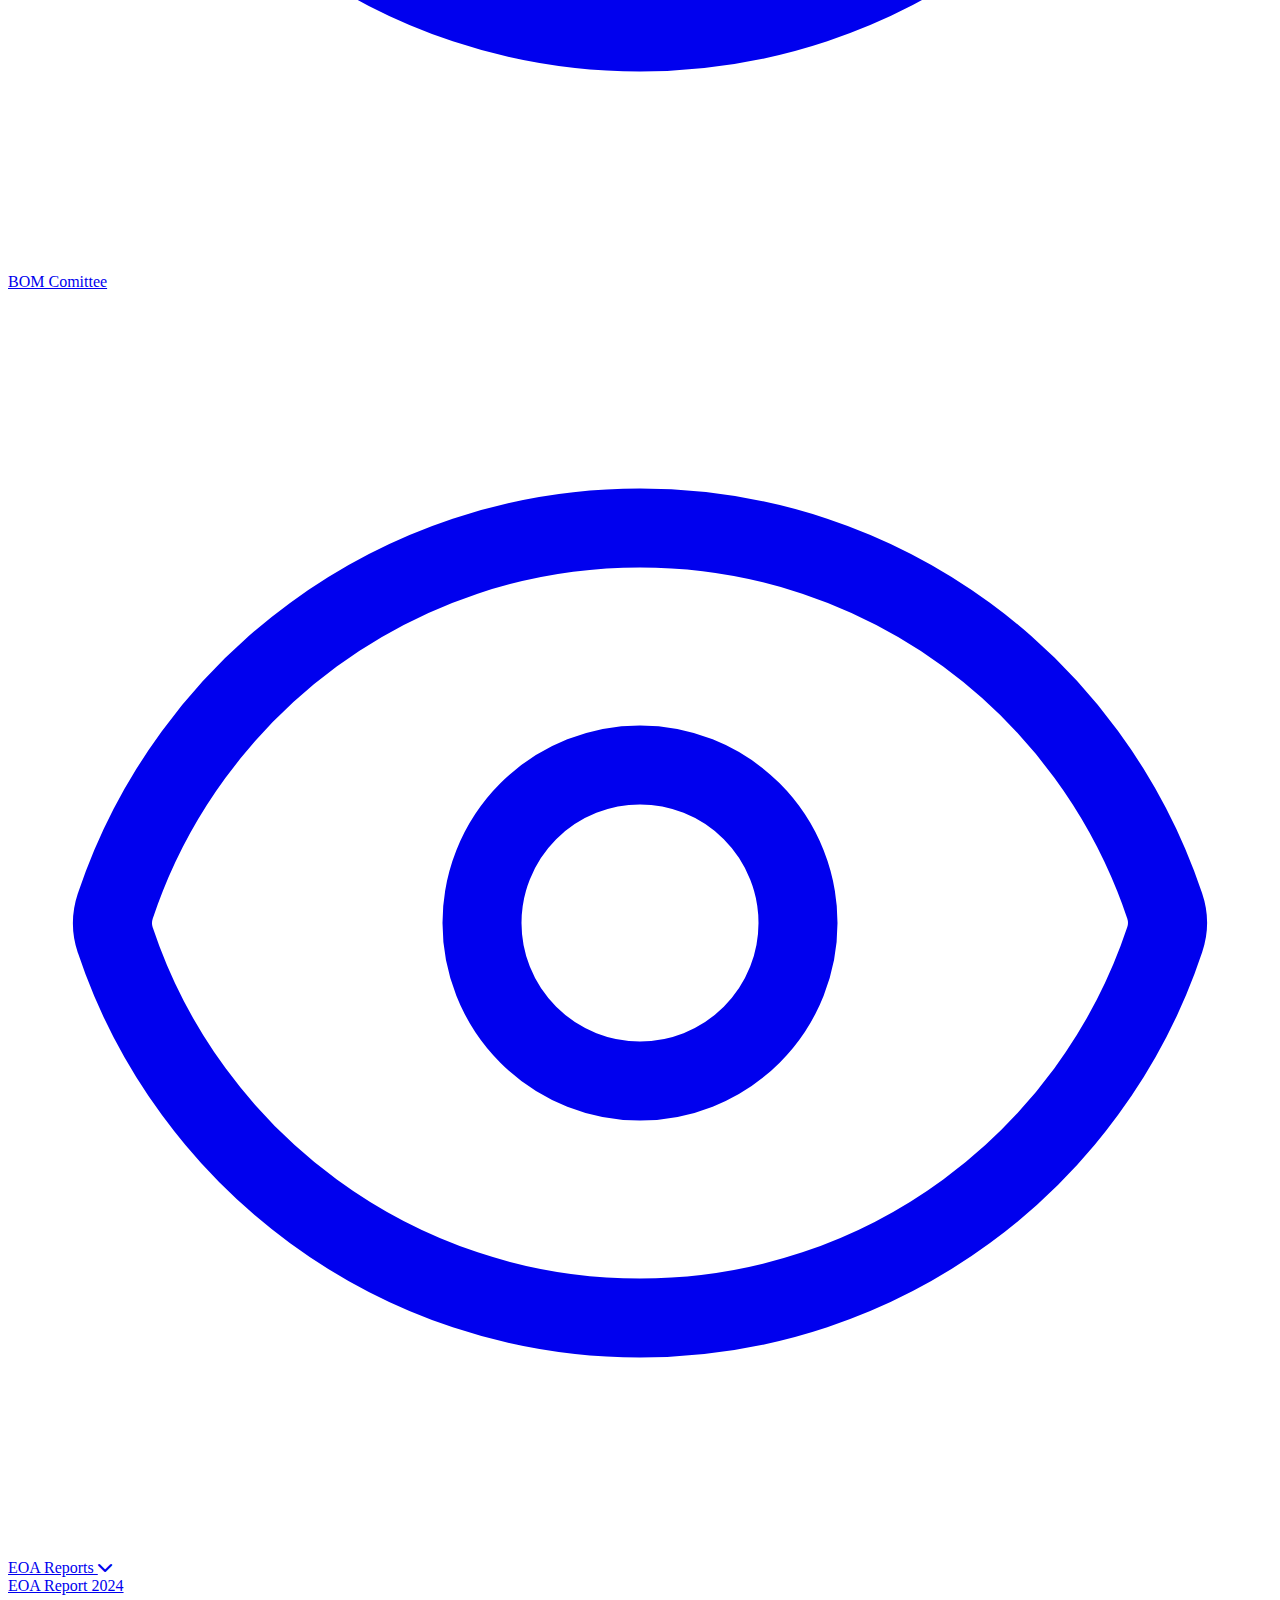
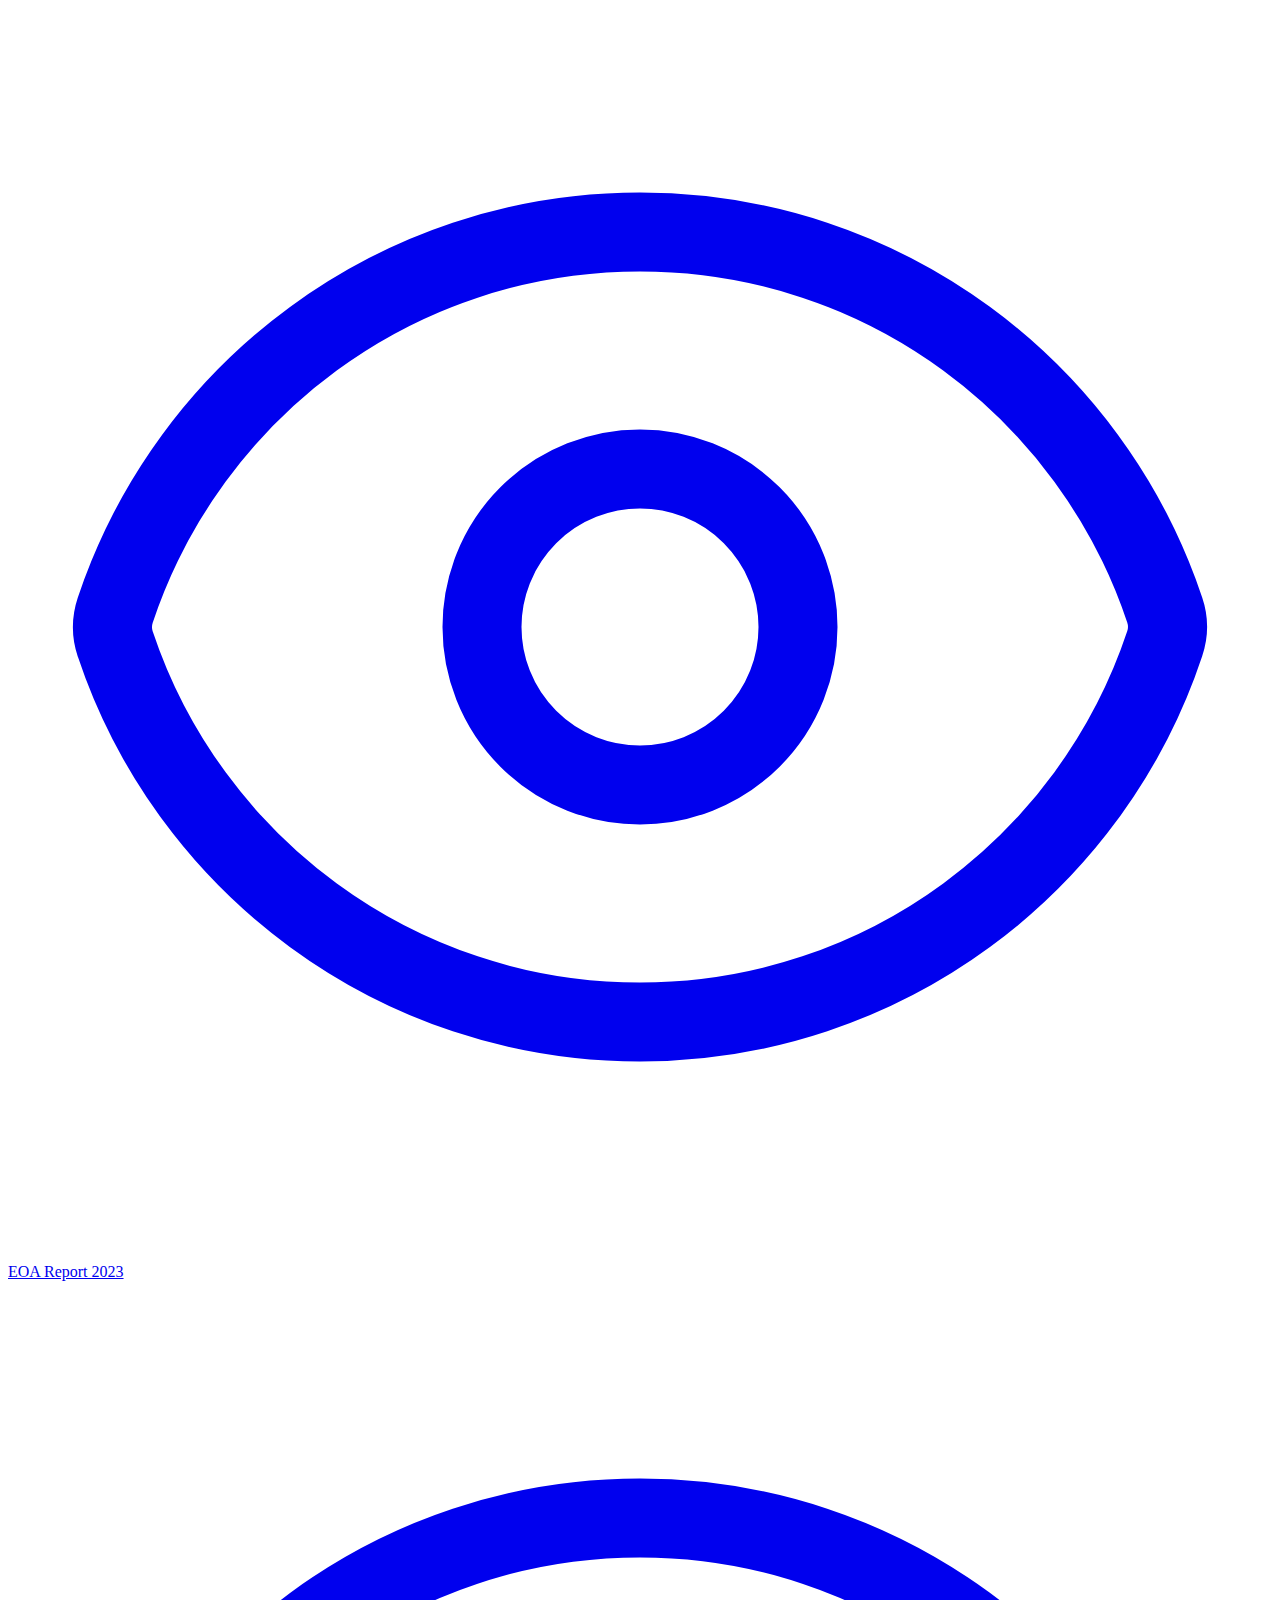
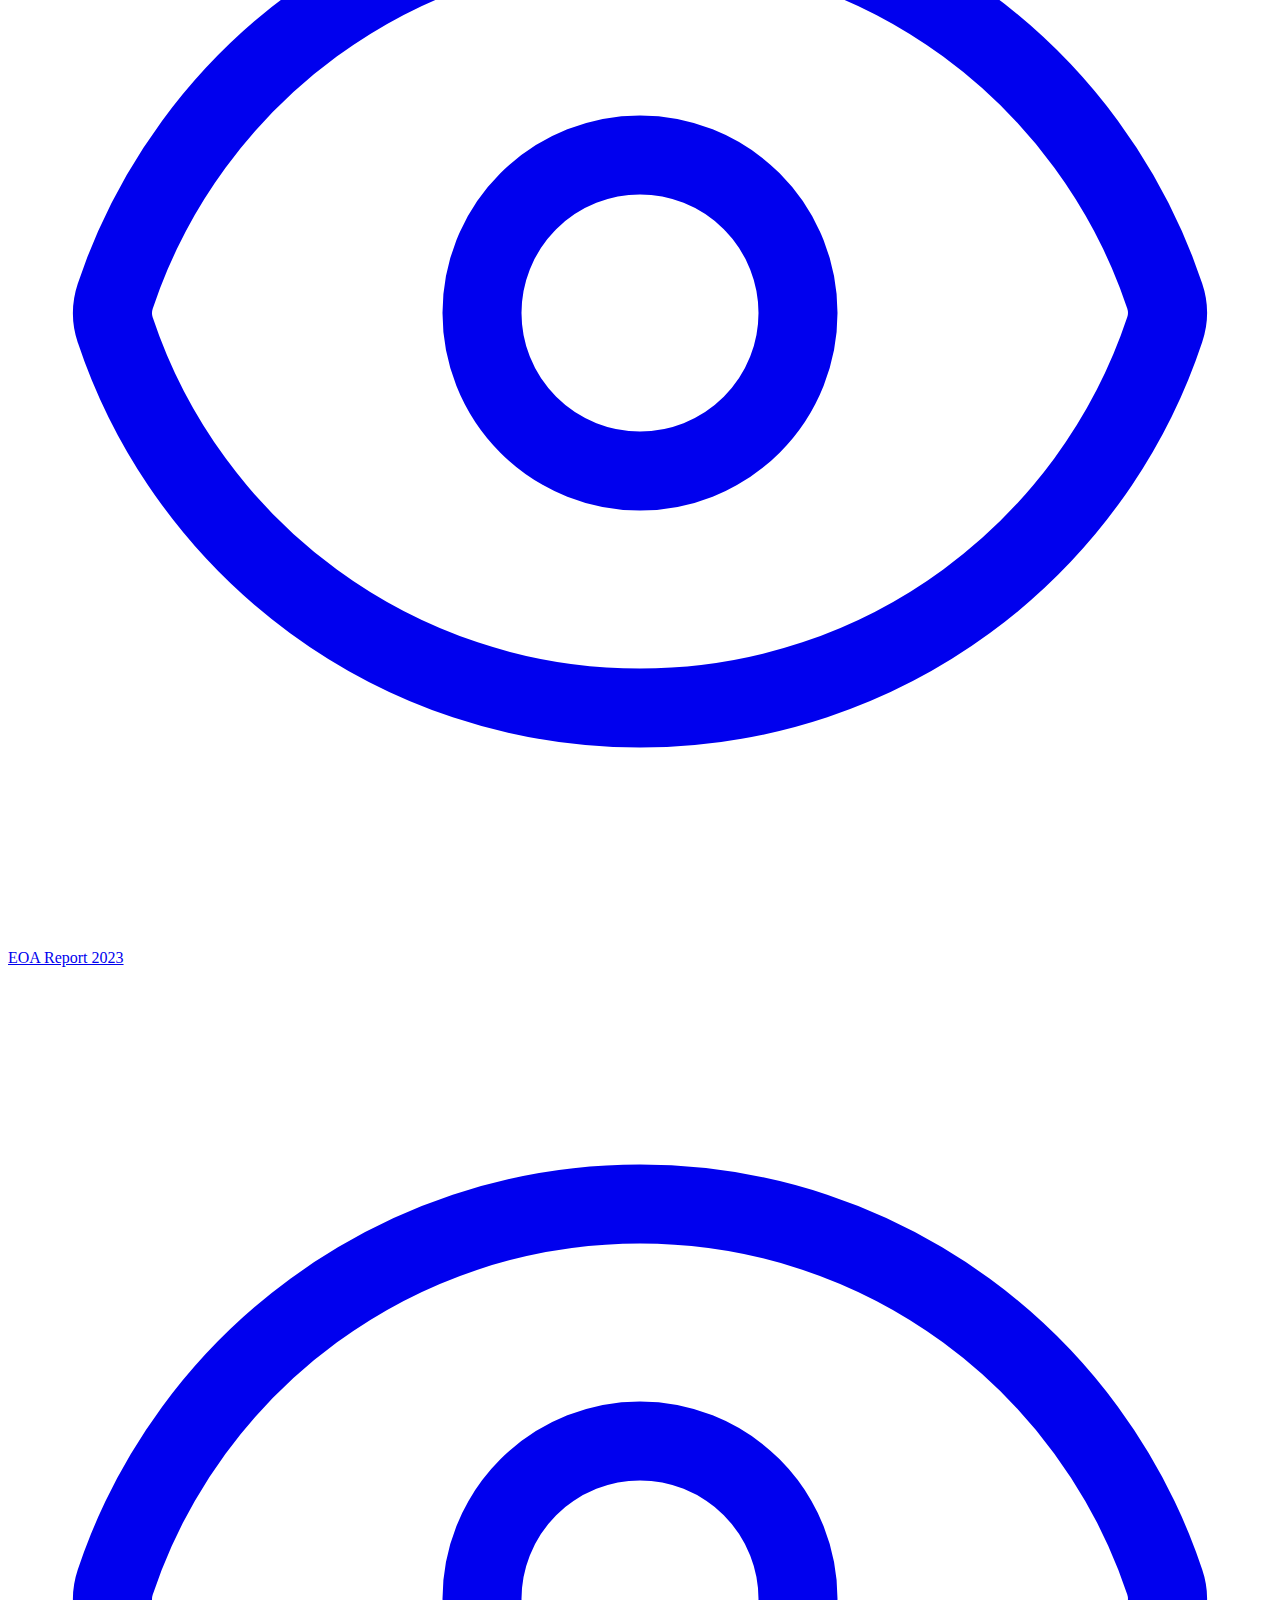
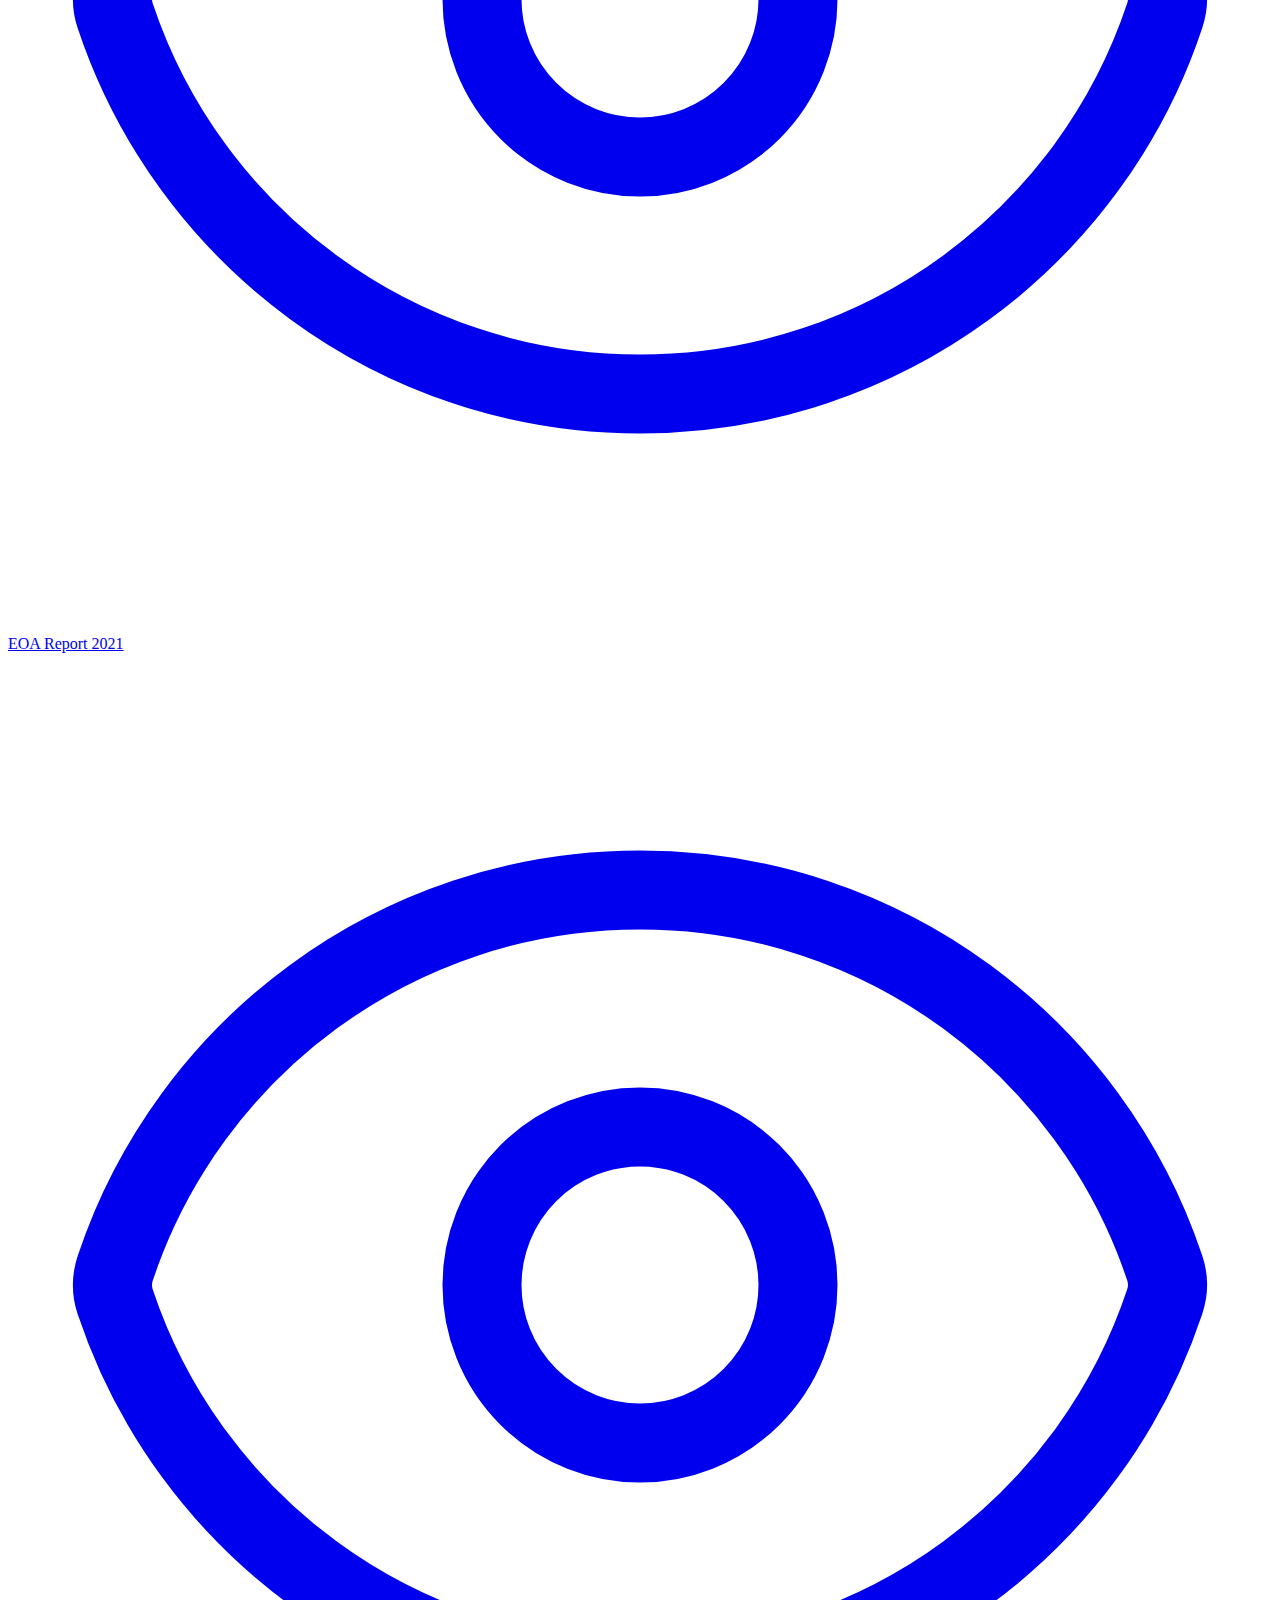
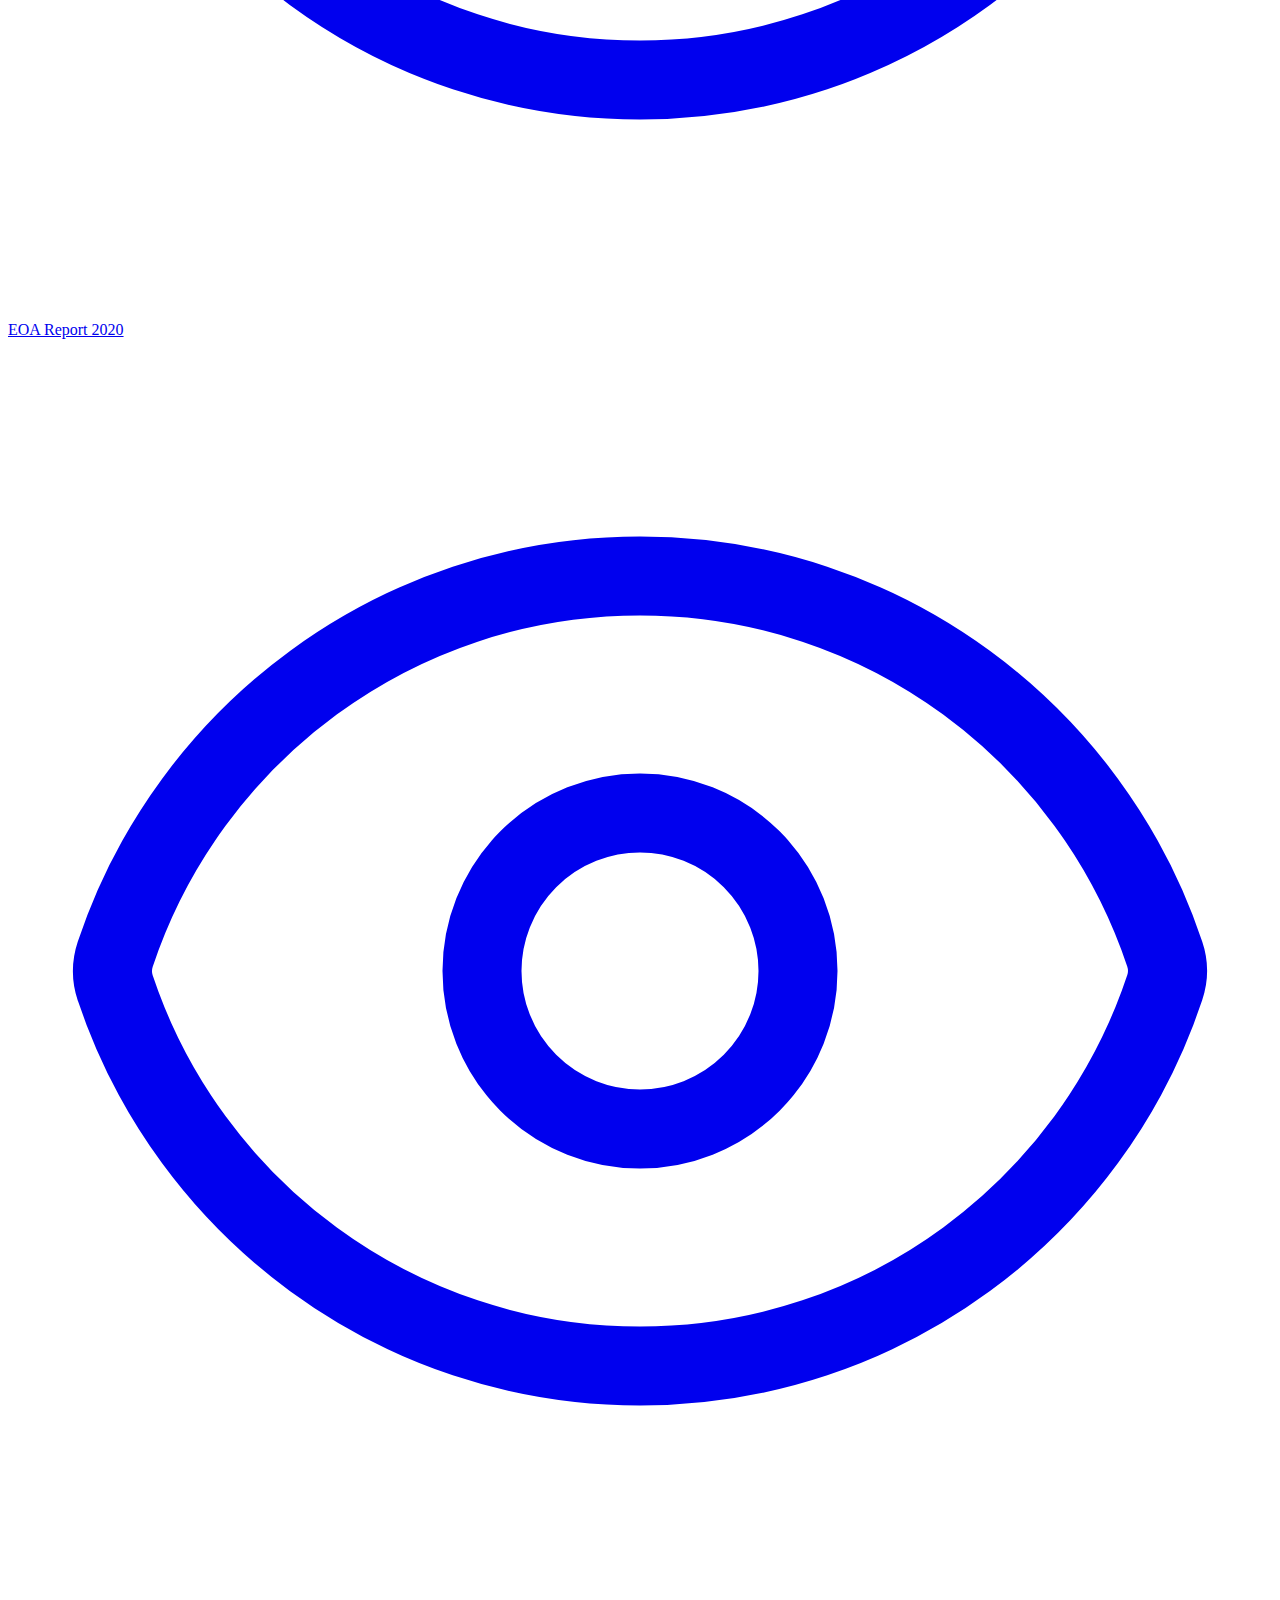
==== commit 434f9641: "Minor commit" ====
--- a/src/faculty.html
+++ b/src/faculty.html
@@ -174,6 +174,12 @@
 
                 <!-- Social Media Links -->
                 <div class="hidden lg:flex items-center w-auto font-semibold relative">
+                    <a href="https://ccsaalumni.in/"
+                    class="hover:text-[#fbbf24] transition-colors duration-200 group relative">
+                    <div class="whitespace-nowrap px-4">
+                        Alumni
+                    </div>
+                </a>
                     <a href="https://placeccsa.wordpress.com/"
                         class="hover:text-[#fbbf24] transition-colors duration-200 group relative">
                         <div class="whitespace-nowrap px-4">
@@ -499,9 +505,8 @@
                     </div>
                 </div>
                 <div class="nav-item relative inline-block flex items-center">
-                    <a href="#" class="hover:text-[#fbbf24] flex items-center ">
-                        Programs <i
-                            class="fas fa-chevron-down ml-1 text-xs transition-transform group-hover:rotate-180"></i>
+                    <a href="#" class="hover:text-[#fbbf24] inline-block group flex items-center ">
+                        Programs <i class="fas fa-chevron-down ml-1 text-xs transition-transform group-hover:rotate-180"></i>
                     </a>
                     <div class="dropdown-menu">
                         <div class="nested-dropdown">
@@ -520,15 +525,15 @@
                 </div>
                 <div class="nav-item relative inline-block group">
                     <a href="#" class="hover:text-[#fbbf24] py-2 flex items-center">Research
-                        <i class="fas fa-chevron-down ml-1 text-xs transition-transform group-hover:rotate-180"></i></a>
+                        <i
+                            class="fas fa-chevron-down ml-1 text-xs transition-transform group-hover:rotate-180"></i></a>
                     <div class="dropdown-menu">
                         <a href="#" class="block px-4 py-2 text-[#1a365d] hover:bg-slate-100">Research Areas</a>
                         <a href="#" class="block px-4 py-2 text-[#1a365d] hover:bg-slate-100">Publications</a>
                     </div>
                 </div>
                 <div class="nav-item relative">
-                    <a href="#" class="hover:text-[#fbbf24] py-2 flex items-center">Faculty <i
-                            class="fas fa-chevron-down ml-1 text-xs transition-transform group-hover:rotate-180"></i></a>
+                    <a href="#" class="hover:text-[#fbbf24] inline-block group py-2 flex items-center">Faculty <i class="fas fa-chevron-down ml-1 text-xs transition-transform group-hover:rotate-180"></i></i></a>
                     <div class="dropdown-menu">
                         <a href="https://dibru.ac.in/user-profile/tazid-ali"
                             class="block px-4 py-2 text-[#1a365d] hover:bg-slate-100">ChairPerson</a>
@@ -538,10 +543,10 @@
                     </div>
                 </div>
                 <div class="nav-item relative">
-                    <a href="#" class="hover:text-[#fbbf24] py-2 flex items-center">Students <i
-                            class="fas fa-chevron-down ml-1 text-xs transition-transform group-hover:rotate-180"></i></a>
+                    <a href="#" class="hover:text-[#fbbf24] inline-block group py-2 flex items-center">Students <i class="fas fa-chevron-down ml-1 text-xs transition-transform group-hover:rotate-180"></i></a>
+                   
                     <div class="dropdown-menu">
-                        <a href="#" class="block px-4 py-2 text-[#1a365d] hover:bg-slate-100">Present Students</a>
+                        <a href="Present_Stu.html" class="block px-4 py-2 text-[#1a365d] hover:bg-slate-100">Present Students</a>
                         <a href="https://ccsaalumni.in/" class="block px-4 py-2 text-[#1a365d] hover:bg-slate-100">Alumni</a>
                     </div>
                 </div>
@@ -602,7 +607,7 @@
                         <i class="fas fa-chevron-down text-xs"></i>
                     </a>
                     <div class="hidden pl-4 space-y-2 mt-2">
-                        <a href="#" class="block py-2 text-slate-300 hover:text-[#fbbf24]">Present Students</a>
+                        <a href="Present_Stu.html" class="block py-2 text-slate-300 hover:text-[#fbbf24]">Present Students</a>
                         <a href="https://ccsaalumni.in/" class="block py-2 text-slate-300 hover:text-[#fbbf24]">Alumni</a>
                     </div>
                 </div>
@@ -877,7 +882,7 @@
                 <div class="absolute bottom-0 left-0 w-24 h-12 pb-1 bg-green-400 rounded-b-xl
                          flex items-end justify-center text-sm text-white font-medium
                          transition-all duration-300 transform -translate-y-5 group-hover:translate-y-4">
-                    <a href="https://dibru.ac.in/user-profile/utpala-borgohain">View details</a>
+                    <a href="https://dibru.ac.in/user-profile/utpala-borgohain" target="_blank" rel="noopener noreferrer">View details</a>
                 </div>
                 <div class="absolute flex items-center p-2 top-5 w-full h-56 bg-gray-200 rounded-xl 
                          transition-all duration-300 hover:shadow-lg cursor-pointer">
@@ -901,7 +906,7 @@
                 <div class="absolute bottom-0 left-0 w-24 h-12 pb-1 bg-green-400 rounded-b-xl
                          flex items-end justify-center text-sm text-white font-medium
                          transition-all duration-300 transform -translate-y-5 group-hover:translate-y-4">
-                    <a href="https://dibru.ac.in/user-profile/rizwan-rehman">View details</a>
+                    <a href="https://dibru.ac.in/user-profile/rizwan-rehman" target="_blank" rel="noopener noreferrer">View details</a>
                 </div>
                 <div class="absolute flex items-center p-2 top-5 w-full h-56 bg-gray-200 rounded-xl 
                          transition-all duration-300 hover:shadow-lg cursor-pointer">
@@ -926,7 +931,7 @@
                 <div class="absolute bottom-0 left-0 w-24 h-12 pb-1 bg-green-400 rounded-b-xl
                          flex items-end justify-center text-sm text-white font-medium
                          transition-all duration-300 transform -translate-y-5 group-hover:translate-y-4">
-                    <a href="https://dibru.ac.in/user-profile/toralima-bora">View details</a>
+                    <a href="https://dibru.ac.in/user-profile/toralima-bora" target="_blank" rel="noopener noreferrer">View details</a>
                 </div>
                 <div class="absolute flex items-center p-2 top-5 w-full h-56 bg-gray-200 rounded-xl 
                          transition-all duration-300 hover:shadow-lg cursor-pointer">
@@ -948,7 +953,7 @@
                 <div class="absolute bottom-0 left-0 w-24 h-12 pb-1 bg-green-400 rounded-b-xl
                          flex items-end justify-center text-sm text-white font-medium
                          transition-all duration-300 transform -translate-y-5 group-hover:translate-y-4">
-                    <a href="https://dibru.ac.in/user-profile/ujjal-saikia">View details</a>
+                    <a href="https://dibru.ac.in/user-profile/ujjal-saikia" target="_blank" rel="noopener noreferrer">View details</a>
                 </div>
                 <div class="absolute flex items-center p-2 top-5 w-full h-56 bg-gray-200 rounded-xl 
                          transition-all duration-300 hover:shadow-lg cursor-pointer">
@@ -970,7 +975,7 @@
                 <div class="absolute bottom-0 left-0 w-24 h-12 pb-1 bg-green-400 rounded-b-xl
                          flex items-end justify-center text-sm text-white font-medium
                          transition-all duration-300 transform -translate-y-5 group-hover:translate-y-4">
-                    <a href="https://dibru.ac.in/user-profile/kimasha-borah">View details</a>
+                    <a href="https://dibru.ac.in/user-profile/kimasha-borah" target="_blank" rel="noopener noreferrer">View details</a>
                 </div>
                 <div class="absolute flex items-center p-2 top-5 w-full h-56 bg-gray-200 rounded-xl 
                          transition-all duration-300 hover:shadow-lg cursor-pointer">
@@ -992,7 +997,7 @@
                 <div class="absolute bottom-0 left-0 w-24 h-12 pb-1 bg-green-400 rounded-b-xl
                          flex items-end justify-center text-sm text-white font-medium
                          transition-all duration-300 transform -translate-y-5 group-hover:translate-y-4">
-                    <a href="https://dibru.ac.in/user-profile/pranjal-kumar-bora">View details</a>
+                    <a href="https://dibru.ac.in/user-profile/pranjal-kumar-bora" target="_blank" rel="noopener noreferrer">View details</a>
                 </div>
                 <div class="absolute flex items-center p-2 top-5 w-full h-56 bg-gray-200 rounded-xl 
                          transition-all duration-300 hover:shadow-lg cursor-pointer">
@@ -1014,7 +1019,7 @@
                 <div class="absolute bottom-0 left-0 w-24 h-12 pb-1 bg-green-400 rounded-b-xl
                          flex items-end justify-center text-sm text-white font-medium
                          transition-all duration-300 transform -translate-y-5 group-hover:translate-y-4">
-                    <a href="https://dibru.ac.in/user-profile/ankumon-sarmah">View details</a>
+                    <a href="https://dibru.ac.in/user-profile/ankumon-sarmah" target="_blank" rel="noopener noreferrer">View details</a>
                 </div>
                 <div class="absolute flex items-center p-2 top-5 w-full h-56 bg-gray-200 rounded-xl 
                          transition-all duration-300 hover:shadow-lg cursor-pointer">
@@ -1035,7 +1040,7 @@
                 <div class="absolute bottom-0 left-0 w-24 h-12 pb-1 bg-green-400 rounded-b-xl
                          flex items-end justify-center text-sm text-white font-medium
                          transition-all duration-300 transform -translate-y-5 group-hover:translate-y-4">
-                    <a href="https://dibru.ac.in/user-profile/kankana-dutta">View details</a>
+                    <a href="https://dibru.ac.in/user-profile/kankana-dutta" target="_blank" rel="noopener noreferrer">View details</a>
                 </div>
                 <div class="absolute flex items-center p-2 top-5 w-full h-56 bg-gray-200 rounded-xl 
                          transition-all duration-300 hover:shadow-lg cursor-pointer">
@@ -1056,7 +1061,7 @@
                 <div class="absolute bottom-0 left-0 w-24 h-12 pb-1 bg-green-400 rounded-b-xl
                          flex items-end justify-center text-sm text-white font-medium
                          transition-all duration-300 transform -translate-y-5 group-hover:translate-y-4">
-                    <a href="https://dibru.ac.in/user-profile/sumpi-saikia">View details</a>
+                    <a href="https://dibru.ac.in/user-profile/sumpi-saikia" target="_blank" rel="noopener noreferrer">View details</a>
                 </div>
                 <div class="absolute flex items-center p-2 top-5 w-full h-56 bg-gray-200 rounded-xl 
                          transition-all duration-300 hover:shadow-lg cursor-pointer">
@@ -1077,7 +1082,7 @@
                 <div class="absolute bottom-0 left-0 w-24 h-12 pb-1 bg-green-400 rounded-b-xl
                          flex items-end justify-center text-sm text-white font-medium
                          transition-all duration-300 transform -translate-y-5 group-hover:translate-y-4">
-                    <a href="https://dibru.ac.in/user-profile/pinakshi-konwar">View details</a>
+                    <a href="https://dibru.ac.in/user-profile/pinakshi-konwar" target="_blank" rel="noopener noreferrer">View details</a>
                 </div>
                 <div class="absolute flex items-center p-2 top-5 w-full h-56 bg-gray-200 rounded-xl 
                          transition-all duration-300 hover:shadow-lg cursor-pointer">
@@ -1097,7 +1102,7 @@
                 <div class="absolute bottom-0 left-0 w-24 h-12 pb-1 bg-green-400 rounded-b-xl
                          flex items-end justify-center text-sm text-white font-medium
                          transition-all duration-300 transform -translate-y-5 group-hover:translate-y-4">
-                    <a href="https://dibru.ac.in/user-profile/gunjan-malakar">View details</a>
+                    <a href="https://dibru.ac.in/user-profile/gunjan-malakar" target="_blank" rel="noopener noreferrer">View details</a>
                 </div>
                 <div class="absolute flex items-center p-2 top-5 w-full h-56 bg-gray-200 rounded-xl 
                          transition-all duration-300 hover:shadow-lg cursor-pointer">
@@ -1182,7 +1187,6 @@
     </div>
 </footer>
 
-<script src="https://cdnjs.cloudflare.com/ajax/libs/leaflet/1.9.4/leaflet.js"></script>
 <script>
     const swiper = new Swiper('.mySwiper', {
         direction: 'vertical', // Makes the slider vertical
